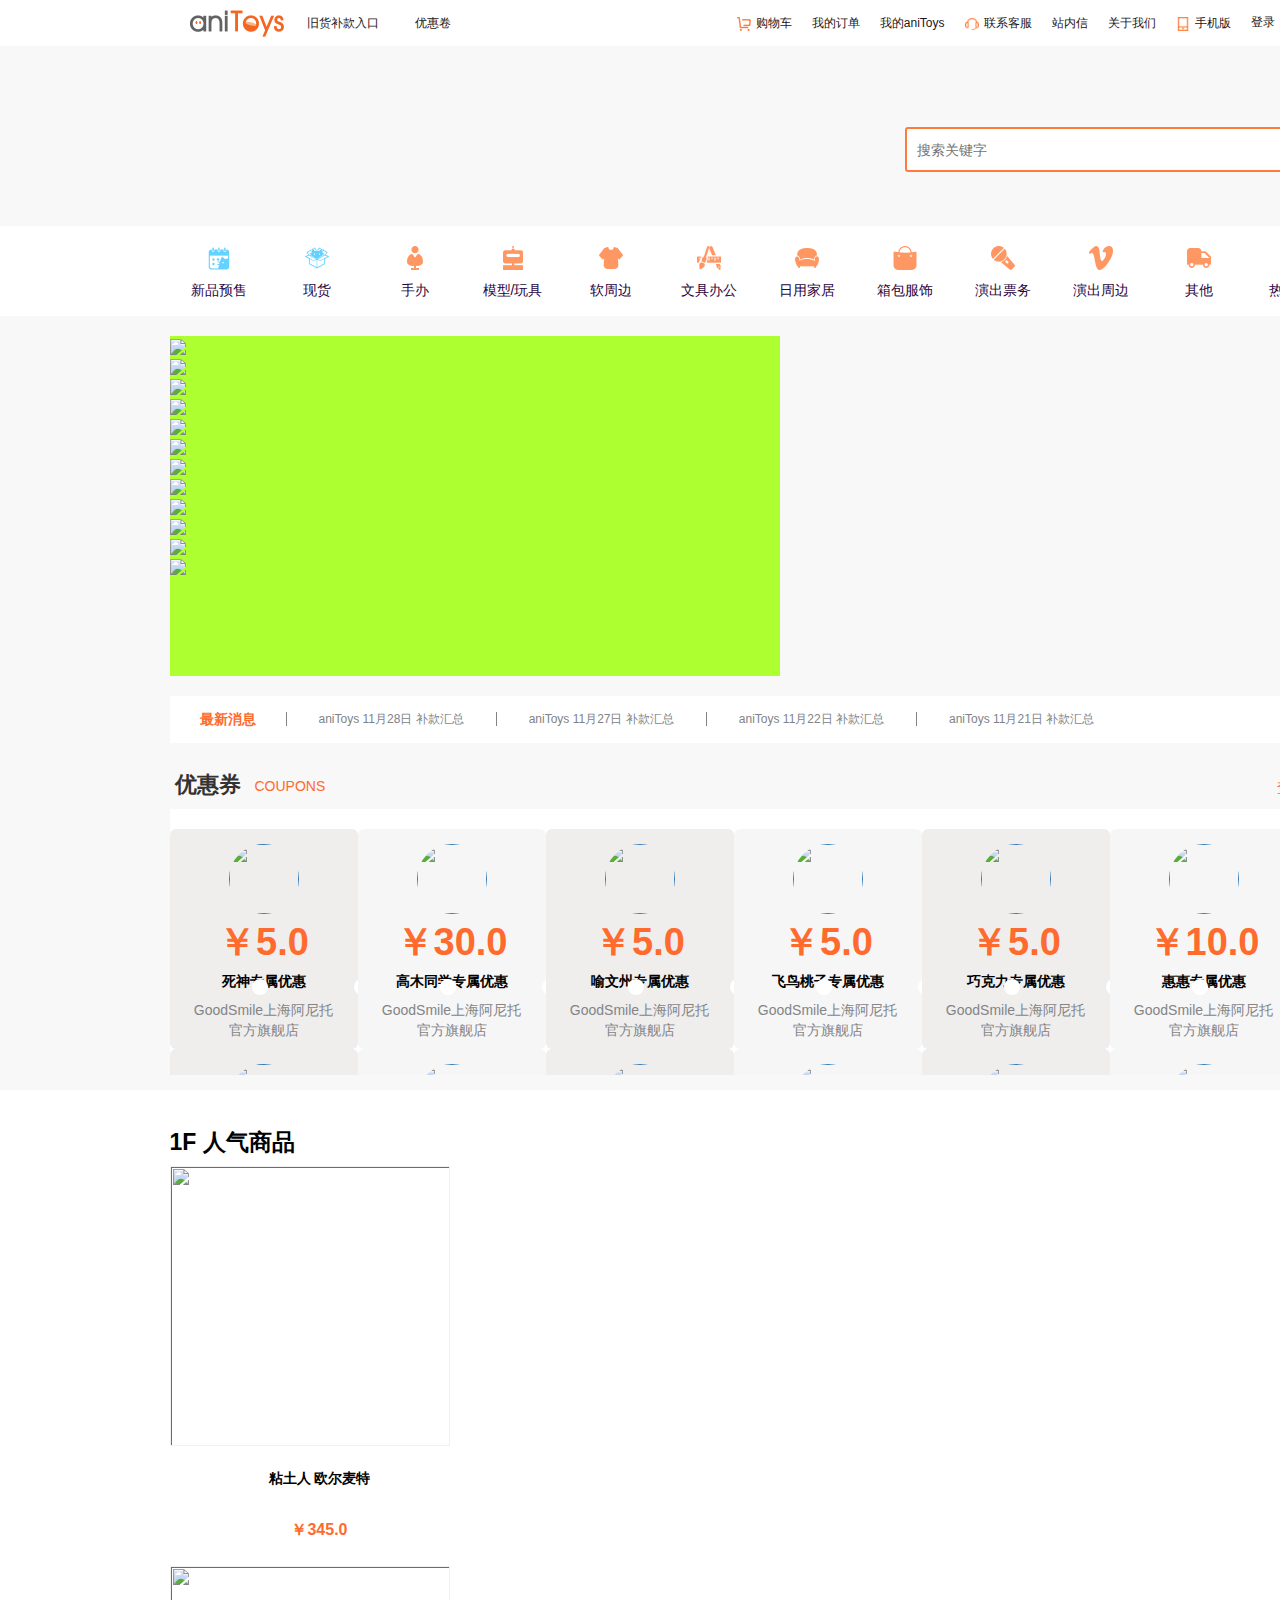
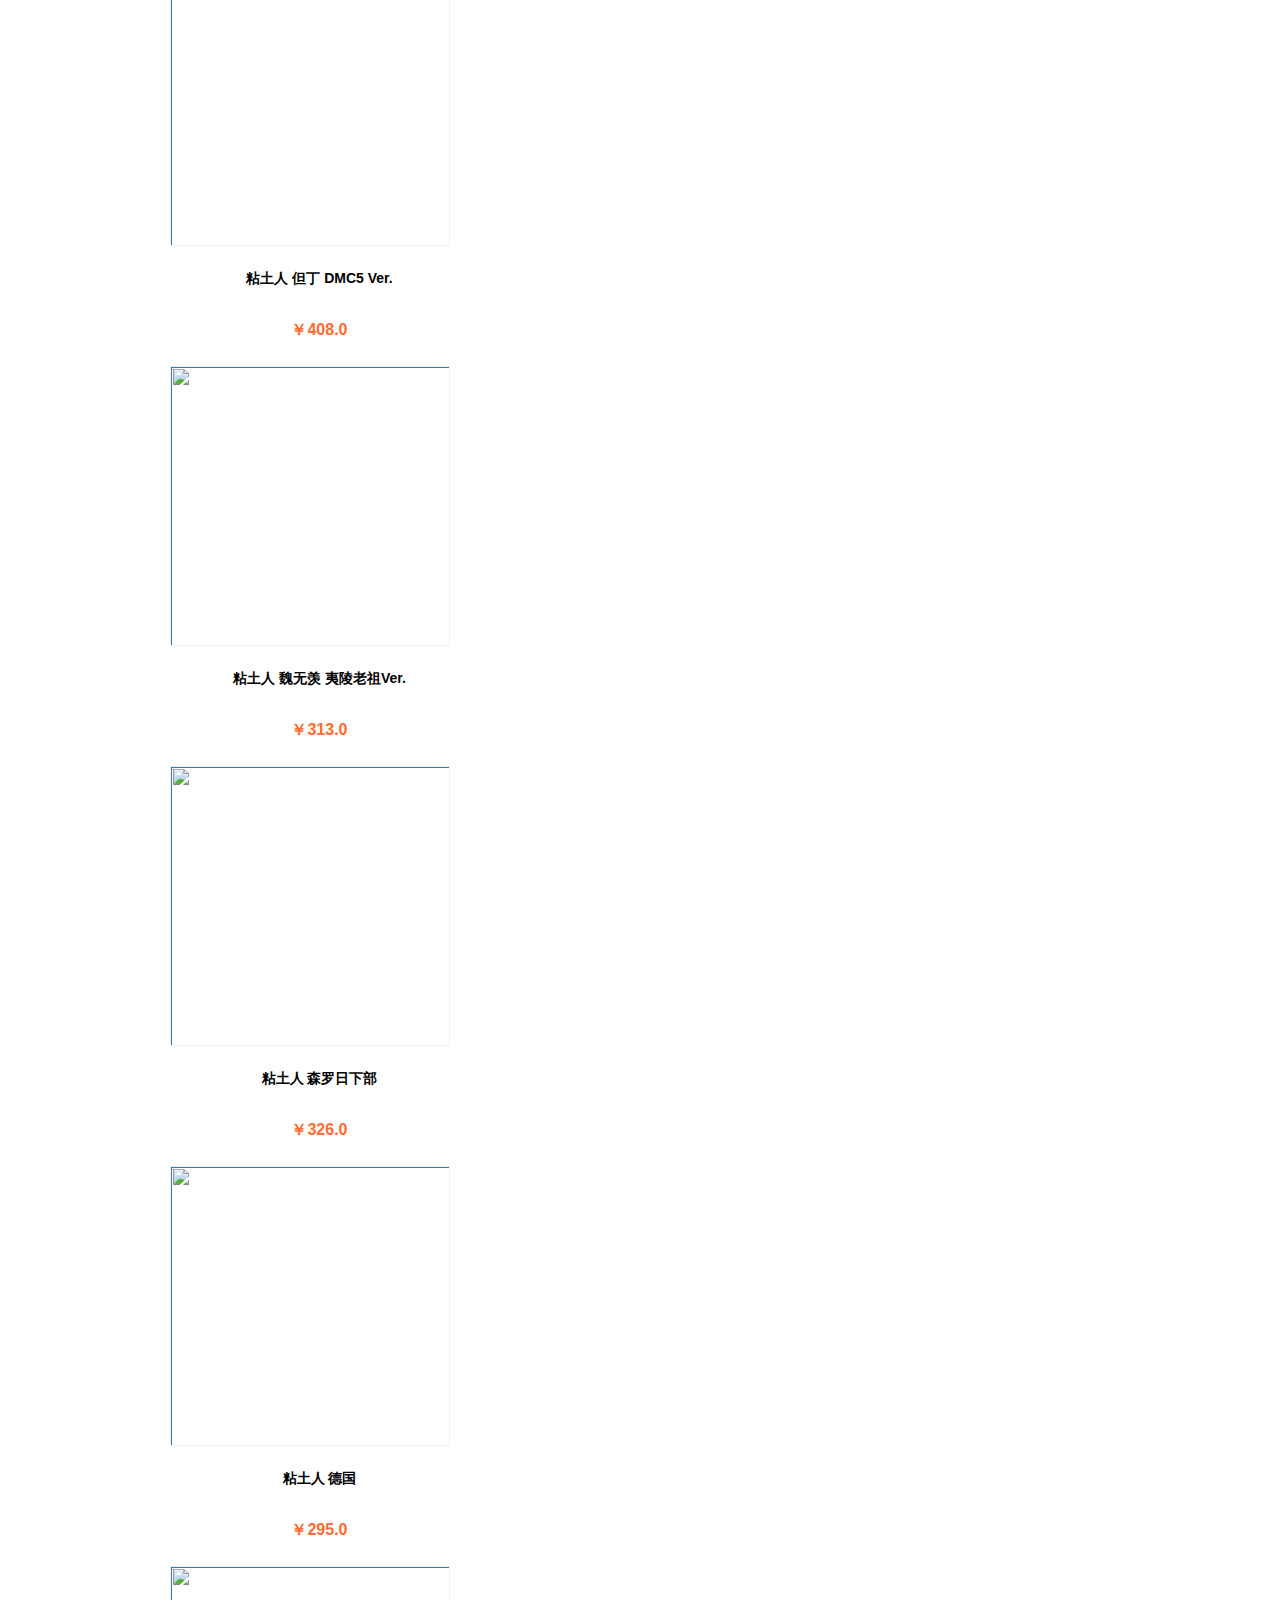
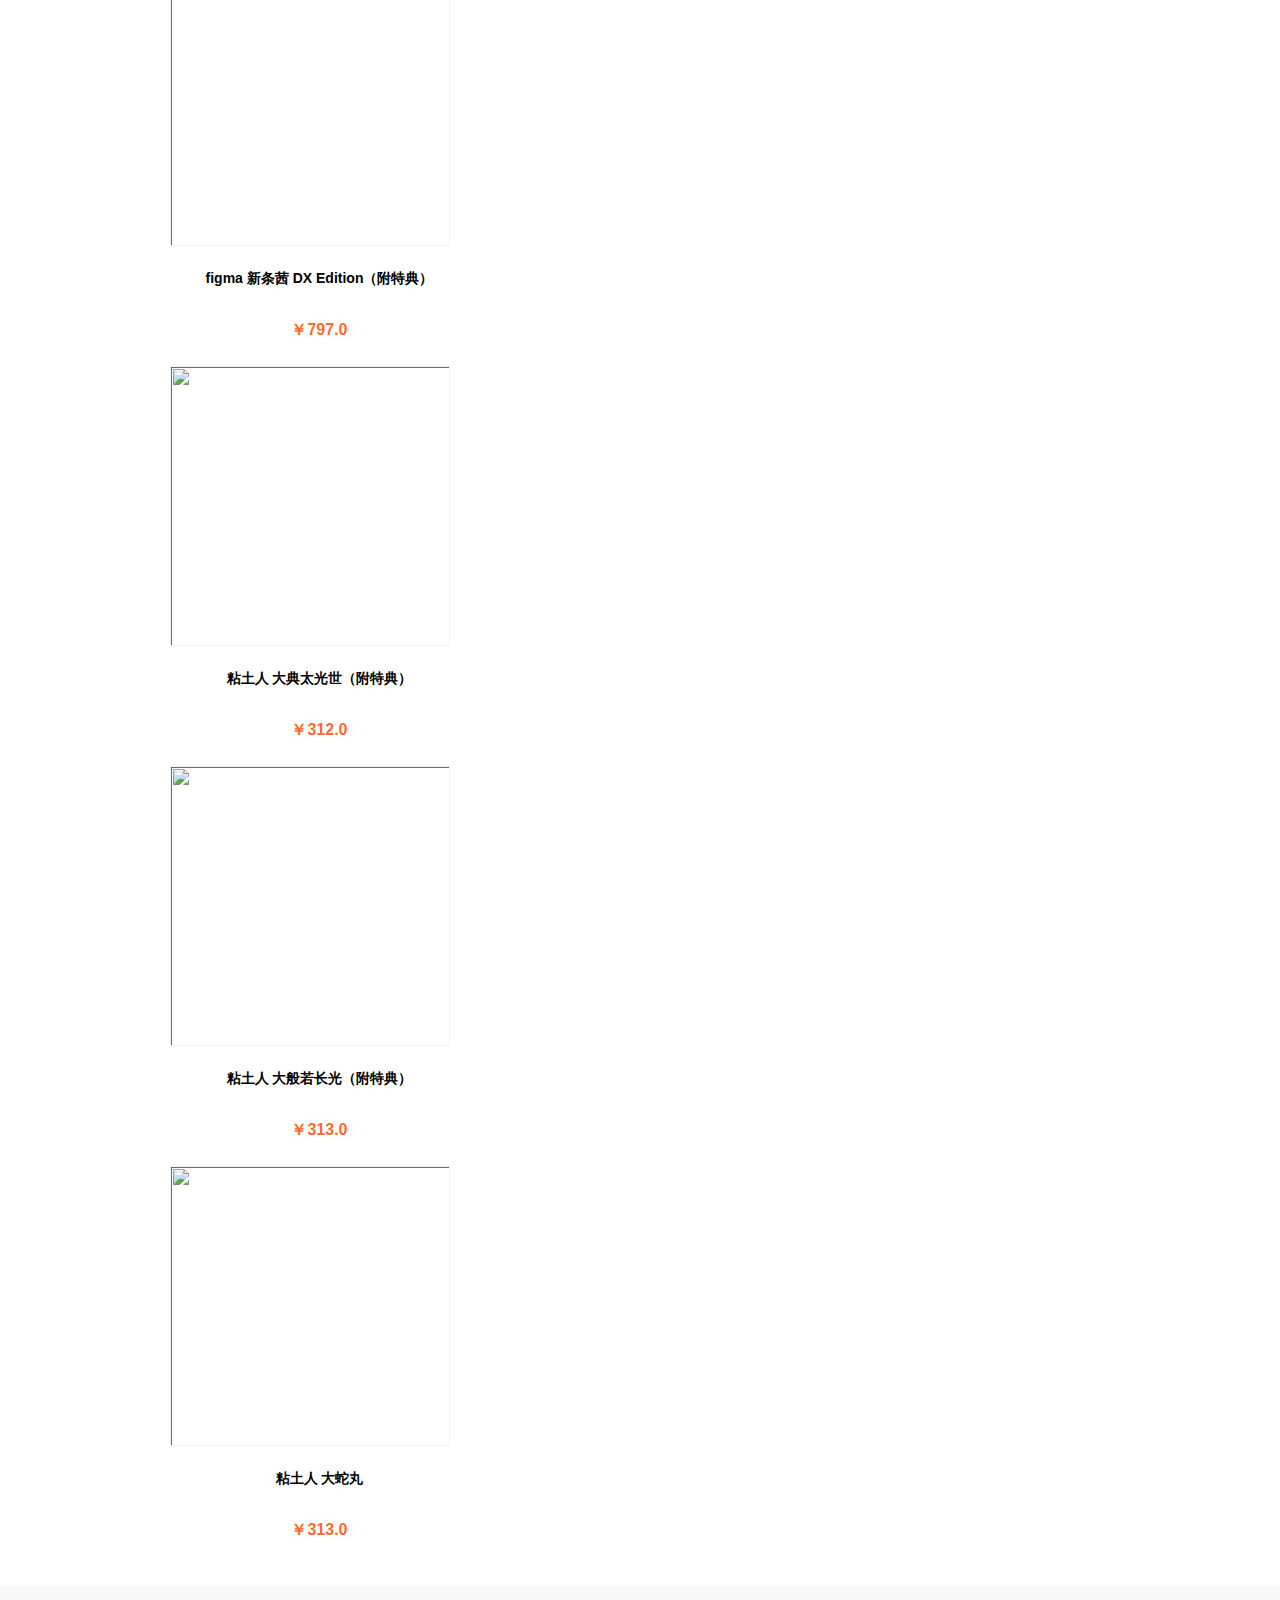
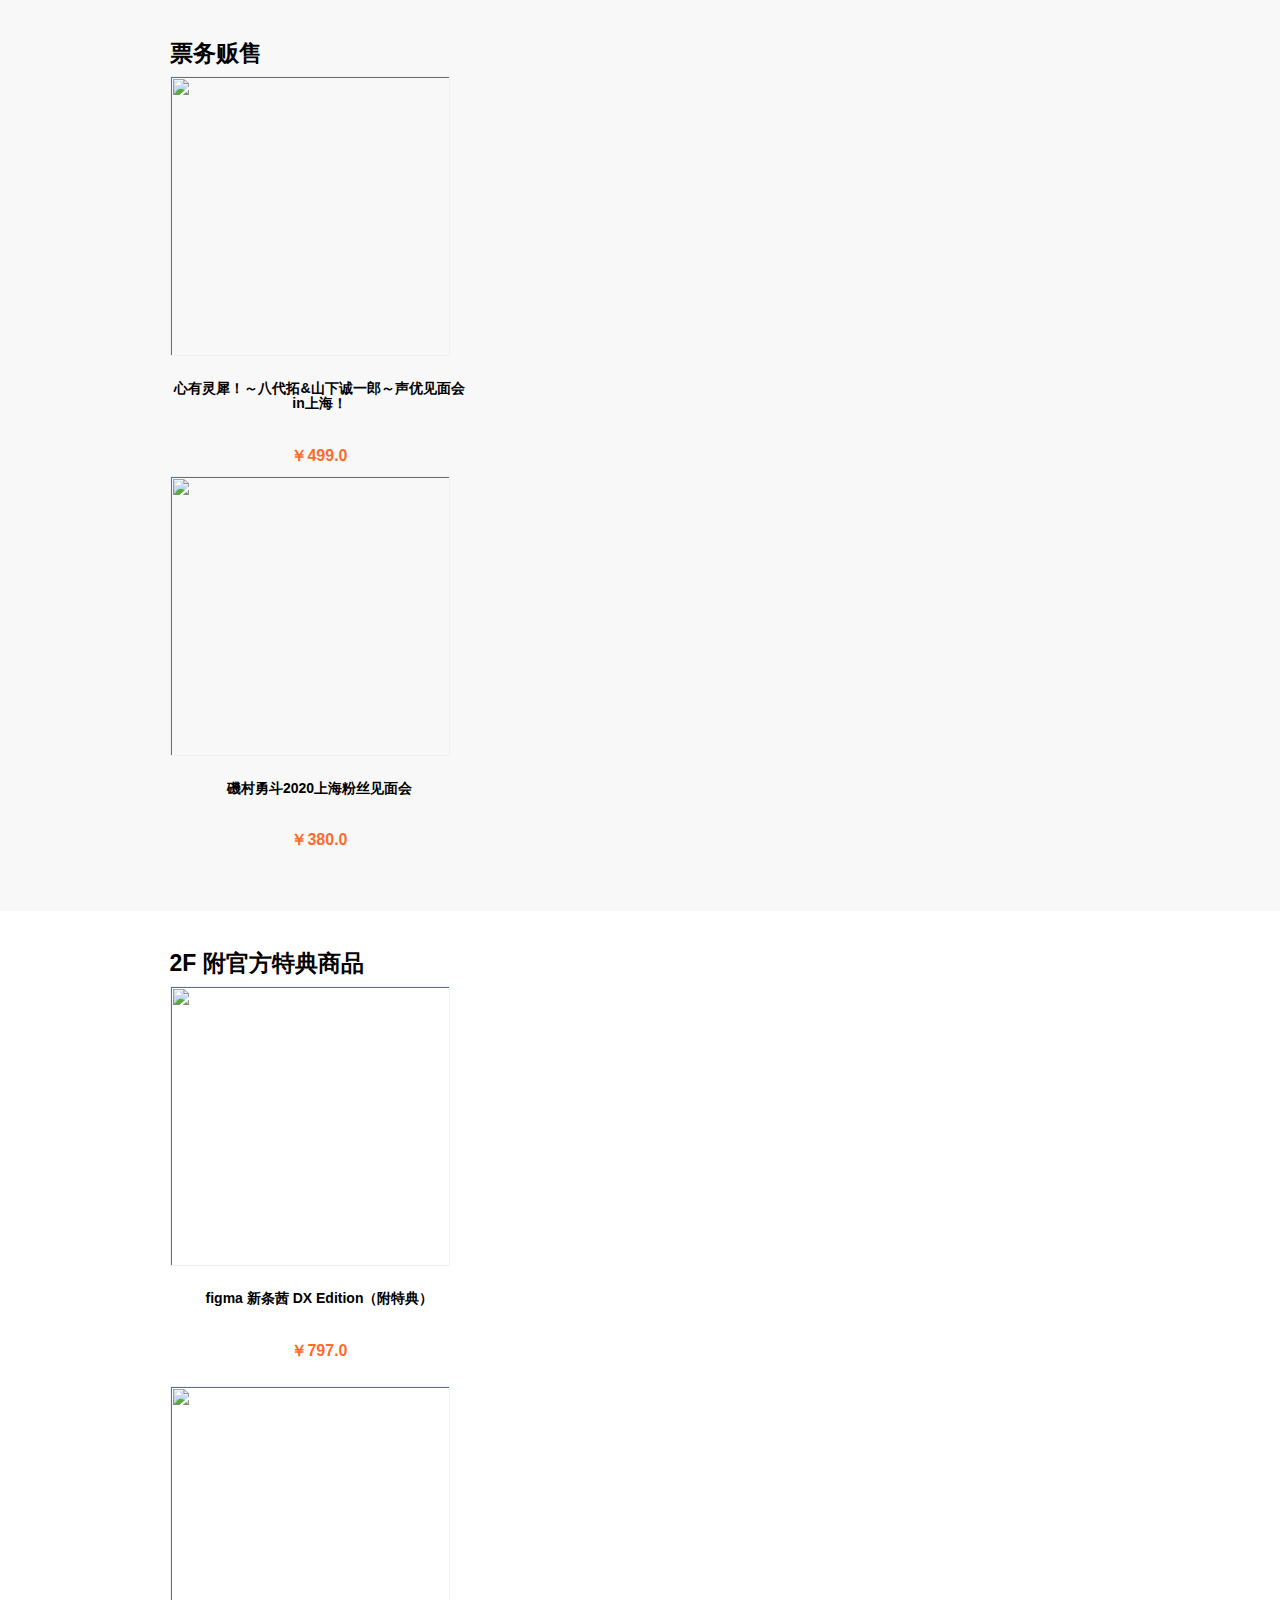
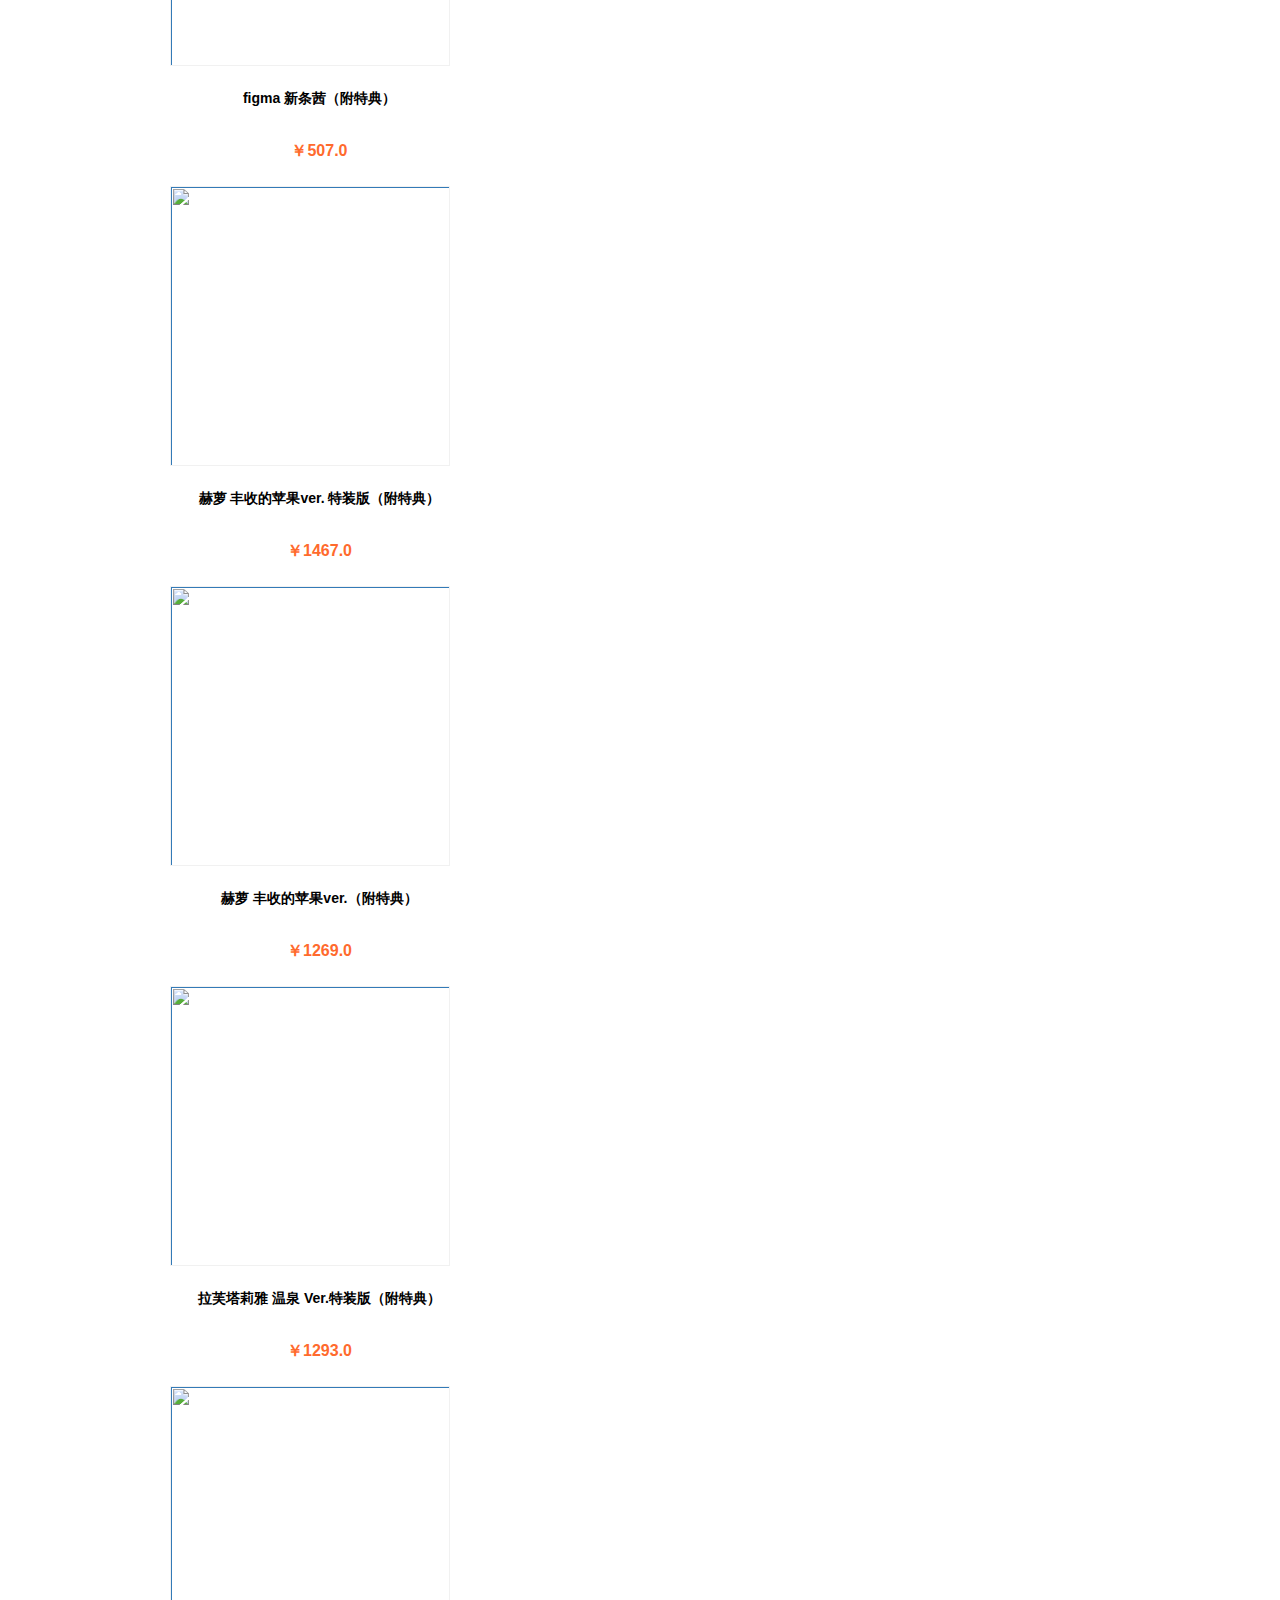
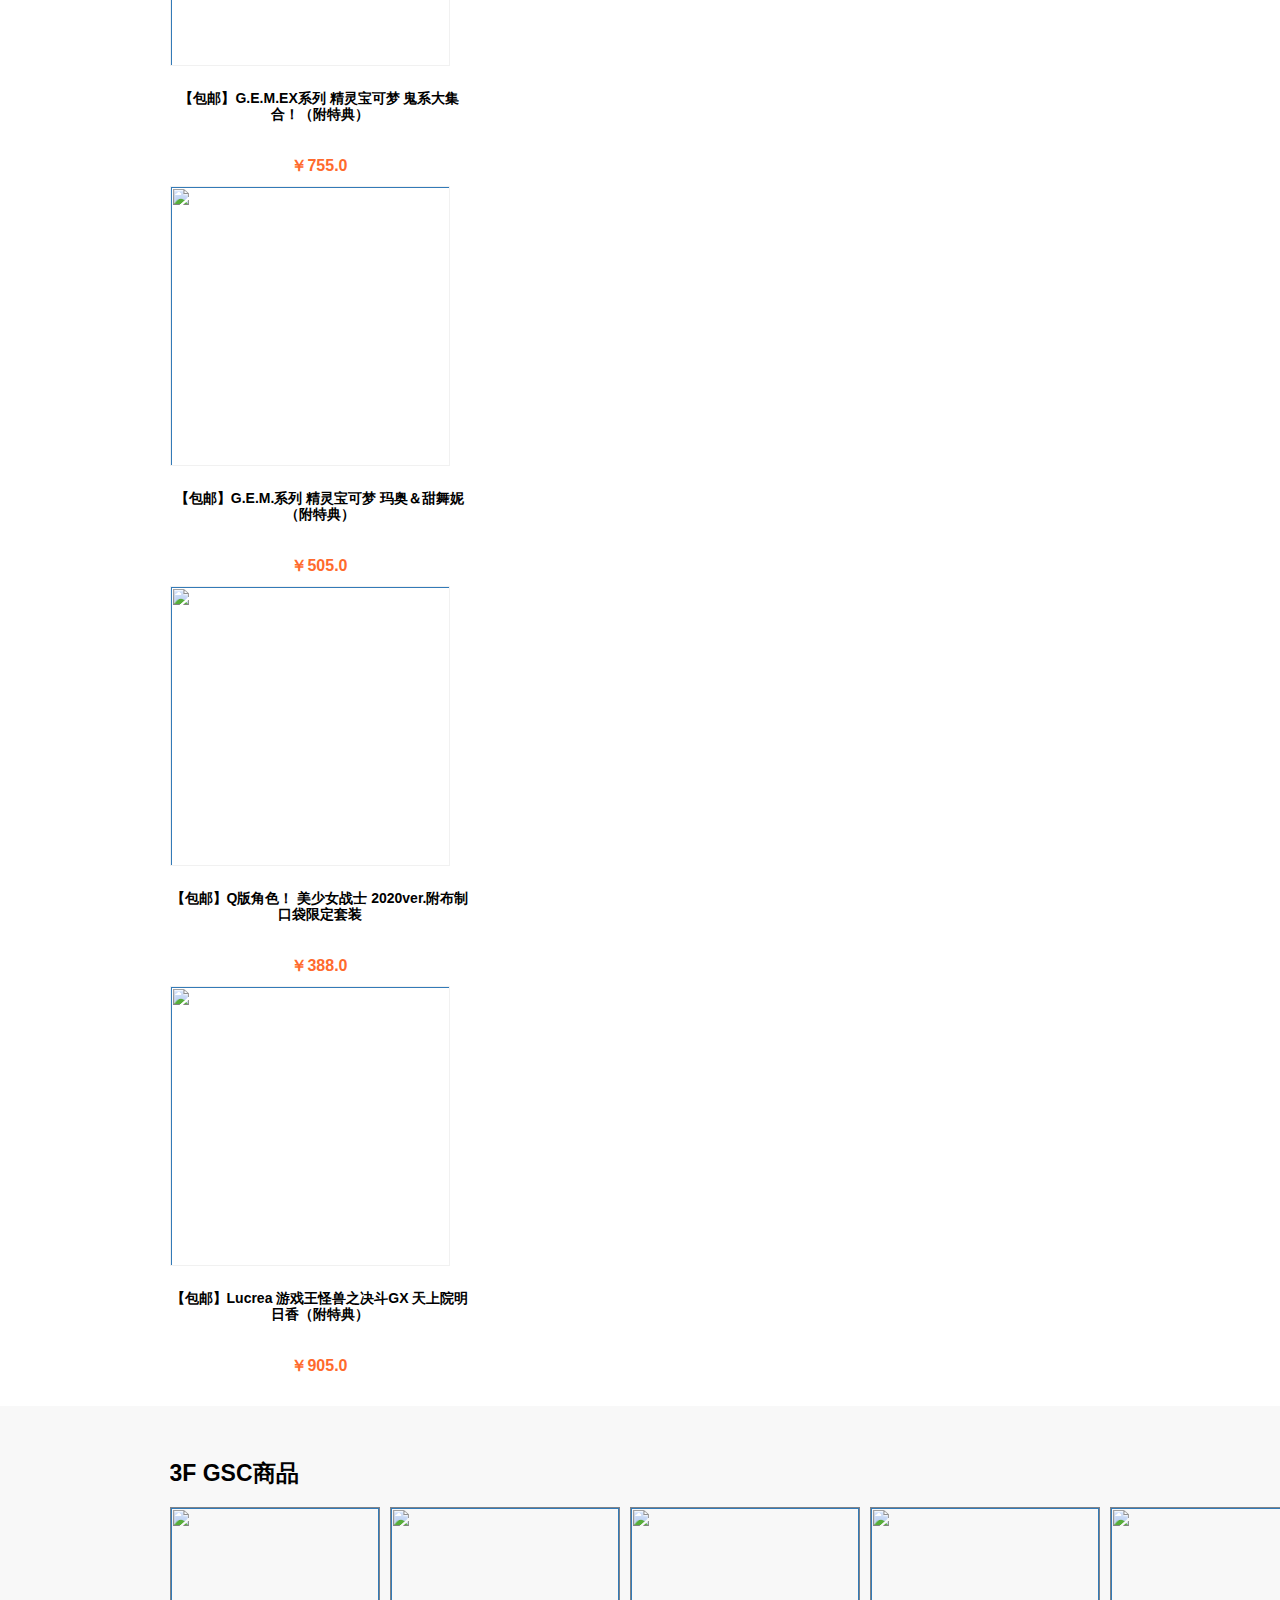
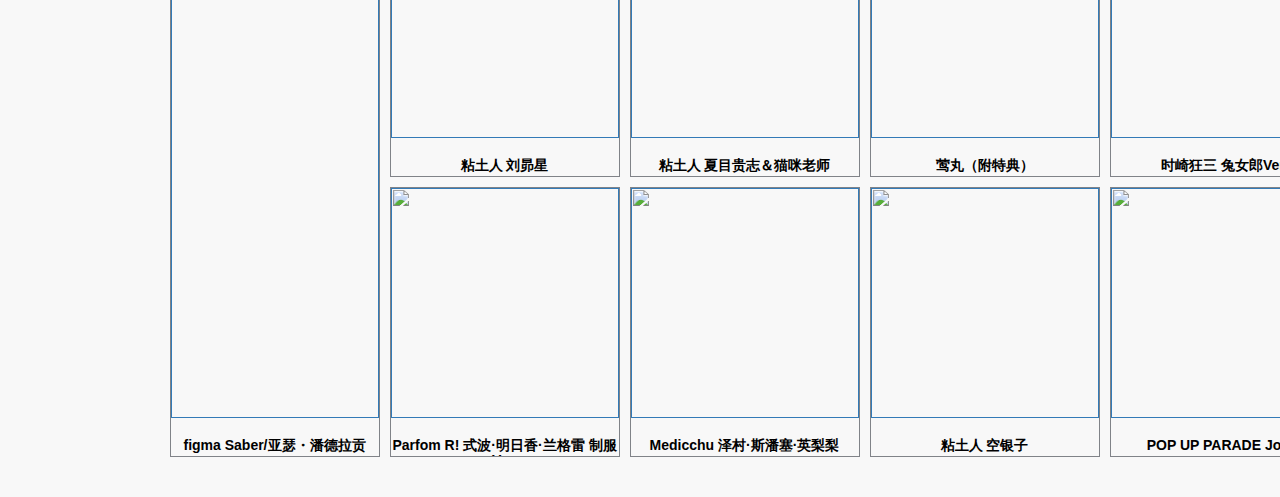
==== view/index.html @ d975da90 "2019-11-29" ====
<!DOCTYPE html>
<html>
	<head>
		<meta charset="utf-8" />
		<link rel="stylesheet" href="https://unpkg.com/swiper/css/swiper.css">  
		<link rel="stylesheet" href="https://unpkg.com/swiper/css/swiper.min.css">    
		<script src="https://unpkg.com/swiper/js/swiper.js"> </script>  
		<script src="https://unpkg.com/swiper/js/swiper.min.js"> </script>
		<link rel="stylesheet" type="text/css" href="../css/bootstrap.css"/>
		<link rel="stylesheet" type="text/css" href="../css/bootstrap.min.css"/>
		<link rel="stylesheet" type="text/css" href="../css/pulbic.css"/>
		<link rel="stylesheet" type="text/css" href="../css/index.css">
		<script type="text/javascript" src="../js/data.js"></script>
		<script type="text/javascript" src="../js/jQuery.js"></script>
		<link rel="icon" href="http://uploadv3.anitoys.com/anitoys/images/test/20190425/v03rsu2s096v1z5psligk6u1k81u4hmm.png">
		<title>首页 - aniToys动漫商城</title>
		<style type="text/css">
			*{
				padding: 0;
				margin: 0;
			}
			.swiper-container {
			width: 610px;
			height: 340px; 
			/* --swiper-navigation-color: #00ff33;
			--swiper-navigation-size: 10px; */
			}
			/* 后退按钮样式 */
			.swiper-button-prev{
				
				background: url("http://masadora-js.masadora.net/masadora_omega/static/images/view-home-good-slide-before@2x.png") 50% 50% no-repeat;
				background-size: 28px 28px;
				opacity: 0.2;
				z-index: 99;
			}
			.swiper-button-prev:hover{
				opacity: 1;
			}
			.swiper-button-prev::after{
				content: '';
			}
			/* 前进按钮样式 */
			.swiper-button-next{
			
				background: url("http://masadora-js.masadora.net/masadora_omega/static/images/view-home-good-slide-after@2x.png") 50% 50% no-repeat;
				background-size:  28px 28px;
				opacity: 0.2;
				z-index: 99;
				
			}
			.swiper-button-next:hover{
				opacity: 1;
			}
			.swiper-button-next::after{
				content: '';
			}
		</style>
	</head>
	<body>
		<div class="wrap">
			<!-- 导航 -->
			<div class="wrap-pull">
				<div class="container">
					<div class="nav-warp">
						<!-- logo部分 -->
						<div class="logo">
							<a href="index.html">
							</a>
						</div>
						<!-- 左边菜单 -->
						<div class="a-one">
							<a href="">旧货补款入口</a>
						</div>
						<div class="a-two">
							<a href="">优惠卷</a>
						</div>
					
						<!-- 登录和注册 -->
						<ul class="two-nav pull-right list-unstyled visible-lg visible-md">
							<li><a href="">登录</a></li>
							<li><a href="">注册</a></li>
						</ul>	
						<!-- 右边菜单 -->
						<ul class="one-nav list-unstyled pull-right visible-lg visible-md">
							<li><span><img src="../img/购物车.png" ></span> <a href="">购物车</a></li>
							<li><a href="">我的订单</a></li>
							<li><a href="">我的aniToys</a></li>
							<li><span><img src="../img/联系客服.png" ></span><a href="">联系客服</a></li>
							<li><a href="">站内信</a></li>
							<li><a href="">关于我们</a></li>
							<li><span><img src="../img/手机版.png" ></span><a href="">手机版</a></li>
						</ul>
					<a href="#" class=" visible-sm visible-xs" style="float: right;margin-top: 3%;">
						<span class="glyphicon glyphicon-align-justify"></span>
					</a>
					</div>
					
				</div>
			</div>
			<!-- 头部轮播 -->
			<div class="header-banner">
				<div class="search ">
					<button type="button" class="pull-right "><span><img src="../img/搜索.png" ></span></button>
					<input type="text"  value="" placeholder="搜索关键字" class="pull-right"/>
				</div>
			</div>
			<!-- 菜单 -->
			<div class="menu">
				<div class="menu-content">
					<!-- 数据渲染生成多个div -->
				</div>
				</div>
				
				<!-- 轮播图整体 -->
				<div class="banner-box">
					<!-- 轮播整体里的内容 -->
					<div class="banner-content">
						<!-- 轮播图 -->
						<div class="banner">
							<div class="swiper-container" id="swiper1">
								<div class="swiper-wrapper">
									<div class="swiper-slide"><img src="http://uploadv3.anitoys.com/anitoys/images/test/20190805/73vrdqsk475243jcf6w3i212h0uumjlp.jpg" ></div>
									<div class="swiper-slide"><img src="http://uploadv3.anitoys.com/anitoys/images/test/20191126/zdse9xyz15ho3iq79s4qyf2nek5wgd0h.jpg" ></div>
									<div class="swiper-slide"><img src="http://uploadv3.anitoys.com/anitoys/images/test/20191113/l3aj8ig26r5j8u05h7z1pfu26d5bt2g7.jpg" ></div>
									<div class="swiper-slide"><img src="http://uploadv3.anitoys.com/anitoys/images/test/20191113/q9rlbha4lkfj9zyquox1np45mln61pp8.jpg" ></div>
									<div class="swiper-slide"><img src="http://uploadv3.anitoys.com/anitoys/images/test/20191106/ot8bp36dpieacq08nk5ci7pdfxy4v1tt.jpg" ></div>
									<div class="swiper-slide"><img src="http://uploadv3.anitoys.com/anitoys/images/test/20191101/i0deatoi0gjpun2myiqgd0kb3azdx9dc.jpg" ></div>
									<div class="swiper-slide"><img src="http://uploadv3.anitoys.com/anitoys/images/test/20191101/e1orp6ogmrs8tpe5vdotbqljnp4t0avc.jpg" ></div>
									<div class="swiper-slide"><img src="http://uploadv3.anitoys.com/anitoys/images/test/20191018/1zn7j5mmp1jc3qzh3gkpl5930thwxy0q.jpg"></div>
									<div class="swiper-slide"><img src="http://uploadv3.anitoys.com/anitoys/images/test/20191113/itrdhov2thykfmhwk7iwmdwhl3yr43sy.jpg"></div>
									<div class="swiper-slide"><img src="http://uploadv3.anitoys.com/anitoys/images/test/20191008/1ydt0nrbk47uxq97n0emmrdgra9re4q8.jpg"></div>
									<div class="swiper-slide"><img src="http://uploadv3.anitoys.com/anitoys/images/test/20190920/it7pf3p780z3akhp0hkf4aq7ht2exmpc.jpg"></div>
									<div class="swiper-slide"><img src="http://uploadv3.anitoys.com/anitoys/images/test/20190606/omdm7w2sp5d772i3jqxcdq85jo5589on.jpg"></div>
								</div>
								<!-- 如果需要分页器 -->
								<!-- <div class="swiper-pagination"></div> -->
								
								<!-- 如果需要导航按钮 --> 
								<div class="swiper-button-prev"></div>
								<div class="swiper-button-next"></div>
								
								<!-- 如果需要滚动条 -->
								<!-- <div class="swiper-scrollbar"></div> -->
							</div>
						</div>
						<!-- 二维码 -->
						<a href="" class="qr-code"></a>
						<!-- 展品 -->
						<a href="" class="exhibits"></a>
					</div>
				</div>

				<!-- 最新情报 -->
				<div class="news">
					<h4>最新消息</h4>
					<a class="item" href="" >aniToys 11月28日 补款汇总</a>
					<a class="item" href="" >aniToys 11月27日 补款汇总</a>
					<a class="item" href="" >aniToys 11月22日 补款汇总</a>
					<a class="item" href="" >aniToys 11月21日 补款汇总</a>
					<a class="more" href="">查看更多</a>
				</div>

				<!-- 优惠券 -->
				<div class="coupon">
					<h4>优惠券</h4>
					<p>COUPONS</p>
					<a class="more" href="">查看更多</a>
				</div>
				<!-- 优惠商品 -->
				<div class="coupon-shopping">
					<!-- 轮播图 -->
					<div class="swiper-container" id="swiper2">
					
						<div class="swiper-wrapper" >
							<!-- <div class="swiper-slide">
								<a href=""><img src="http://uploadv3.anitoys.com/anitoys/images/test/20191126/1z1xxz2mk9j822n16y6ong1loef0u1tl.jpg">
							    <h3>￥5.0</h3>
							    <h4>死神专属优惠</h4>
							    <p>GoodSmile上海阿尼托官方旗舰店</p>
							     </a>
						</div> -->
								
						</div>
						<div class="swiper-button-prev" ></div>
						<div class="swiper-button-next" ></div>
				</div>
				</div>
			
				<!-- 1F人气商品 -->
				<div class="groundfloor-shop">
						
						<div class="content">
						<h3>1F 人气商品</h3>
						<div class="swiper-container" id="swiper3">
								<div class="swiper-wrapper" >
									<!-- <div class="swiper-slide">
										<a href=""><img src="http://uploadv3.anitoys.com/anitoys/images/test/20191121/igwynk2495kgk9d9cb9em9b1r4res812.jpg">
										<h3>粘土人 欧尔麦特</h3>
										<h4>￥345.0</h4>
											</a>
								</div> -->
										
								</div>
								<div class="swiper-button-prev" ></div>
								<div class="swiper-button-next" ></div>
						</div>
						</div>
						
					</div>
				<!-- 票务贩卖 -->
				<div class="ticketing">
					<div class="content">
						<h3>票务贩售</h3>
						<div class="swiper-container" id="swiper4">
								<div class="swiper-wrapper" >
									<div class="swiper-slide">
										<a href=""><img src="http://uploadv3.anitoys.com/anitoys/images/test/20191110/ykrhz6afdshkzuqgbese92qzsok8q106.jpg">
										<h3>心有灵犀！～八代拓&山下诚一郎～声优见面会in上海！</h3>
										<h4>￥499.0</h4>
											</a>
								</div>
									<div class="swiper-slide">
										<a href=""><img src="http://uploadv3.anitoys.com/anitoys/images/test/20191122/qefb9ibnb69si9mif6ya3r70h9mvdgnh.jpg">
										<h3>磯村勇斗2020上海粉丝见面会</h3>
										<h4>￥380.0</h4>
											</a>
								</div>	
								</div>
								<div class="swiper-button-prev" ></div>
								<div class="swiper-button-next" ></div>
						</div>
					</div>
				</div>
				<!-- 2F商品 -->
				<div class="secondfloor-shop">
						<div class="content">
								<h3>2F 附官方特典商品
									<a href="" style="float: right;text-decoration: none;font-size: 12px;color: #ff6a2d;">查看更多</a>
								</h3>
								
								<div class="swiper-container" id="swiper5">
										<div class="swiper-wrapper" >
											<!-- <div class="swiper-slide">
												<a href=""><img src="http://uploadv3.anitoys.com/anitoys/images/test/20191110/ykrhz6afdshkzuqgbese92qzsok8q106.jpg">
												<h3>心有灵犀！～八代拓&山下诚一郎～声优见面会in上海！</h3>
												<h4>￥499.0</h4>
													</a>
										</div> -->
									
										</div>
										<div class="swiper-button-prev" ></div>
										<div class="swiper-button-next" ></div>
								</div>
							</div>
				</div>
				<!-- 3F商品 -->
				<div class="threeflorr-shop">
					<div class="content">
						<h3>3F GSC商品
							<a href="" style="float: right;text-decoration: none;font-size: 12px;color: #ff6a2d;">查看更多</a>
						</h3>
						<div class="list" >
							<a href="" class="shop-left"><img src="http://uploadv3.anitoys.com/anitoys/images/test/20191128/jm1wk8m28kspgx3b4pu1aldchdnlv4qx.jpg" alt="">
												<h3>figma Saber/亚瑟・潘德拉贡</h3>
												
						</a>
						<!-- <div class="item">
							
								<a href=""><img src="http://uploadv3.anitoys.com/anitoys/images/test/20191128/ip2zgk36p2xuqgqpw375my6jqgfg1lb2.jpg">
								<h3>粘土人 刘昴星</h3>
								</a>
										
						</div> -->
						</div>
					</div>
				</div>

		</div>
		<script type="text/javascript" src="../js/index.js"></script>
		<script type="text/javascript">
			//第一个轮播图
			var mySwiperone = new Swiper ('#swiper1', {
				direction: 'horizontal', // 垂直切换选项
				loop: true, // 循环模式选项
				
				// 如果需要分页器
				pagination: {
				el: '.swiper-pagination',
				},
				
				// 如果需要前进后退按钮
				navigation: {
				nextEl: '.swiper-button-next',
				prevEl: '.swiper-button-prev',
				},
				
				// 如果需要滚动条
				// scrollbar: {
				// el: '.swiper-scrollbar',
				// },
				//切换效果
			 effect : 'slide',
			
			autoplay: {
				//自动切换时间间隔
			    delay: 3000,
			    stopOnLastSlide: false,
			    disableOnInteraction: false,
			    },
				//切换过程动画时间
				speed:500,
			
			});
			//第二个轮播图
			var mySwipertwo = new Swiper('#swiper2',{
				direction: 'horizontal', // 垂直切换选项
				loop: true, // 循环模式选项
				slidesPerView : 6,
				slidesPerGroup : 6,
				slidesOffsetBefore : 80,
				slidesOffsetAfter : 580,
				
				navigation: {
				nextEl: '.swiper-button-next',
				prevEl: '.swiper-button-prev',
				},
				effect : 'slide',
				autoplay: {
				//自动切换时间间隔
			    delay: 3000,
			    stopOnLastSlide: false,
			    disableOnInteraction: false,
			    },
				//切换过程动画时间
				speed:500,
				})
			//第三个轮播图
			var mySwiperthree = new Swiper('#swiper3',{
				
				direction: 'horizontal', // 垂直切换选项
				loop: true, // 循环模式选项
				 slidesPerView : 4,
				 slidesPerGroup : 4,
				 slidesOffsetAfter : 580,
				navigation: {
				nextEl: '.swiper-button-next',
				prevEl: '.swiper-button-prev',
				},
				effect : 'slide',
				autoplay: {
				//自动切换时间间隔
			    delay: 3000,
			    stopOnLastSlide: false,
			    disableOnInteraction: false,
			    },
				//切换过程动画时间
				speed:500,
				})
				//第四个轮播图
				var mySwiperfour = new Swiper('#swiper5',{
				
				direction: 'horizontal', // 垂直切换选项
				loop: true, // 循环模式选项
				 slidesPerView : 4,
				 slidesPerGroup : 4,
				 slidesOffsetAfter : 580,
				navigation: {
				nextEl: '.swiper-button-next',
				prevEl: '.swiper-button-prev',
				},
				effect : 'slide',
				autoplay: {
				//自动切换时间间隔
			    delay: 3000,
			    stopOnLastSlide: false,
			    disableOnInteraction: false,
			    },
				//切换过程动画时间
				speed:500,
				})
		</script>
	
	</body>
</html>
---- css/pulbic.css ----
@charset "utf-8";
/* container的媒循 */
/* 总体宽度 */
.wrap {
  width: 1519px;
  background: #f8f8f8;
  margin: 0 auto;
  /* 导航 */
  /*搜索框图*/
  /*商品菜单*/
  /*轮播图整体*/
}
.wrap .wrap-pull {
  height: 46px;
  background: #ffffff;
}
.wrap .wrap-pull .nav-warp {
  height: 46px;
  /* logo */
  /*旧货补款口*/
  /*优惠卷*/
  /*菜单*/
  /*登录和注册*/
}
.wrap .wrap-pull .nav-warp .logo {
  width: 94px;
  height: 100%;
  float: left;
}
.wrap .wrap-pull .nav-warp .logo a {
  float: left;
  width: 100%;
  height: 100%;
  background: url(../img/logo.png) no-repeat 50% 50%;
  background-size: 100px 30px;
}
.wrap .wrap-pull .nav-warp .a-one {
  float: left;
  width: 71px;
  height: 100%;
  margin-left: 23px;
}
.wrap .wrap-pull .nav-warp .a-one a {
  font-size: 12px ;
  color: #1e1516;
  float: left;
  width: 72px;
  height: 100%;
  line-height: 46px;
  text-align: center;
  text-decoration: none;
}
.wrap .wrap-pull .nav-warp .a-one a:hover {
  color: #ff7b3a;
}
.wrap .wrap-pull .nav-warp .a-two {
  float: left;
  width: 71px;
  height: 100%;
  margin-left: 20px;
}
.wrap .wrap-pull .nav-warp .a-two a {
  font-size: 12px ;
  color: #1e1516;
  float: left;
  width: 100%;
  height: 100%;
  line-height: 46px;
  text-align: center;
  text-decoration: none;
}
.wrap .wrap-pull .nav-warp .a-two a:hover {
  color: #ff7b3a;
}
.wrap .wrap-pull .nav-warp .one-nav {
  /*鼠标事件*/
}
.wrap .wrap-pull .nav-warp .one-nav li {
  float: left;
  padding: 0 10px;
  height: 100%;
  text-align: center;
  line-height: 46px;
  font-size: 12px;
}
.wrap .wrap-pull .nav-warp .one-nav li span {
  float: left;
}
.wrap .wrap-pull .nav-warp .one-nav li span img {
  width: 14px;
  height: 14px;
  margin-right: 5px;
}
.wrap .wrap-pull .nav-warp .one-nav li a {
  float: left;
  text-decoration: none;
  color: #1e1516;
}
.wrap .wrap-pull .nav-warp .one-nav li:hover {
  background: #dddd;
}
.wrap .wrap-pull .nav-warp .one-nav li:hover a {
  color: #ff7b3a;
}
.wrap .wrap-pull .nav-warp .two-nav li {
  float: left;
  padding: 0 10px;
  height: 15px;
  text-align: center;
  font-size: 12px;
}
.wrap .wrap-pull .nav-warp .two-nav li a {
  float: left;
  text-decoration: none;
  color: #1e1516;
}
.wrap .wrap-pull .nav-warp .two-nav li a:hover {
  color: #ff7b3a;
}
.wrap .wrap-pull .nav-warp .two-nav li:nth-of-type(1) {
  border-right: 1px solid #000000;
  margin-top: 14px;
}
.wrap .wrap-pull .nav-warp .two-nav li:nth-of-type(2) {
  margin-top: 14px;
}
.wrap .header-banner {
  width: 100%;
  height: 180px;
  position: relative;
  background: url(http://staticv4.anitoys.com/static/img/home-banner01.74f7924.jpg) no-repeat 50% 50%;
  background-size: auto 180px;
}
.wrap .header-banner .search {
  width: 447px;
  height: 49px;
  position: absolute;
  bottom: 50px;
  right: 175px;
}
.wrap .header-banner .search input {
  width: 394px;
  height: 45px;
  border: 2px solid #ff7b3a;
  border-top-left-radius: 3px;
  border-bottom-left-radius: 3px;
  text-indent: 10px;
}
.wrap .header-banner .search button {
  height: 45px;
  width: 45px;
  background: #ff7b3a;
  border-top-right-radius: 3px;
  border-bottom-right-radius: 3px;
  border: none;
}
.wrap .header-banner .search button img {
  width: 20px;
  height: 20px;
}
.wrap .menu {
  height: 90px;
  background: #ffffff;
  width: 100% ;
}
.wrap .menu .menu-content {
  width: 1180px;
  height: 100%;
  margin: 0 auto;
  /*每个div的大小*/
}
.wrap .menu .menu-content .item {
  width: 90px;
  height: 90px;
  float: left;
  margin: 0 4px;
  /* a标签中包裹着图片和字体*/
}
.wrap .menu .menu-content .item a {
  display: block;
  margin-top: 14px;
  width: 100%;
  text-decoration: none;
  height: 64px;
  color: #29033e;
  /*包裹图片的标签*/
  /*包裹字体的标签*/
}
.wrap .menu .menu-content .item a i {
  display: block;
  width: 36px;
  height: 36px;
  margin: 0 auto;
}
.wrap .menu .menu-content .item a b {
  display: block;
  font-size: 14px;
  text-align: center;
  line-height: 28px;
  font-weight: 500;
}
.wrap .banner-box {
  width: 1180px;
  overflow: hidden;
  margin: 0 auto;
}
.wrap .banner-box .banner-content {
  padding-top: 20px;
  margin-right: -20px;
  overflow: hidden;
}
.wrap .banner-box .banner-content .banner {
  width: 610px;
  height: 340px;
  background: greenyellow;
  float: left;
}
.wrap .banner-box .banner-content .qr-code {
  width: 240px;
  height: 340px;
  background: url(http://uploadv3.anitoys.com/anitoys/images/test/20190806/2dtwqyn9sfn9ww3wd301h5947q0a2eon.jpg);
  background-size: 100% 100%;
  margin-left: 20px;
  float: left;
}
.wrap .banner-box .banner-content .exhibits {
  float: left;
  width: 290px;
  height: 340px;
  background: url(http://uploadv3.anitoys.com/anitoys/images/test/20191104/pjll1i77e7ab2w33lp6wp4aye9vrbs91.jpg) !important;
  margin-left: 20px;
  background: 100% 100%;
}
---- css/index.css ----
@charset "utf-8";
.news {
  width: 1180px;
  margin: 20px auto;
  background: #ffff;
  padding: 6px 0;
  line-height: 26px;
  color: #808388;
  overflow: hidden;
}
.news h4 {
  font-size: 14px;
  color: #ff6a2d;
  padding: 0 30px;
  float: left;
  font-weight: 600;
}
.news .item {
  float: left;
  color: #808388;
  font-size: 12px;
  padding: 0 32px;
  min-width: 180px;
  overflow: hidden;
  text-align: center;
  margin-top: 10px;
  line-height: 14px;
  border-left: 1px solid #808388;
  text-decoration: none;
}
.news .item:hover {
  color: #ff6a2d;
}
.news .more {
  float: right;
  color: #ff6a2d;
  font-size: 13px;
  padding: 0 15px;
  margin-top: 5px;
  text-decoration: none;
}
.coupon {
  width: 1180px;
  margin: auto;
  margin-top: 20px;
  padding: 0 20px;
  overflow: hidden;
  line-height: 26px;
}
.coupon h4 {
  float: left;
  font-size: 22px;
  font-weight: 600;
  margin-left: -15px;
}
.coupon p {
  float: left;
  font-size: 14px ;
  margin-left: 14px;
  color: #ff6a2d;
  margin-top: 10px;
  font-weight: 500;
}
.coupon .more {
  float: right;
  color: #ff6a2d;
  font-size: 15px;
  margin-top: 12px;
  margin-right: -7px;
  text-decoration: none;
}
.coupon-shopping {
  width: 1180px;
  height: 266px;
  margin: 0 auto;
  overflow: hidden;
  padding: 20px 0 ;
  background: #fff;
  text-align: center;
}
.coupon-shopping #swiper2 {
  width: 100%;
  height: 100%;
}
.coupon-shopping #swiper2 .swiper-wrapper {
  width: 1180px;
}
.coupon-shopping #swiper2 .swiper-wrapper .swiper-slide {
  float: left;
  width: 188px;
  height: 220px;
  border-radius: 6px;
  overflow: hidden;
}
.coupon-shopping #swiper2 .swiper-wrapper .swiper-slide a::before {
  content: "";
  position: absolute;
  top: 150px;
  right: 90px;
  width: 16px;
  height: 16px;
  border-radius: 9em;
  background: #fff;
  z-index: 999;
}
.coupon-shopping #swiper2 .swiper-wrapper .swiper-slide a {
  height: 220px;
  background: red;
  overflow: hidden;
  text-decoration: none;
  position: relative;
}
.coupon-shopping #swiper2 .swiper-wrapper .swiper-slide a img {
  display: block;
  height: 70px;
  width: 70px;
  border-radius: 80%;
  margin: 15px auto 8px;
}
.coupon-shopping #swiper2 .swiper-wrapper .swiper-slide a h3 {
  font-size: 38px;
  color: #ff6a2d ;
  font-weight: 800;
  text-align: center;
  margin-top: 2px;
}
.coupon-shopping #swiper2 .swiper-wrapper .swiper-slide a h4 {
  font-size: 14px;
  text-align: center;
  font-weight: 800;
  color: black;
}
.coupon-shopping #swiper2 .swiper-wrapper .swiper-slide a p {
  color: #838487;
  bottom: 10px;
  text-align: center;
  padding: 0 20px;
}
.coupon-shopping #swiper2 .swiper-wrapper .swiper-slide a::after {
  content: "";
  position: absolute;
  top: 150px;
  left: 90px;
  width: 16px;
  height: 16px;
  border-radius: 9em;
  background: #fff;
  z-index: 999;
}
.groundfloor-shop {
  background: #fff;
  margin-top: 15px;
}
.groundfloor-shop .content {
  width: 1180px;
  padding: 20px 0;
  margin: 0 auto;
  overflow: hidden;
}
.groundfloor-shop .content h3 {
  font-size: 23px;
  color: black;
  font-weight: 800;
}
.groundfloor-shop .content #swiper3 {
  width: 100%;
  height: 100%;
}
.groundfloor-shop .content #swiper3 .swiper-wrapper {
  width: 1180px;
}
.groundfloor-shop .content #swiper3 .swiper-wrapper .swiper-slide {
  width: 300px;
  height: 400px;
}
.groundfloor-shop .content #swiper3 .swiper-wrapper .swiper-slide a {
  text-decoration: none;
  overflow: hidden;
  height: 400px;
}
.groundfloor-shop .content #swiper3 .swiper-wrapper .swiper-slide a img {
  width: 280px ;
  height: 280px ;
  display: block;
  border: 1px solid #f1f1f1;
  box-sizing: border-box;
}
.groundfloor-shop .content #swiper3 .swiper-wrapper .swiper-slide a h3 {
  margin-top: 25px;
  text-align: center;
  font-size: 14px;
  font-weight: 600;
  color: black;
}
.groundfloor-shop .content #swiper3 .swiper-wrapper .swiper-slide a h4 {
  margin-top: 35px;
  text-align: center;
  font-size: 16px;
  font-weight: 800;
  color: #ff6a2d;
}
.ticketing {
  margin-top: 15px;
}
.ticketing .content {
  width: 1180px;
  padding: 20px 0;
  margin: 0 auto;
  overflow: hidden;
}
.ticketing .content h3 {
  font-size: 23px;
  color: black;
  font-weight: 800;
}
.ticketing .content #swiper4 {
  width: 100%;
  height: 100%;
}
.ticketing .content #swiper4 .swiper-wrapper {
  width: 1180px;
}
.ticketing .content #swiper4 .swiper-wrapper .swiper-slide {
  width: 300px;
  height: 400px;
}
.ticketing .content #swiper4 .swiper-wrapper .swiper-slide a {
  text-decoration: none;
  overflow: hidden;
  height: 400px;
}
.ticketing .content #swiper4 .swiper-wrapper .swiper-slide a img {
  width: 280px ;
  height: 280px ;
  display: block;
  border: 1px solid #f1f1f1;
  box-sizing: border-box;
}
.ticketing .content #swiper4 .swiper-wrapper .swiper-slide a h3 {
  margin-top: 25px;
  text-align: center;
  font-size: 14px;
  font-weight: 600;
  color: black;
}
.ticketing .content #swiper4 .swiper-wrapper .swiper-slide a h4 {
  margin-top: 35px;
  text-align: center;
  font-size: 16px;
  font-weight: 800;
  color: #ff6a2d;
}
.secondfloor-shop {
  background: #fff;
  margin-top: 15px;
}
.secondfloor-shop .content {
  width: 1180px;
  padding: 20px 0;
  margin: 0 auto;
  overflow: hidden;
}
.secondfloor-shop .content h3 {
  font-size: 23px;
  color: black;
  font-weight: 800;
}
.secondfloor-shop .content #swiper5 {
  width: 100%;
  height: 100%;
}
.secondfloor-shop .content #swiper5 .swiper-wrapper {
  width: 1180px;
}
.secondfloor-shop .content #swiper5 .swiper-wrapper .swiper-slide {
  width: 300px;
  height: 400px;
}
.secondfloor-shop .content #swiper5 .swiper-wrapper .swiper-slide a {
  text-decoration: none;
  overflow: hidden;
  height: 400px;
}
.secondfloor-shop .content #swiper5 .swiper-wrapper .swiper-slide a img {
  width: 280px ;
  height: 280px ;
  display: block;
  border: 1px solid #f1f1f1;
  box-sizing: border-box;
}
.secondfloor-shop .content #swiper5 .swiper-wrapper .swiper-slide a h3 {
  margin-top: 25px;
  text-align: center;
  font-size: 14px;
  font-weight: 600;
  color: black;
}
.secondfloor-shop .content #swiper5 .swiper-wrapper .swiper-slide a h4 {
  margin-top: 35px;
  text-align: center;
  font-size: 16px;
  font-weight: 800;
  color: #ff6a2d;
}
.threeflorr-shop {
  margin-top: 15px;
}
.threeflorr-shop .content {
  width: 1180px;
  padding: 20px 0;
  margin: 0 auto;
  overflow: hidden;
}
.threeflorr-shop .content h3 {
  font-size: 23px;
  color: black;
  font-weight: 800;
}
.threeflorr-shop .content .list {
  margin-top: 20px;
  overflow: hidden;
  width: 1190px;
  height: 570px;
}
.threeflorr-shop .content .list .shop-left {
  height: 550px;
  width: 210px;
  float: left;
  overflow: hidden;
  border: 1px solid #808388;
  text-decoration: none;
  margin-right: 5px;
}
.threeflorr-shop .content .list .shop-left img {
  display: block;
  width: 100%;
  height: 510px;
  object-fit: cover;
}
.threeflorr-shop .content .list .shop-left h3 {
  text-align: center;
  font-size: 14px;
  font-weight: 800;
  color: black;
  background: #f8f8f8;
}
.threeflorr-shop .content .list .item {
  float: left;
  width: 230px;
  height: 270px;
  position: relative;
  z-index: 0;
  overflow: hidden;
  margin: 0 5px 10px 5px;
  border: 1px solid #808388;
  box-sizing: border-box;
}
.threeflorr-shop .content .list .item a {
  overflow: hidden;
  width: 100%;
  height: 100%;
  text-decoration: none;
}
.threeflorr-shop .content .list .item a img {
  width: 100%;
  height: 230px;
  display: block;
}
.threeflorr-shop .content .list .item a h3 {
  text-align: center;
  font-size: 14px;
  font-weight: 800;
  color: black;
  background: #f8f8f8;
}
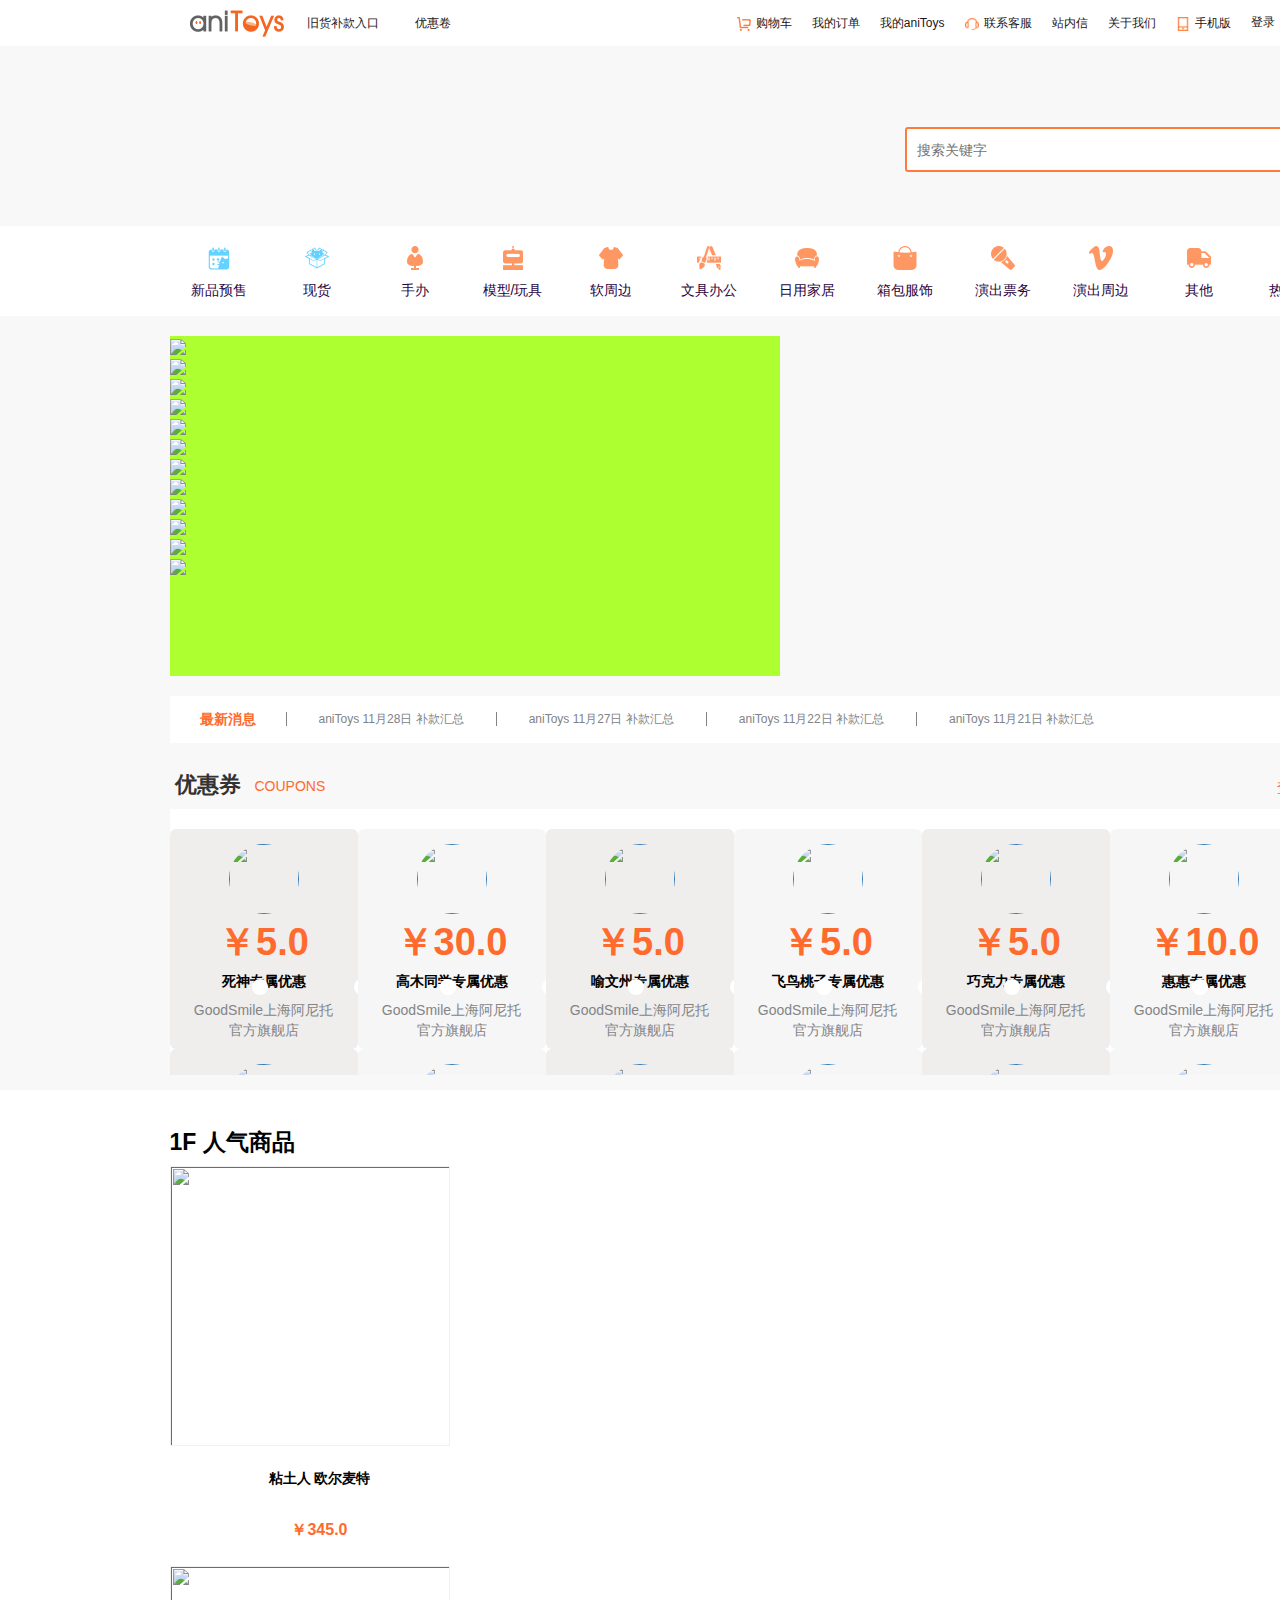
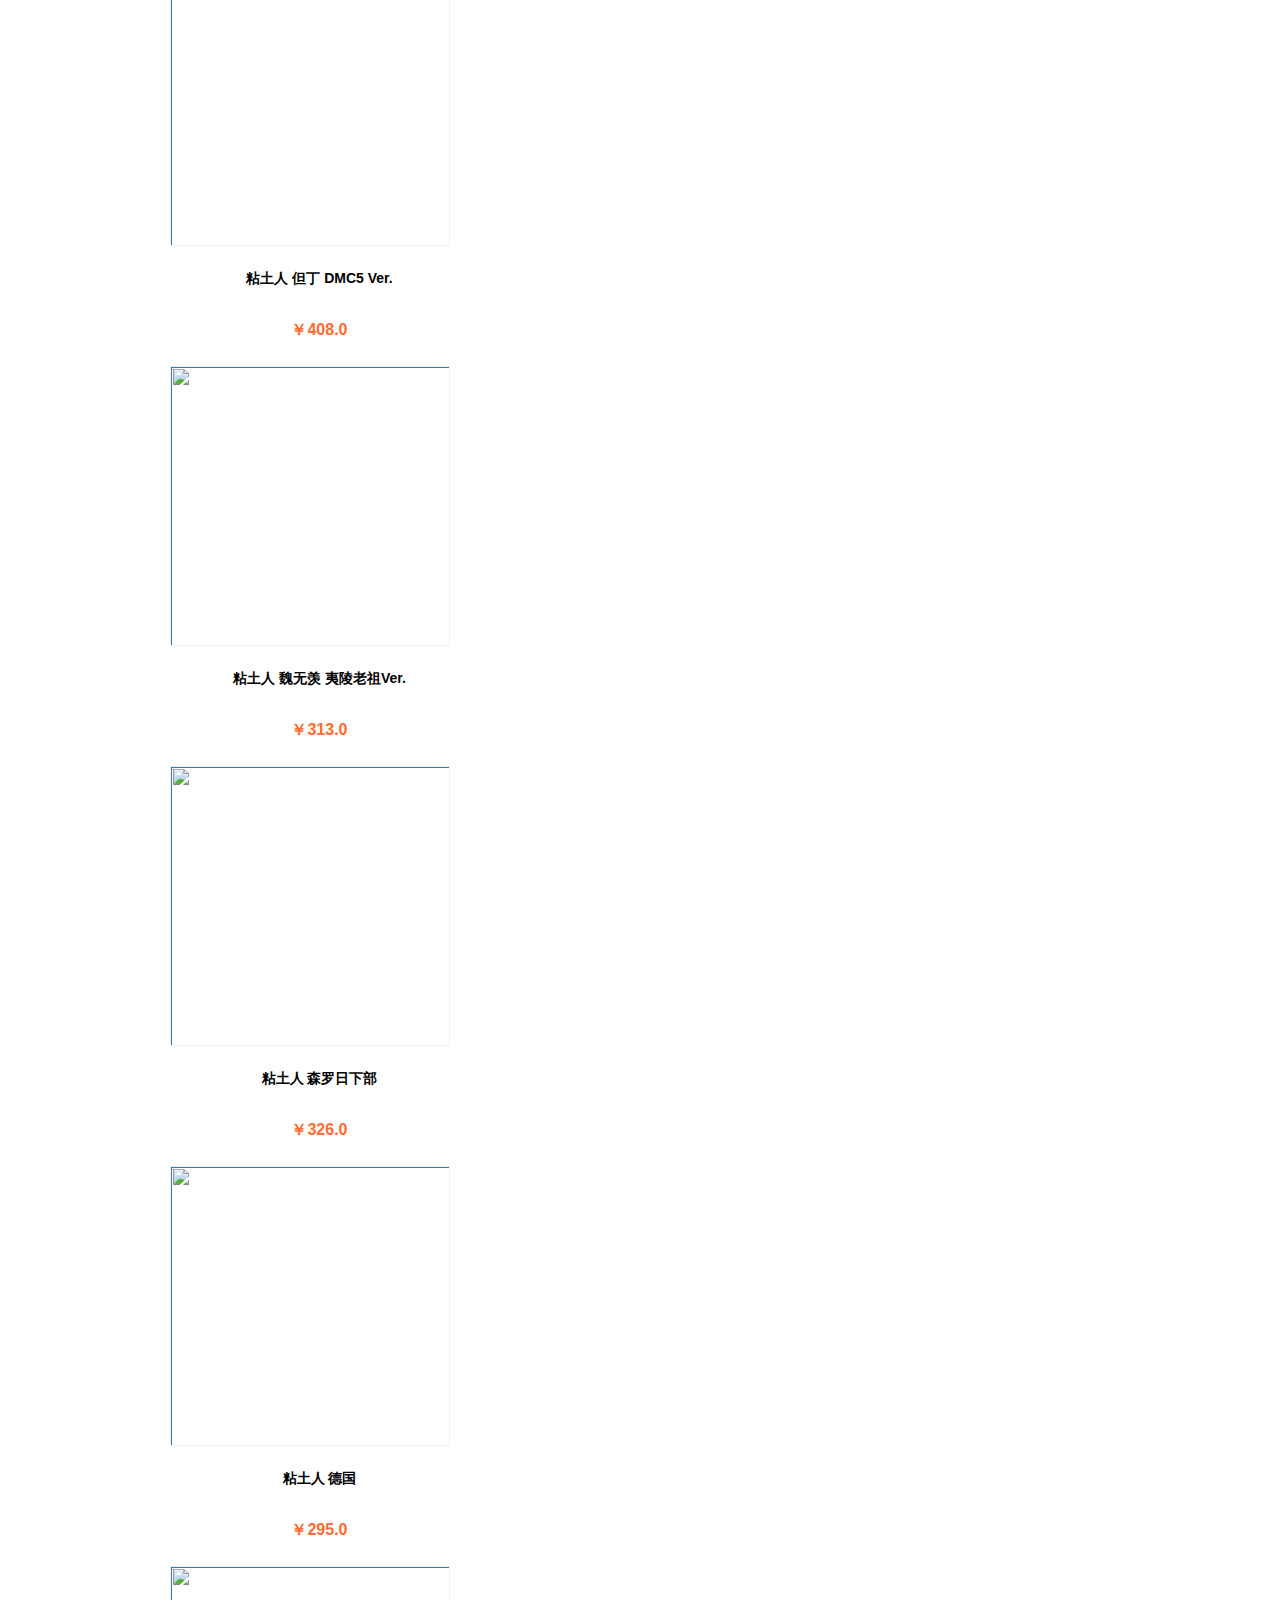
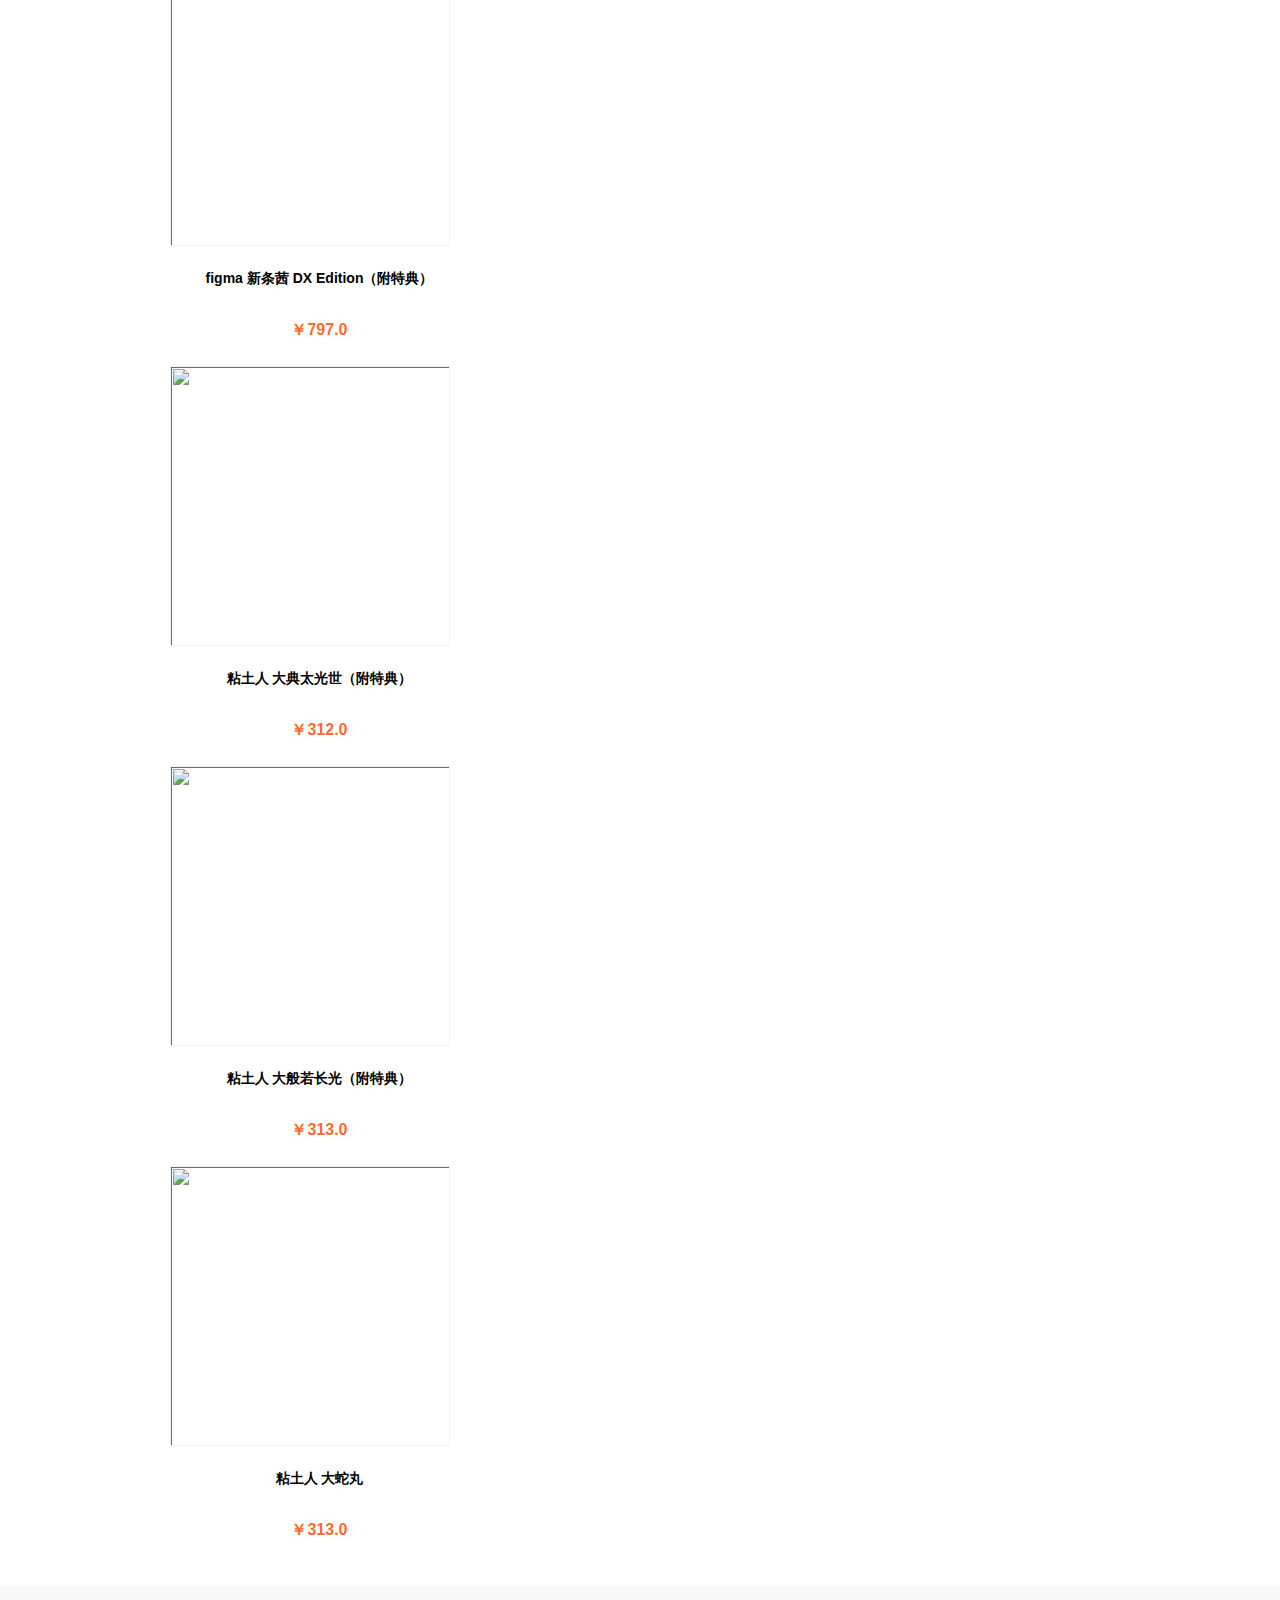
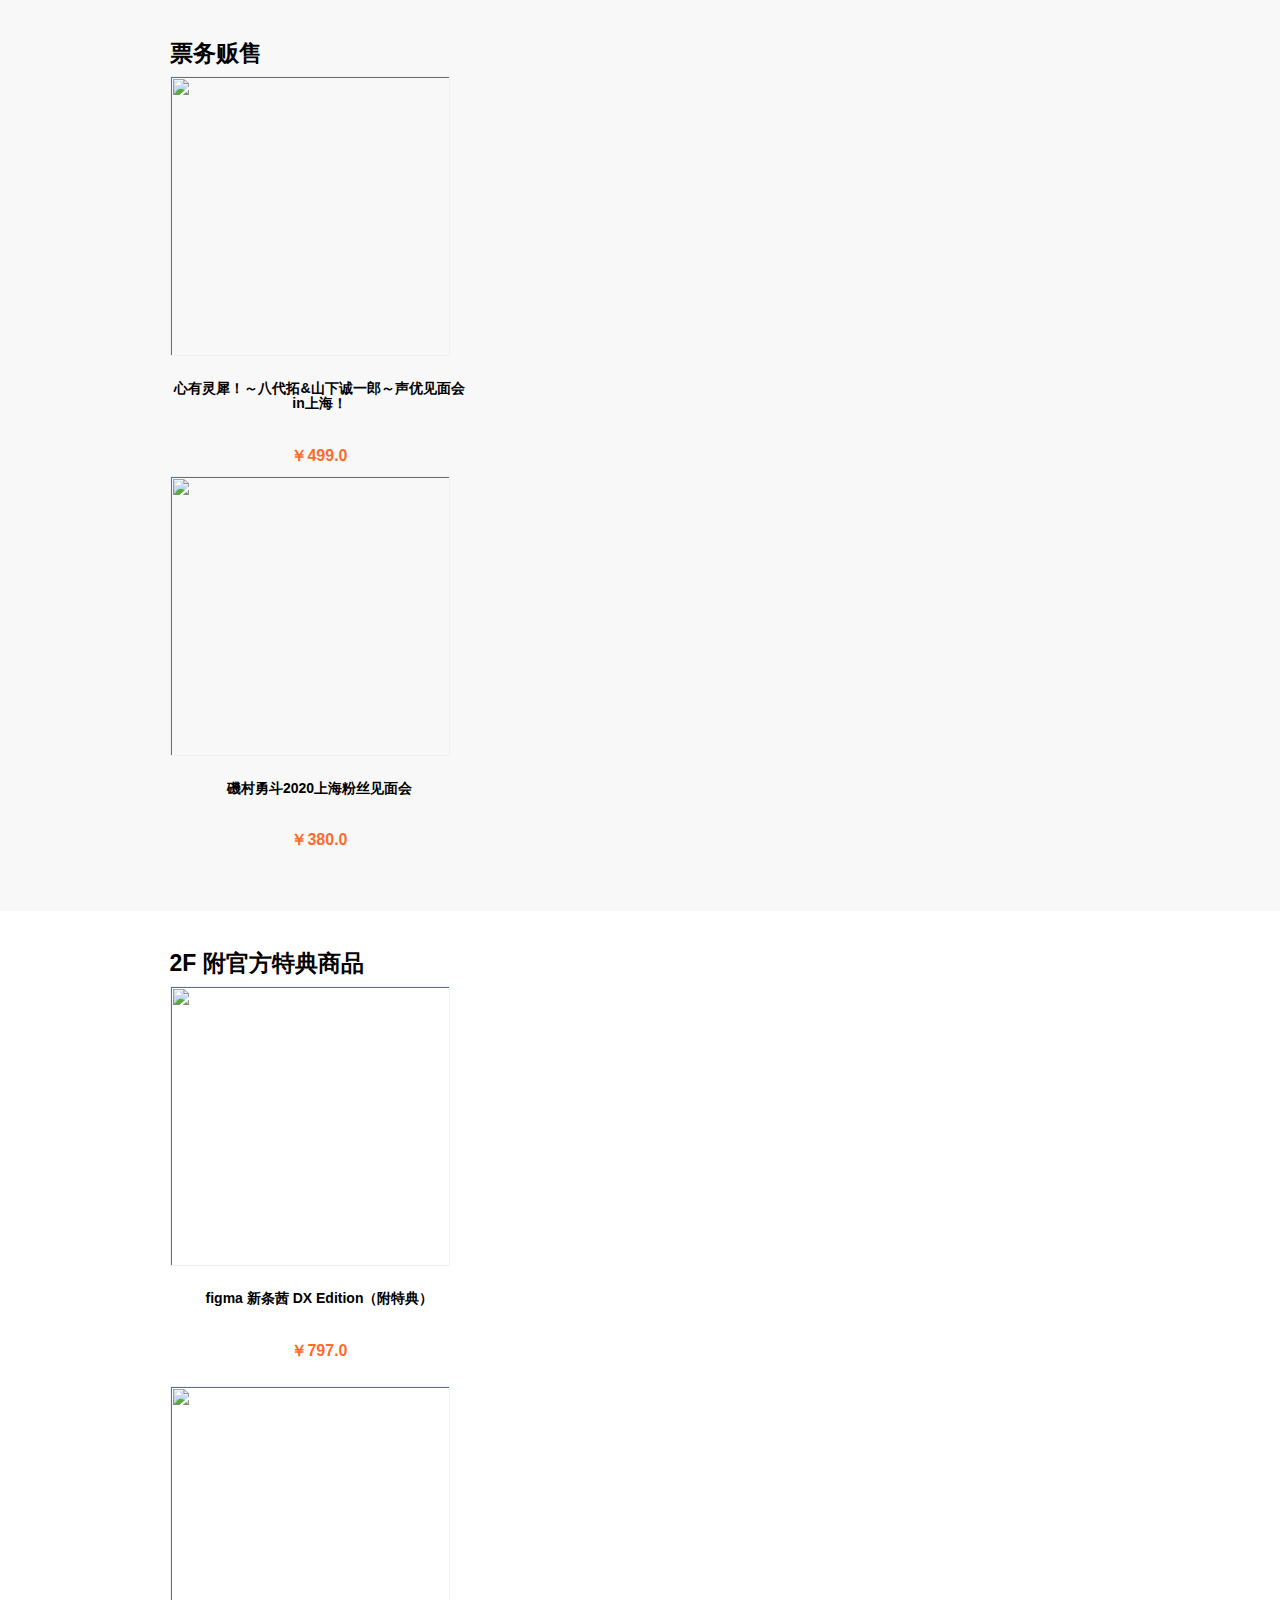
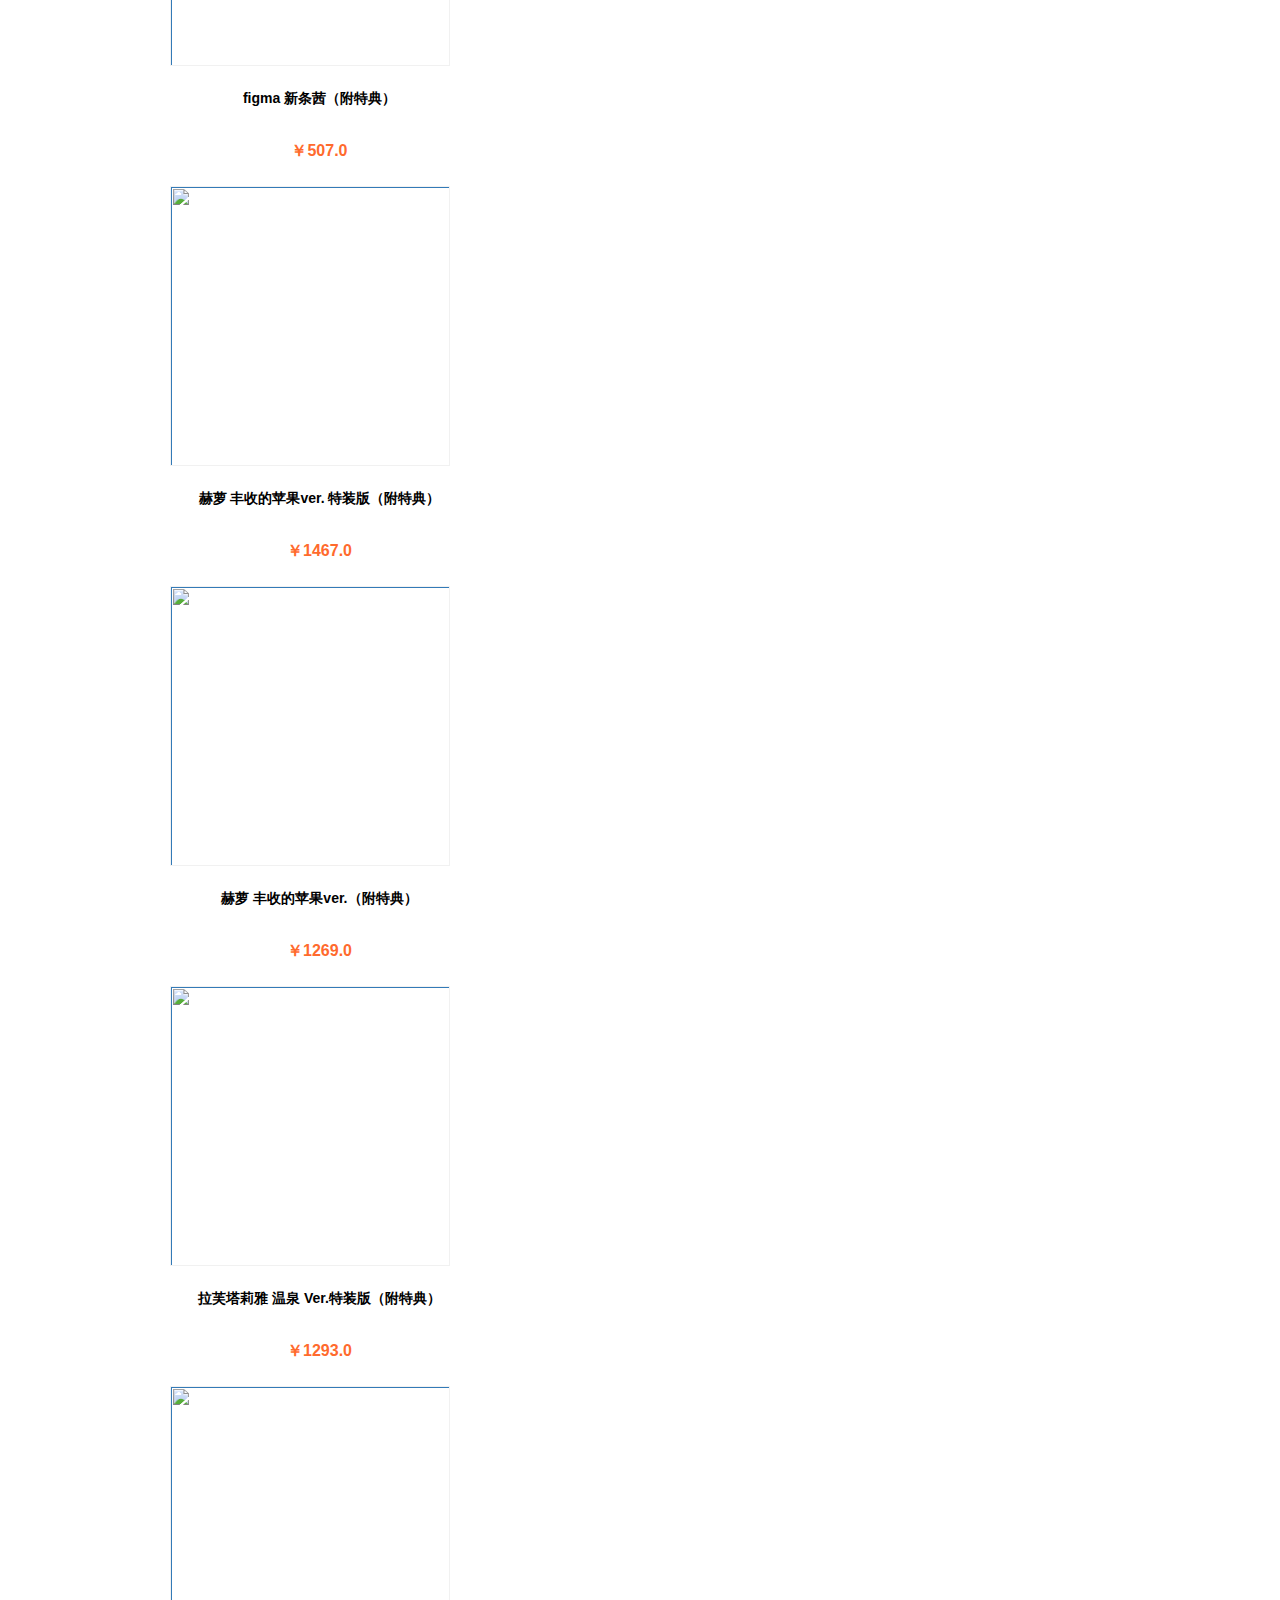
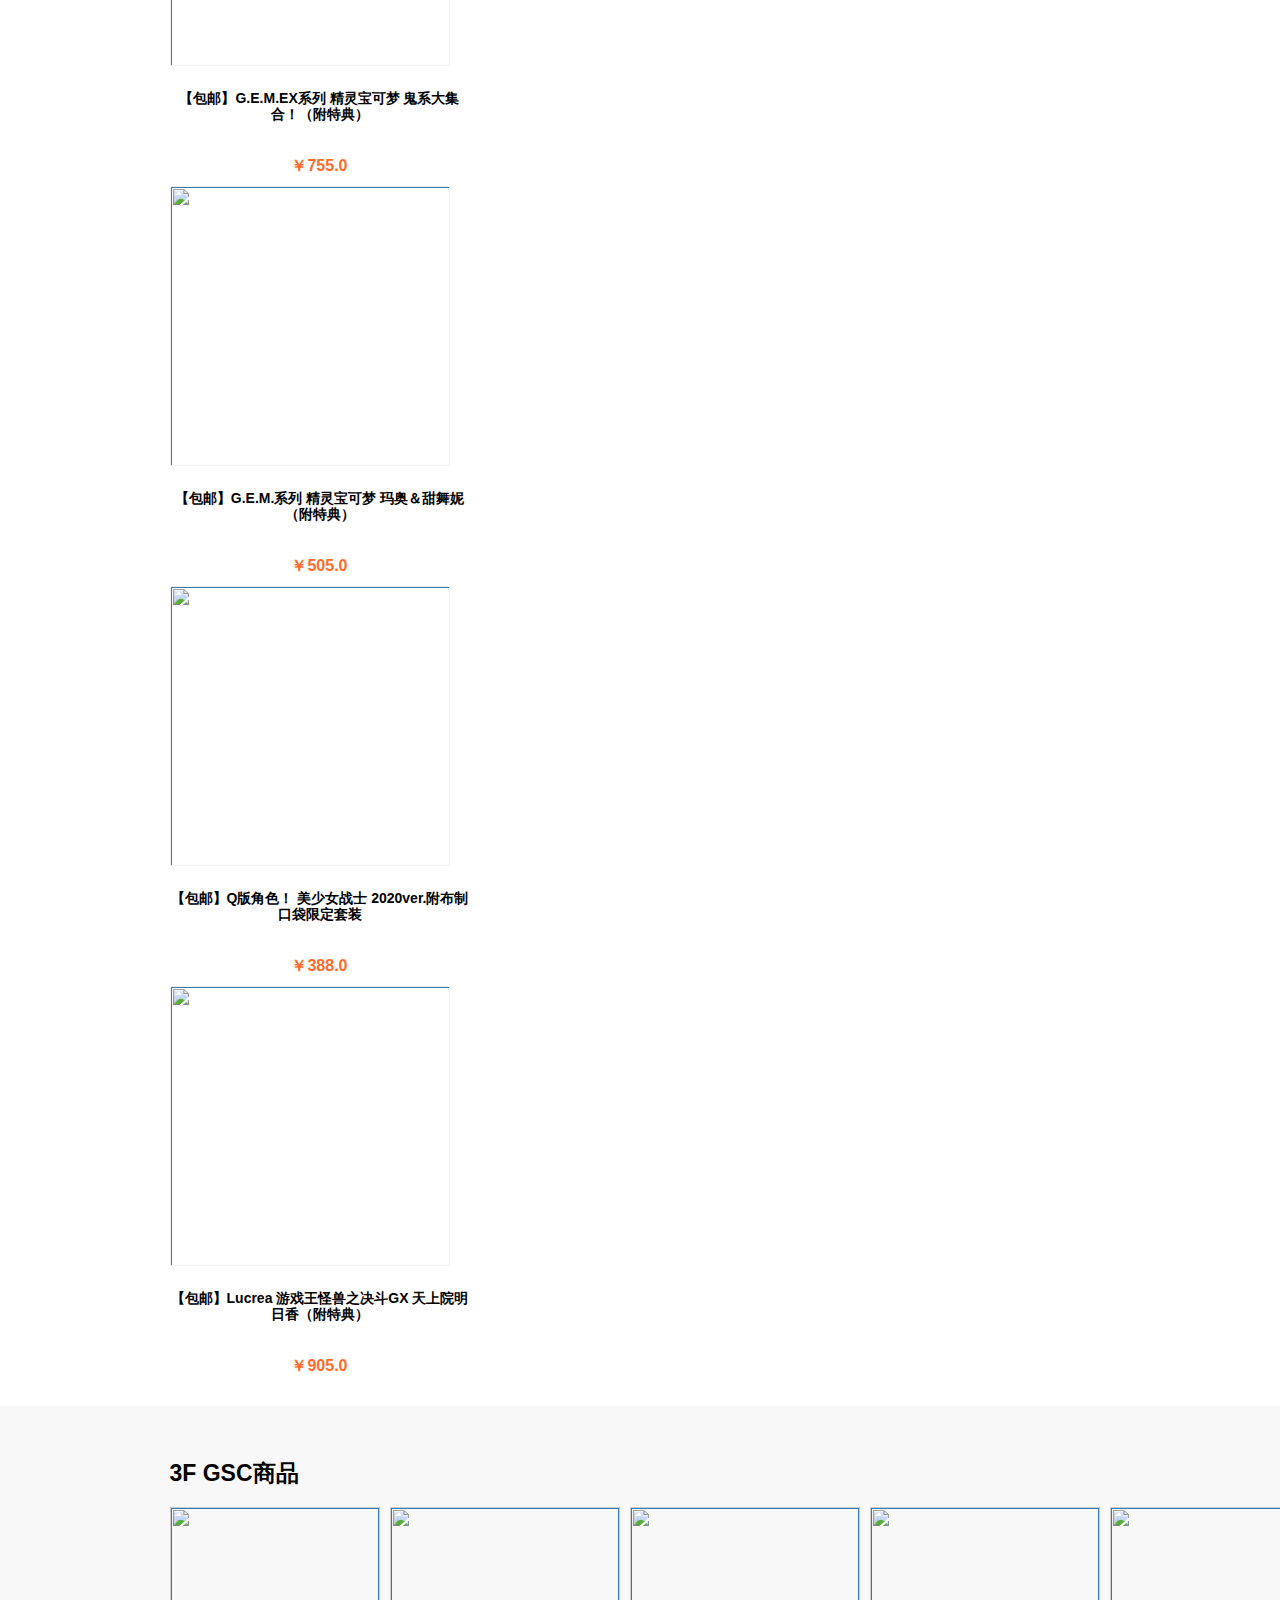
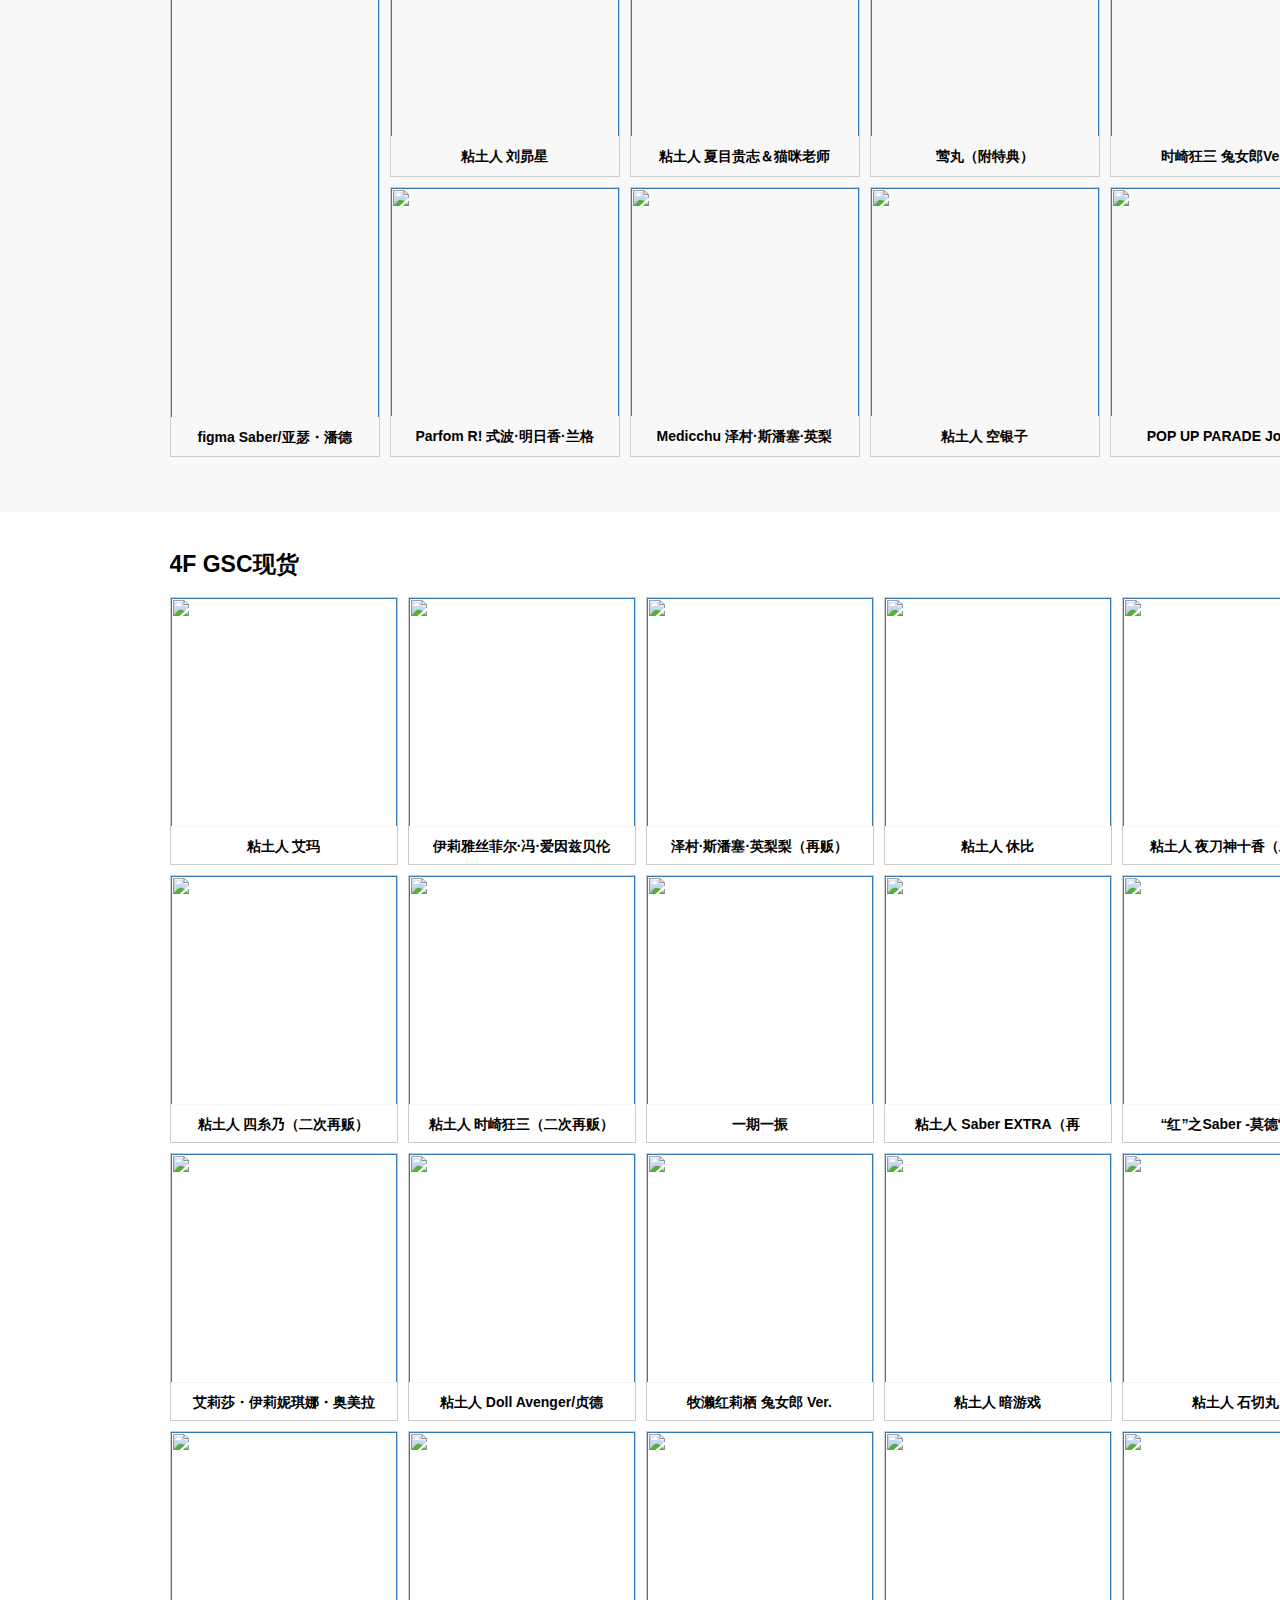
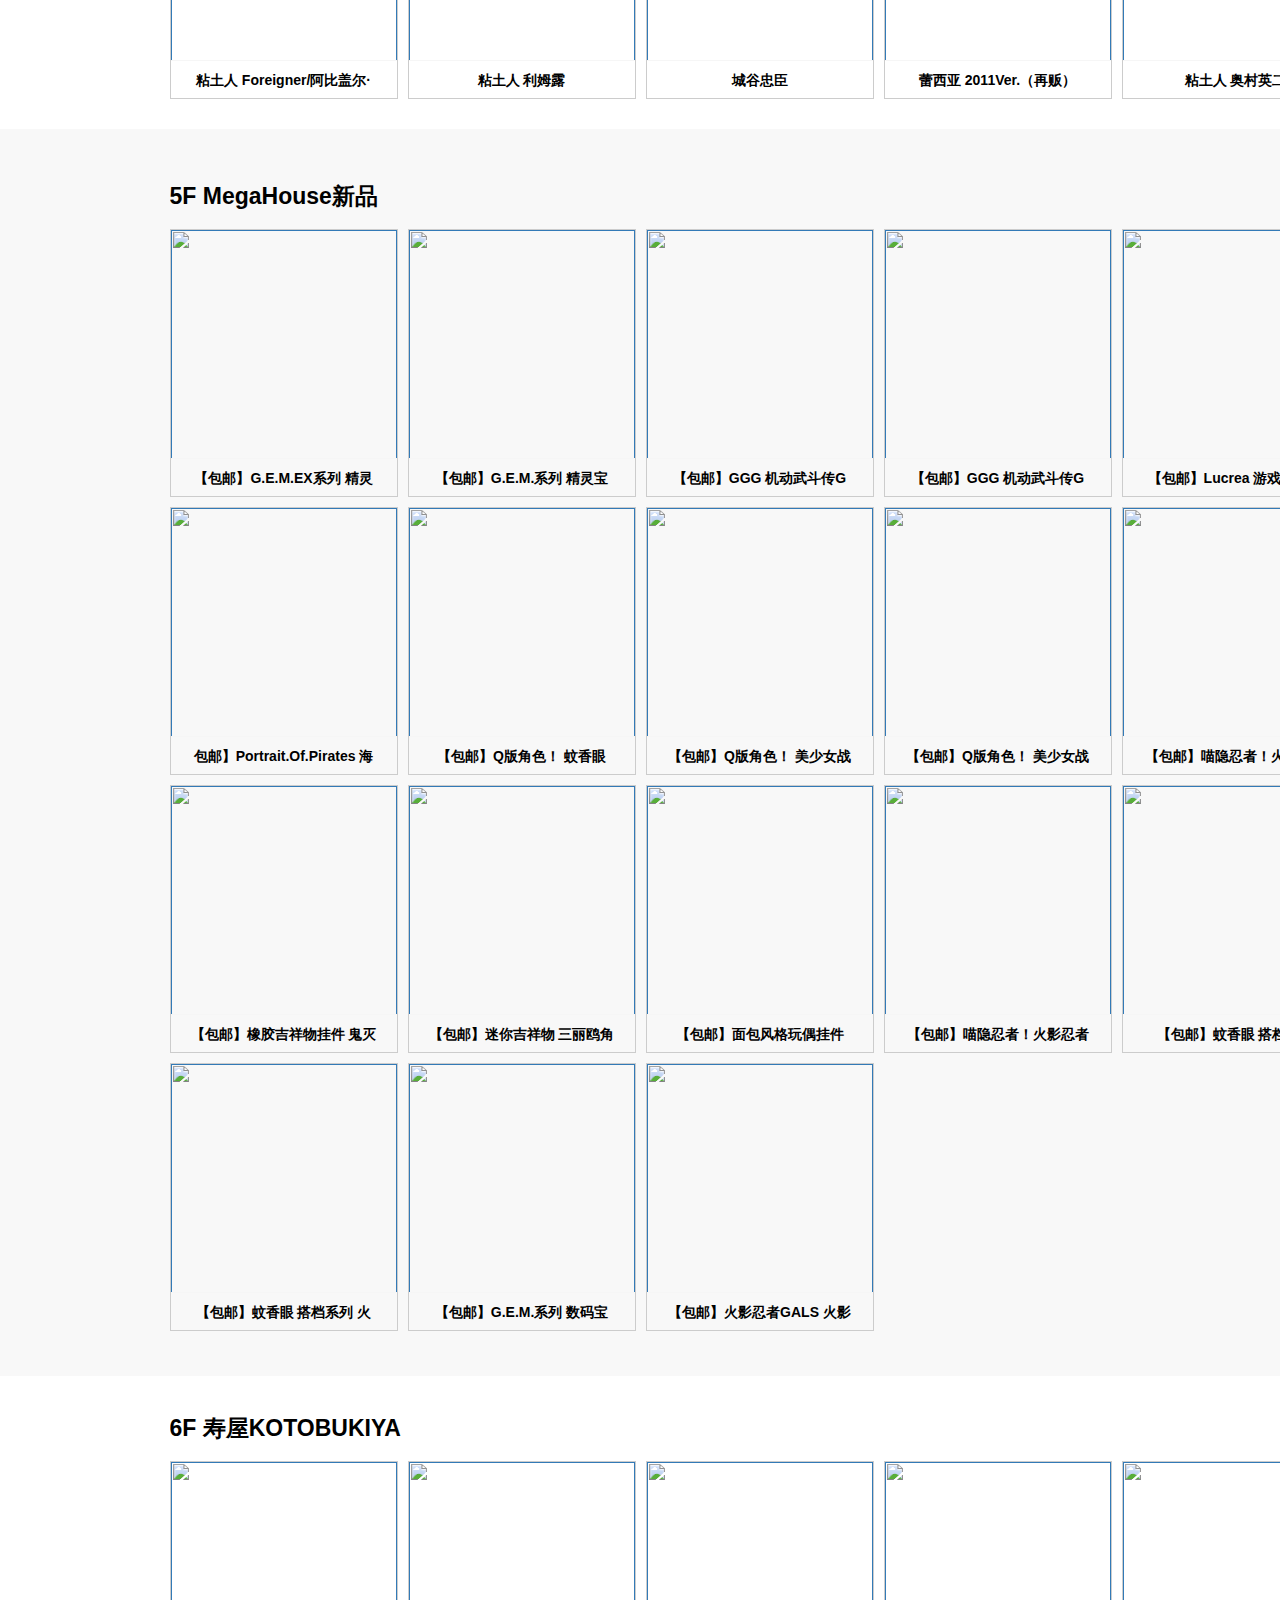
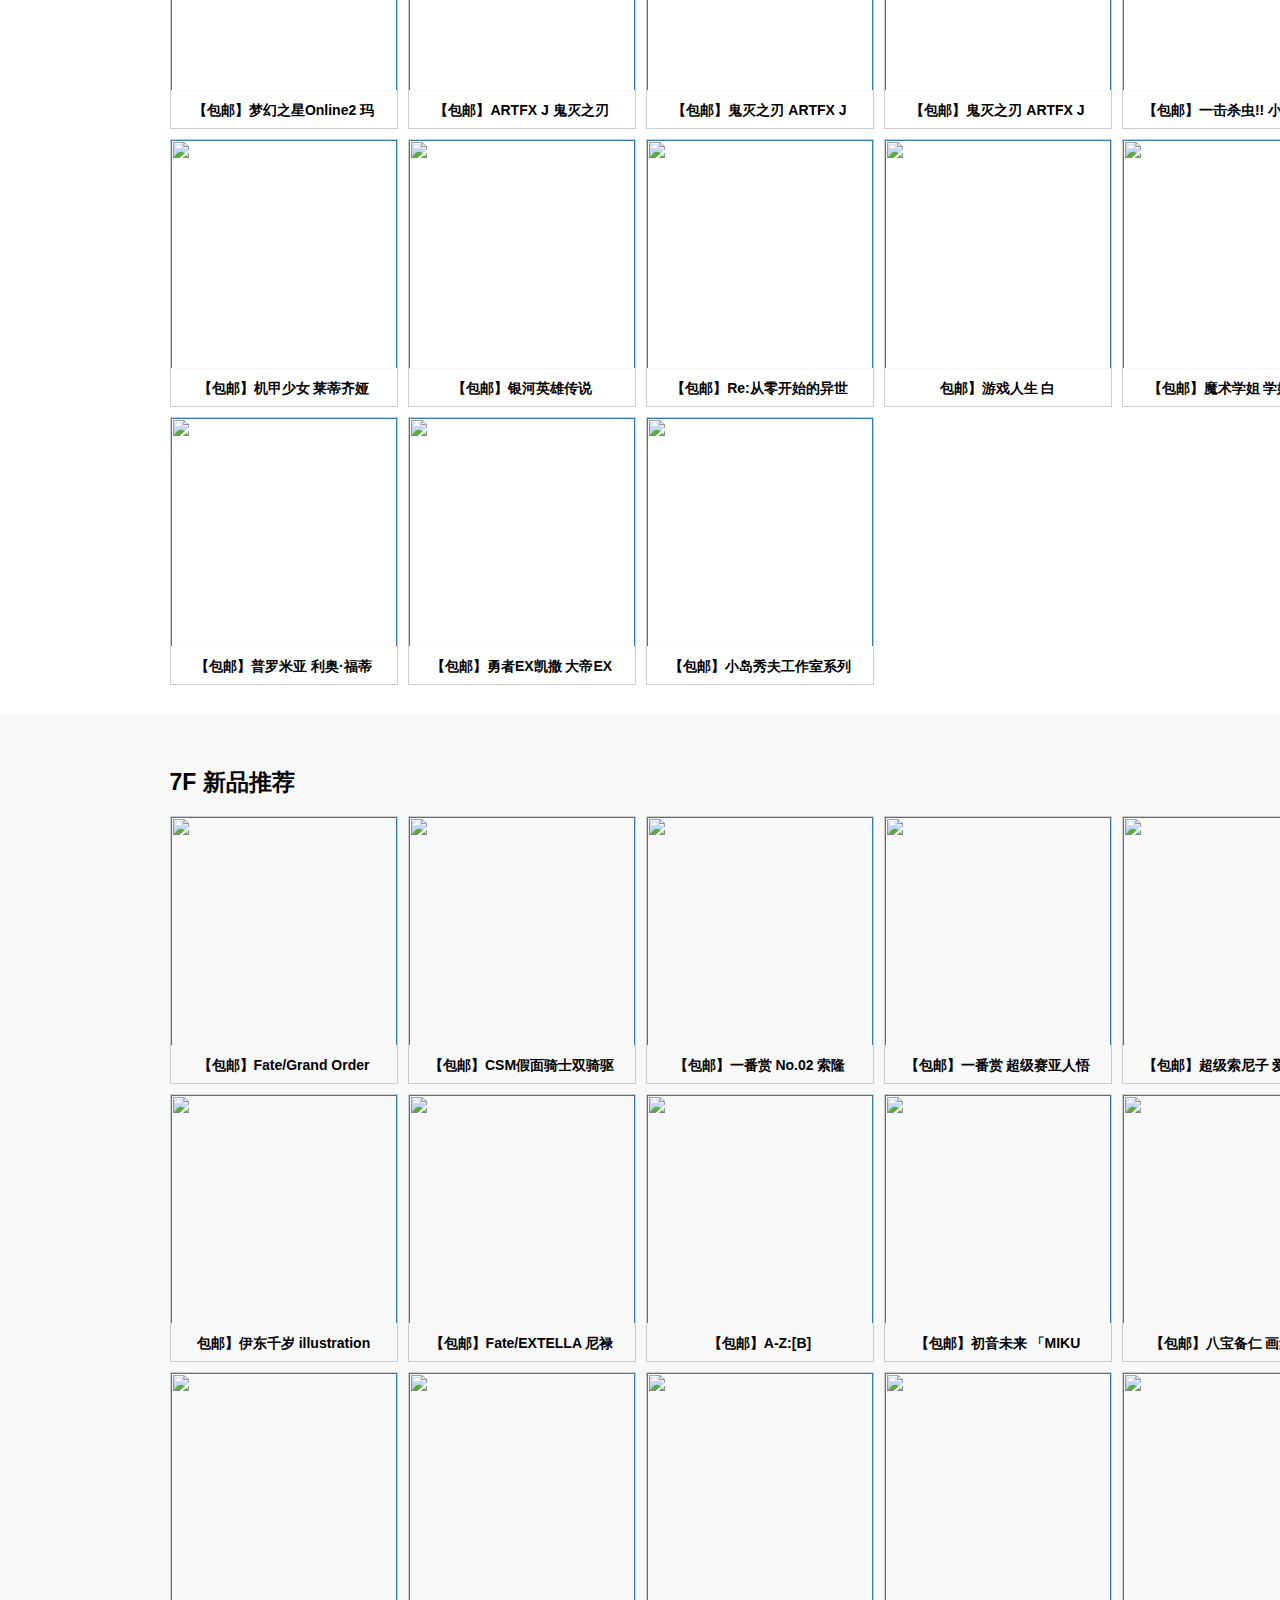
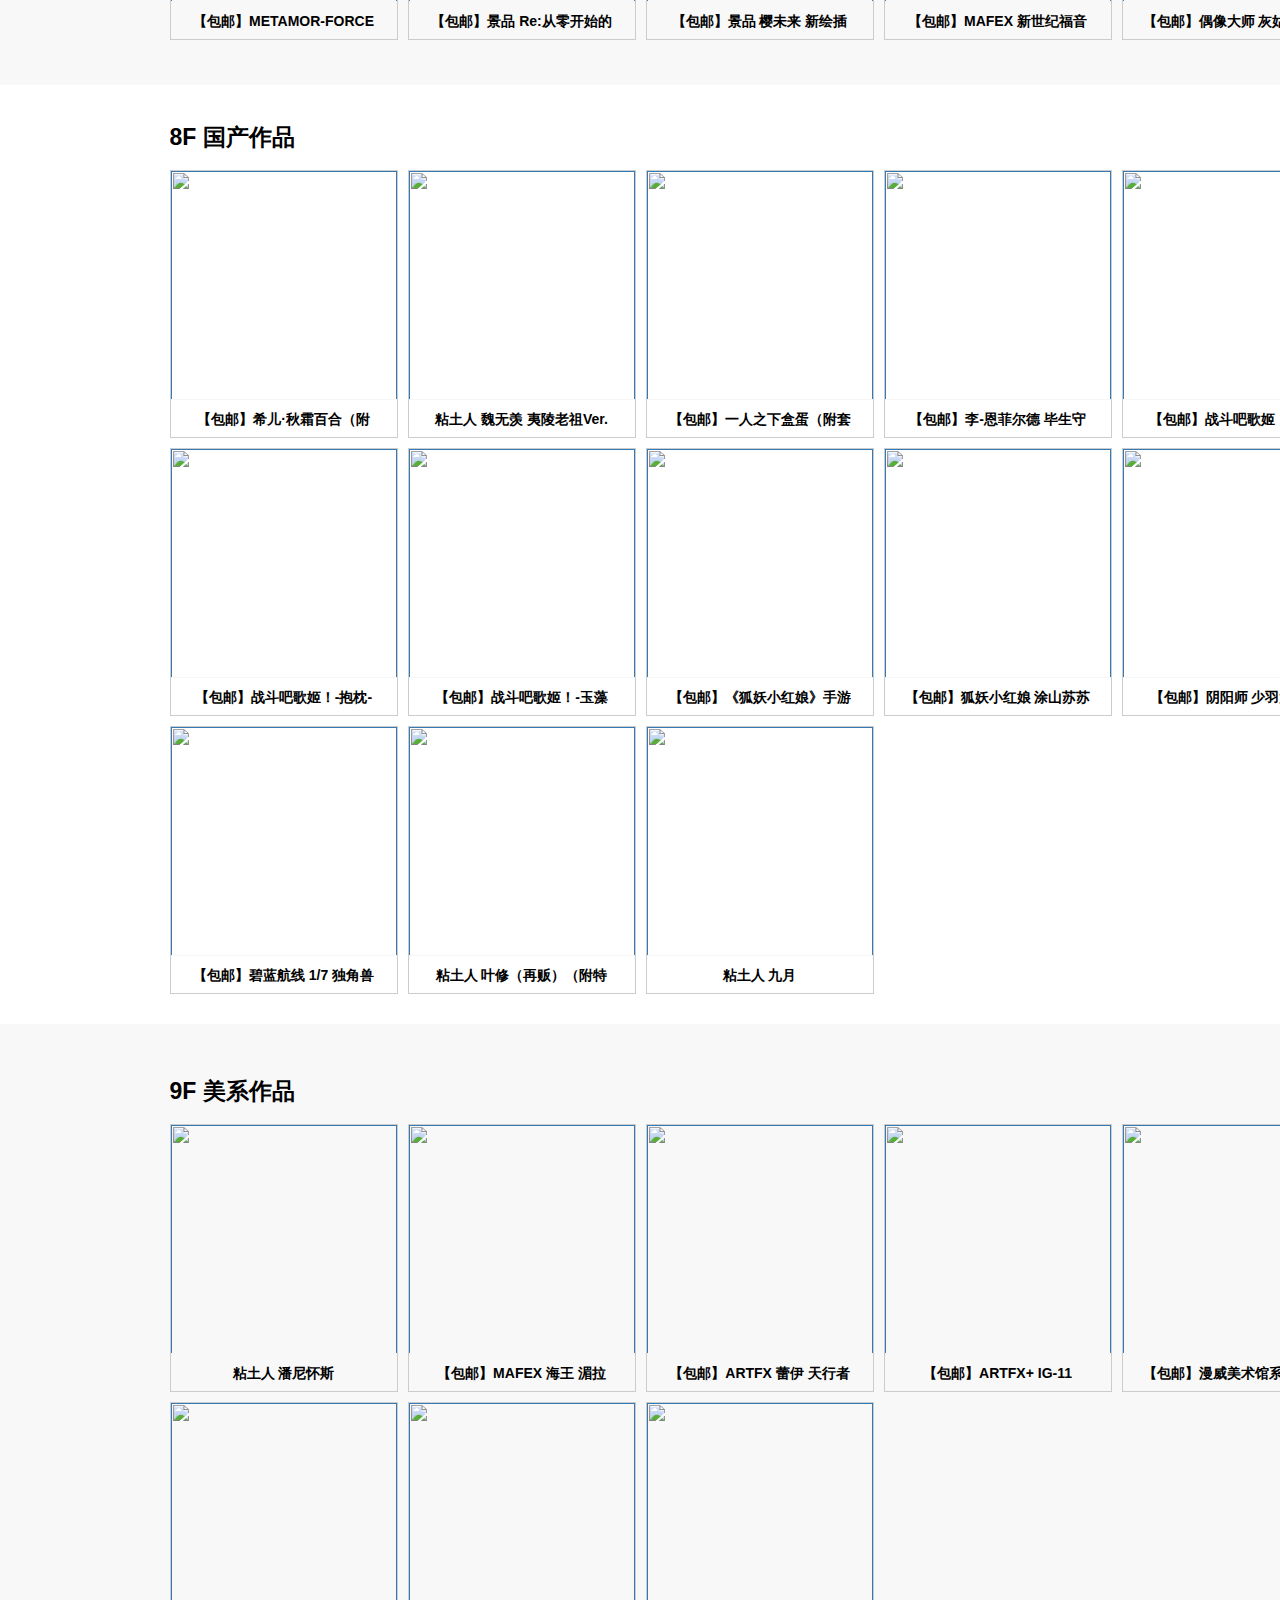
==== commit dad5cb24: "2019-12-1" ====
--- a/view/index.html
+++ b/view/index.html
@@ -58,7 +58,7 @@
 	</head>
 	<body>
 		<div class="wrap">
-			<!-- 导航 -->
+			<!------------导航------------>
 			<div class="wrap-pull">
 				<div class="container">
 					<div class="nav-warp">
@@ -274,7 +274,132 @@
 						</div>
 					</div>
 				</div>
-
+			<!-- 4F商品-->
+			<div class="fourfloor-shop">
+				<div class="content">
+					<h3>4F GSC现货
+						<a href="" style="float: right;text-decoration: none;font-size: 12px;color: #ff6a2d;">查看更多</a>
+					</h3>
+					<div class="list-one" >
+						
+					<!-- <div class="item">
+						
+							<a href=""><img src="http://uploadv3.anitoys.com/anitoys/images/test/20191118/ofco49fhuzldxl17zhjc7vtqc4abfmqf.jpg">
+							<h3>粘土人 艾玛</h3>
+							</a>
+									
+					</div> -->
+					</div>
+				</div>
+			</div>
+			<!-- 5F商品 -->
+			<div class="fivefloor-shop">
+				<div class="content">
+					<h3>5F MegaHouse新品
+						<a href="" style="float: right;text-decoration: none;font-size: 12px;color: #ff6a2d;">查看更多</a>
+					</h3>
+					<div class="list-two" >
+						
+					<!-- <div class="item">
+						
+							<a href=""><img src="http://uploadv3.anitoys.com/anitoys/images/test/20191118/ofco49fhuzldxl17zhjc7vtqc4abfmqf.jpg">
+							<h3>粘土人 艾玛</h3>
+							</a>
+									
+					</div> -->
+					</div>
+				</div>
+			</div>
+			<!-- 6F商品 -->
+			<div class="sixfloor-shop">
+				<div class="content">
+					<h3>6F 寿屋KOTOBUKIYA
+						<a href="" style="float: right;text-decoration: none;font-size: 12px;color: #ff6a2d;">查看更多</a>
+					</h3>
+					<div class="list-three" >
+						
+					<!-- <div class="item">
+						
+							<a href=""><img src="http://uploadv3.anitoys.com/anitoys/images/test/20191118/ofco49fhuzldxl17zhjc7vtqc4abfmqf.jpg">
+							<h3>粘土人 艾玛</h3>
+							</a>
+									
+					</div> -->
+					</div>
+				</div>
+			</div>
+			<!-- 7F商品 -->
+			<div class="sevenfloor-shop">
+				<div class="content">
+					<h3>7F 新品推荐
+						<a href="" style="float: right;text-decoration: none;font-size: 12px;color: #ff6a2d;">查看更多</a>
+					</h3>
+					<div class="list-four" >
+						
+					<!-- <div class="item">
+						
+							<a href=""><img src="http://uploadv3.anitoys.com/anitoys/images/test/20191118/ofco49fhuzldxl17zhjc7vtqc4abfmqf.jpg">
+							<h3>粘土人 艾玛</h3>
+							</a>
+									
+					</div> -->
+					</div>
+				</div>
+			</div>
+			<!-- 8F商品 -->
+			<div class="eightfloor-shop">
+				<div class="content">
+					<h3>8F 国产作品
+						<a href="" style="float: right;text-decoration: none;font-size: 12px;color: #ff6a2d;">查看更多</a>
+					</h3>
+					<div class="list-five" >
+						
+					<!-- <div class="item">
+						
+							<a href=""><img src="http://uploadv3.anitoys.com/anitoys/images/test/20191118/ofco49fhuzldxl17zhjc7vtqc4abfmqf.jpg">
+							<h3>粘土人 艾玛</h3>
+							</a>
+									
+					</div> -->
+					</div>
+				</div>
+			</div>
+			<!-- 9F商品 -->
+			<div class="ninefloor-shop">
+				<div class="content">
+					<h3>9F 美系作品
+						<a href="" style="float: right;text-decoration: none;font-size: 12px;color: #ff6a2d;">查看更多</a>
+					</h3>
+					<div class="list-six" >
+						
+					<!-- <div class="item">
+						
+							<a href=""><img src="http://uploadv3.anitoys.com/anitoys/images/test/20191118/ofco49fhuzldxl17zhjc7vtqc4abfmqf.jpg">
+							<h3>粘土人 艾玛</h3>
+							</a>
+									
+					</div> -->
+					</div>
+				</div>
+			</div>
+			<!-- 10F商品 -->
+			<div class="tenfloor-shop">
+				<div class="content">
+					<h3>10F 现货贩售
+						<a href="" style="float: right;text-decoration: none;font-size: 12px;color: #ff6a2d;">查看更多</a>
+					</h3>
+					<div class="list-seven" >
+						
+					<!-- <div class="item">
+						
+							<a href=""><img src="http://uploadv3.anitoys.com/anitoys/images/test/20191118/ofco49fhuzldxl17zhjc7vtqc4abfmqf.jpg">
+							<h3>粘土人 艾玛</h3>
+							</a>
+									
+					</div> -->
+					</div>
+				</div>
+			</div>
 		</div>
 		<script type="text/javascript" src="../js/index.js"></script>
 		<script type="text/javascript">
--- a/css/index.css
+++ b/css/index.css
@@ -327,7 +327,7 @@
   width: 210px;
   float: left;
   overflow: hidden;
-  border: 1px solid #808388;
+  border: 1px solid #cccccc;
   text-decoration: none;
   margin-right: 5px;
 }
@@ -336,13 +336,19 @@
   width: 100%;
   height: 510px;
   object-fit: cover;
+  border-bottom: 1px solid  #f6f6f6;
 }
 .threeflorr-shop .content .list .shop-left h3 {
-  text-align: center;
-  font-size: 14px;
-  font-weight: 800;
-  color: black;
-  background: #f8f8f8;
+  font-size: 14px;
+  font-weight: 600;
+  color: black;
+  overflow: hidden;
+  margin-top: 10px;
+  line-height: 18px;
+  padding: 0 20px 0 20px;
+  height: 18px;
+  margin-bottom: 23px;
+  text-align: center;
 }
 .threeflorr-shop .content .list .item {
   float: left;
@@ -352,8 +358,9 @@
   z-index: 0;
   overflow: hidden;
   margin: 0 5px 10px 5px;
-  border: 1px solid #808388;
-  box-sizing: border-box;
+  border: 1px solid #cccccc;
+  box-sizing: border-box;
+  text-align: center;
 }
 .threeflorr-shop .content .list .item a {
   overflow: hidden;
@@ -363,13 +370,400 @@
 }
 .threeflorr-shop .content .list .item a img {
   width: 100%;
-  height: 230px;
-  display: block;
+  height: 229px;
+  display: block;
+  border-bottom: 1px solid  #f6f6f6;
 }
 .threeflorr-shop .content .list .item a h3 {
-  text-align: center;
-  font-size: 14px;
-  font-weight: 800;
-  color: black;
-  background: #f8f8f8;
-}
+  font-size: 14px;
+  font-weight: 600;
+  color: black;
+  overflow: hidden;
+  margin-top: 10px;
+  line-height: 18px;
+  padding: 0 20px 0;
+  height: 18px;
+  margin-bottom: 23px;
+}
+.fourfloor-shop {
+  margin-top: 15px;
+  background: #fff;
+}
+.fourfloor-shop .content {
+  width: 1180px;
+  padding: 20px 0;
+  margin: 0 auto;
+  overflow: hidden;
+}
+.fourfloor-shop .content h3 {
+  font-size: 23px;
+  color: black;
+  font-weight: 800;
+}
+.fourfloor-shop .content .list-one {
+  margin-top: 20px;
+  overflow: hidden;
+  width: 1190px;
+}
+.fourfloor-shop .content .list-one .item {
+  text-align: center;
+  float: left;
+  width: 228px;
+  height: 268px;
+  position: relative;
+  z-index: 0;
+  overflow: hidden;
+  margin: 0 10px 10px 0px;
+  border: 1px solid #cccccc;
+  box-sizing: border-box;
+}
+.fourfloor-shop .content .list-one .item a {
+  overflow: hidden;
+  width: 100%;
+  height: 100%;
+  text-decoration: none;
+}
+.fourfloor-shop .content .list-one .item a img {
+  width: 100%;
+  height: 229px;
+  display: block;
+  border-bottom: 1px solid  #f6f6f6;
+}
+.fourfloor-shop .content .list-one .item a h3 {
+  font-size: 14px;
+  font-weight: 600;
+  color: black;
+  overflow: hidden;
+  margin-top: 10px;
+  line-height: 18px;
+  padding: 0 20px 0;
+  height: 18px;
+  margin-bottom: 23px;
+}
+.fivefloor-shop {
+  margin-top: 15px;
+}
+.fivefloor-shop .content {
+  width: 1180px;
+  padding: 20px 0;
+  margin: 0 auto;
+  overflow: hidden;
+}
+.fivefloor-shop .content h3 {
+  font-size: 23px;
+  color: black;
+  font-weight: 800;
+}
+.fivefloor-shop .content .list-two {
+  margin-top: 20px;
+  overflow: hidden;
+  width: 1190px;
+}
+.fivefloor-shop .content .list-two .item {
+  text-align: center;
+  float: left;
+  width: 228px;
+  height: 268px;
+  position: relative;
+  z-index: 0;
+  overflow: hidden;
+  margin: 0 10px 10px 0px;
+  border: 1px solid #cccccc;
+  box-sizing: border-box;
+}
+.fivefloor-shop .content .list-two .item a {
+  overflow: hidden;
+  width: 100%;
+  height: 100%;
+  text-decoration: none;
+}
+.fivefloor-shop .content .list-two .item a img {
+  width: 100%;
+  height: 229px;
+  display: block;
+  border-bottom: 1px solid  #f6f6f6;
+}
+.fivefloor-shop .content .list-two .item a h3 {
+  font-size: 14px;
+  font-weight: 600;
+  color: black;
+  overflow: hidden;
+  margin-top: 10px;
+  line-height: 18px;
+  padding: 0 20px 0;
+  height: 18px;
+  margin-bottom: 23px;
+}
+.sixfloor-shop {
+  margin-top: 15px;
+  background: #fff;
+}
+.sixfloor-shop .content {
+  width: 1180px;
+  padding: 20px 0;
+  margin: 0 auto;
+  overflow: hidden;
+}
+.sixfloor-shop .content h3 {
+  font-size: 23px;
+  color: black;
+  font-weight: 800;
+}
+.sixfloor-shop .content .list-three {
+  margin-top: 20px;
+  overflow: hidden;
+  width: 1190px;
+}
+.sixfloor-shop .content .list-three .item {
+  text-align: center;
+  float: left;
+  width: 228px;
+  height: 268px;
+  position: relative;
+  z-index: 0;
+  overflow: hidden;
+  margin: 0 10px 10px 0px;
+  border: 1px solid #cccccc;
+  box-sizing: border-box;
+}
+.sixfloor-shop .content .list-three .item a {
+  overflow: hidden;
+  width: 100%;
+  height: 100%;
+  text-decoration: none;
+}
+.sixfloor-shop .content .list-three .item a img {
+  width: 100%;
+  height: 229px;
+  display: block;
+  border-bottom: 1px solid  #f6f6f6;
+}
+.sixfloor-shop .content .list-three .item a h3 {
+  font-size: 14px;
+  font-weight: 600;
+  color: black;
+  overflow: hidden;
+  margin-top: 10px;
+  line-height: 18px;
+  padding: 0 20px 0;
+  height: 18px;
+  margin-bottom: 23px;
+}
+.sevenfloor-shop {
+  margin-top: 15px;
+}
+.sevenfloor-shop .content {
+  width: 1180px;
+  padding: 20px 0;
+  margin: 0 auto;
+  overflow: hidden;
+}
+.sevenfloor-shop .content h3 {
+  font-size: 23px;
+  color: black;
+  font-weight: 800;
+}
+.sevenfloor-shop .content .list-four {
+  margin-top: 20px;
+  overflow: hidden;
+  width: 1190px;
+}
+.sevenfloor-shop .content .list-four .item {
+  text-align: center;
+  float: left;
+  width: 228px;
+  height: 268px;
+  position: relative;
+  z-index: 0;
+  overflow: hidden;
+  margin: 0 10px 10px 0px;
+  border: 1px solid #cccccc;
+  box-sizing: border-box;
+}
+.sevenfloor-shop .content .list-four .item a {
+  overflow: hidden;
+  width: 100%;
+  height: 100%;
+  text-decoration: none;
+}
+.sevenfloor-shop .content .list-four .item a img {
+  width: 100%;
+  height: 229px;
+  display: block;
+  border-bottom: 1px solid  #f6f6f6;
+}
+.sevenfloor-shop .content .list-four .item a h3 {
+  font-size: 14px;
+  font-weight: 600;
+  color: black;
+  overflow: hidden;
+  margin-top: 10px;
+  line-height: 18px;
+  padding: 0 20px 0;
+  height: 18px;
+  margin-bottom: 23px;
+}
+.eightfloor-shop {
+  margin-top: 15px;
+  background: #fff;
+}
+.eightfloor-shop .content {
+  width: 1180px;
+  padding: 20px 0;
+  margin: 0 auto;
+  overflow: hidden;
+}
+.eightfloor-shop .content h3 {
+  font-size: 23px;
+  color: black;
+  font-weight: 800;
+}
+.eightfloor-shop .content .list-five {
+  margin-top: 20px;
+  overflow: hidden;
+  width: 1190px;
+}
+.eightfloor-shop .content .list-five .item {
+  text-align: center;
+  float: left;
+  width: 228px;
+  height: 268px;
+  position: relative;
+  z-index: 0;
+  overflow: hidden;
+  margin: 0 10px 10px 0px;
+  border: 1px solid #cccccc;
+  box-sizing: border-box;
+}
+.eightfloor-shop .content .list-five .item a {
+  overflow: hidden;
+  width: 100%;
+  height: 100%;
+  text-decoration: none;
+}
+.eightfloor-shop .content .list-five .item a img {
+  width: 100%;
+  height: 229px;
+  display: block;
+  border-bottom: 1px solid  #f6f6f6;
+}
+.eightfloor-shop .content .list-five .item a h3 {
+  font-size: 14px;
+  font-weight: 600;
+  color: black;
+  overflow: hidden;
+  margin-top: 10px;
+  line-height: 18px;
+  padding: 0 20px 0;
+  height: 18px;
+  margin-bottom: 23px;
+}
+.ninefloor-shop {
+  margin-top: 15px;
+}
+.ninefloor-shop .content {
+  width: 1180px;
+  padding: 20px 0;
+  margin: 0 auto;
+  overflow: hidden;
+}
+.ninefloor-shop .content h3 {
+  font-size: 23px;
+  color: black;
+  font-weight: 800;
+}
+.ninefloor-shop .content .list-six {
+  margin-top: 20px;
+  overflow: hidden;
+  width: 1190px;
+}
+.ninefloor-shop .content .list-six .item {
+  text-align: center;
+  float: left;
+  width: 228px;
+  height: 268px;
+  position: relative;
+  z-index: 0;
+  overflow: hidden;
+  margin: 0 10px 10px 0px;
+  border: 1px solid #cccccc;
+  box-sizing: border-box;
+}
+.ninefloor-shop .content .list-six .item a {
+  overflow: hidden;
+  width: 100%;
+  height: 100%;
+  text-decoration: none;
+}
+.ninefloor-shop .content .list-six .item a img {
+  width: 100%;
+  height: 229px;
+  display: block;
+  border-bottom: 1px solid  #f6f6f6;
+}
+.ninefloor-shop .content .list-six .item a h3 {
+  font-size: 14px;
+  font-weight: 600;
+  color: black;
+  overflow: hidden;
+  margin-top: 10px;
+  line-height: 18px;
+  padding: 0 20px 0;
+  height: 18px;
+  margin-bottom: 23px;
+}
+.tenfloor-shop {
+  margin-top: 15px;
+  background: #fff;
+}
+.tenfloor-shop .content {
+  width: 1180px;
+  padding: 20px 0;
+  margin: 0 auto;
+  overflow: hidden;
+}
+.tenfloor-shop .content h3 {
+  font-size: 23px;
+  color: black;
+  font-weight: 800;
+}
+.tenfloor-shop .content .list-seven {
+  margin-top: 20px;
+  overflow: hidden;
+  width: 1190px;
+}
+.tenfloor-shop .content .list-seven .item {
+  text-align: center;
+  float: left;
+  width: 228px;
+  height: 268px;
+  position: relative;
+  z-index: 0;
+  overflow: hidden;
+  margin: 0 10px 10px 0px;
+  border: 1px solid #cccccc;
+  box-sizing: border-box;
+}
+.tenfloor-shop .content .list-seven .item a {
+  overflow: hidden;
+  width: 100%;
+  height: 100%;
+  text-decoration: none;
+}
+.tenfloor-shop .content .list-seven .item a img {
+  width: 100%;
+  height: 229px;
+  display: block;
+  border-bottom: 1px solid  #f6f6f6;
+}
+.tenfloor-shop .content .list-seven .item a h3 {
+  font-size: 14px;
+  font-weight: 600;
+  color: black;
+  overflow: hidden;
+  margin-top: 10px;
+  line-height: 18px;
+  padding: 0 20px 0;
+  height: 18px;
+  margin-bottom: 23px;
+}
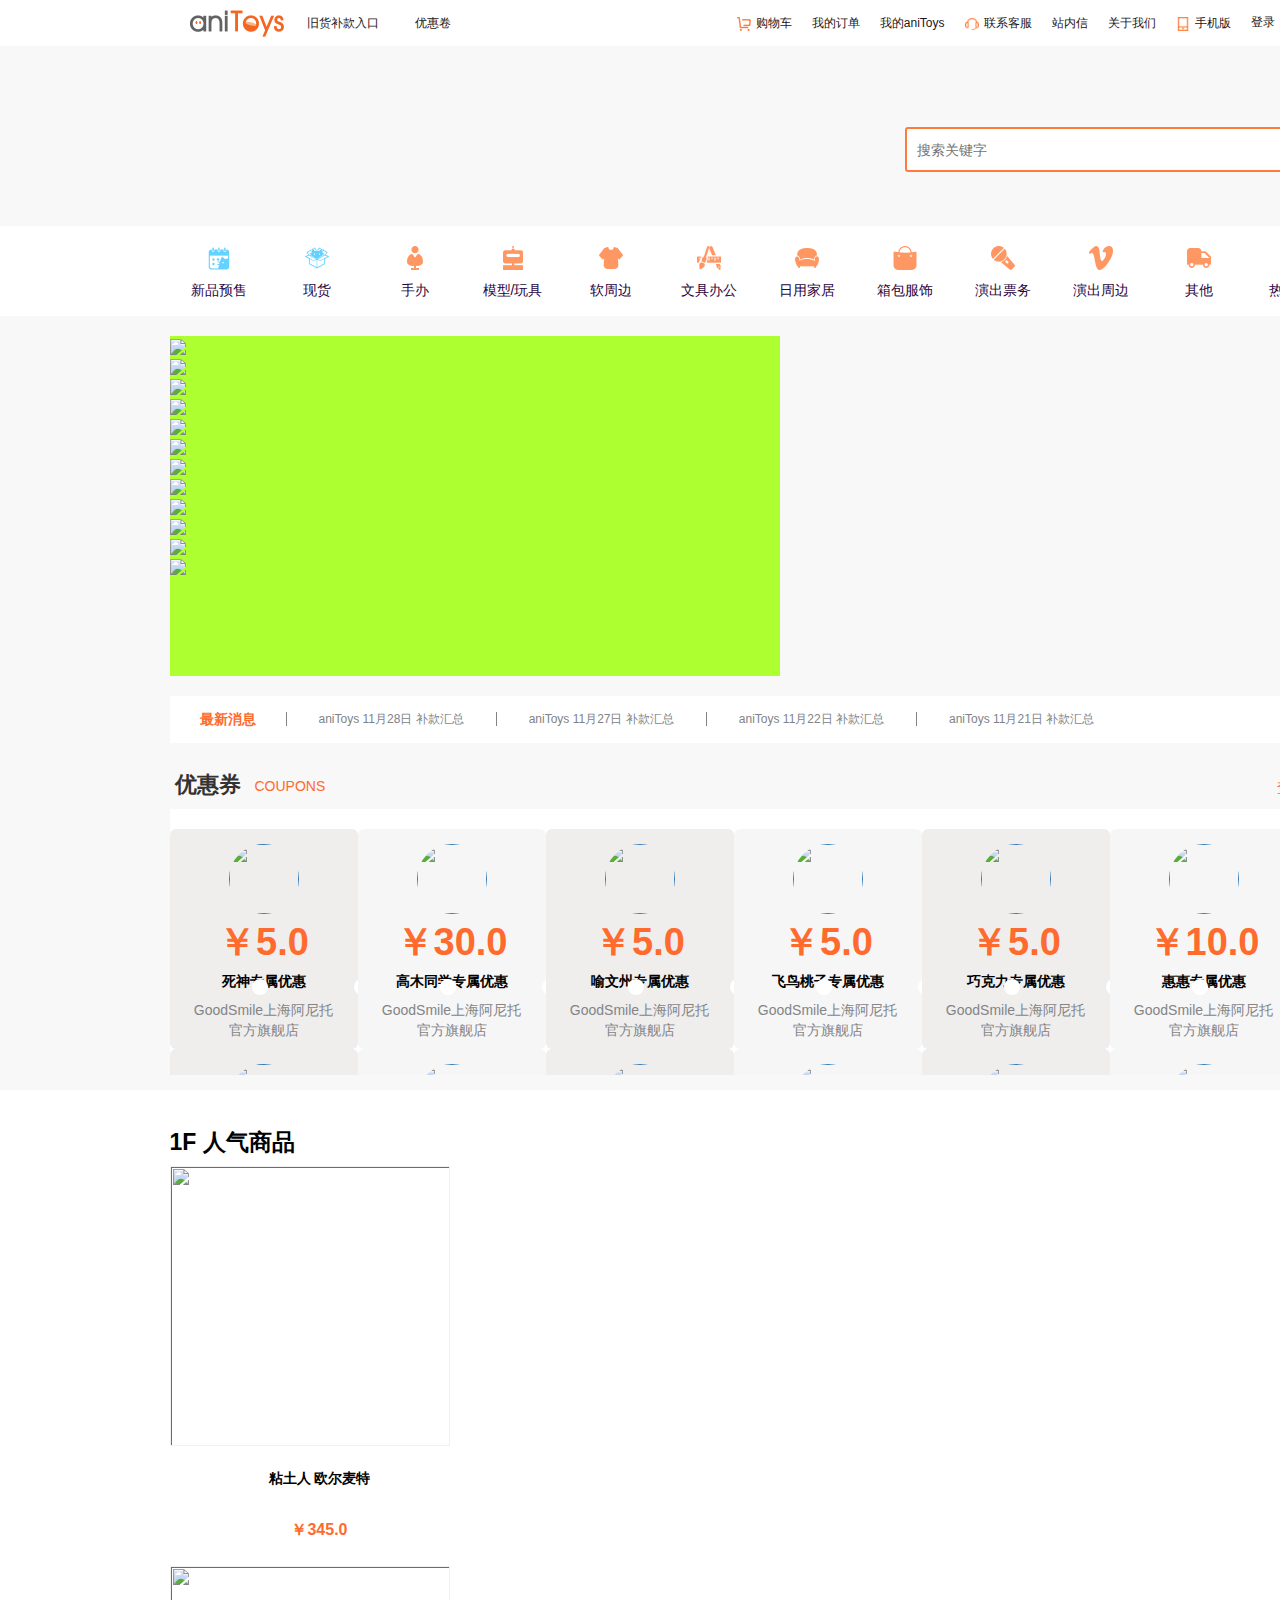
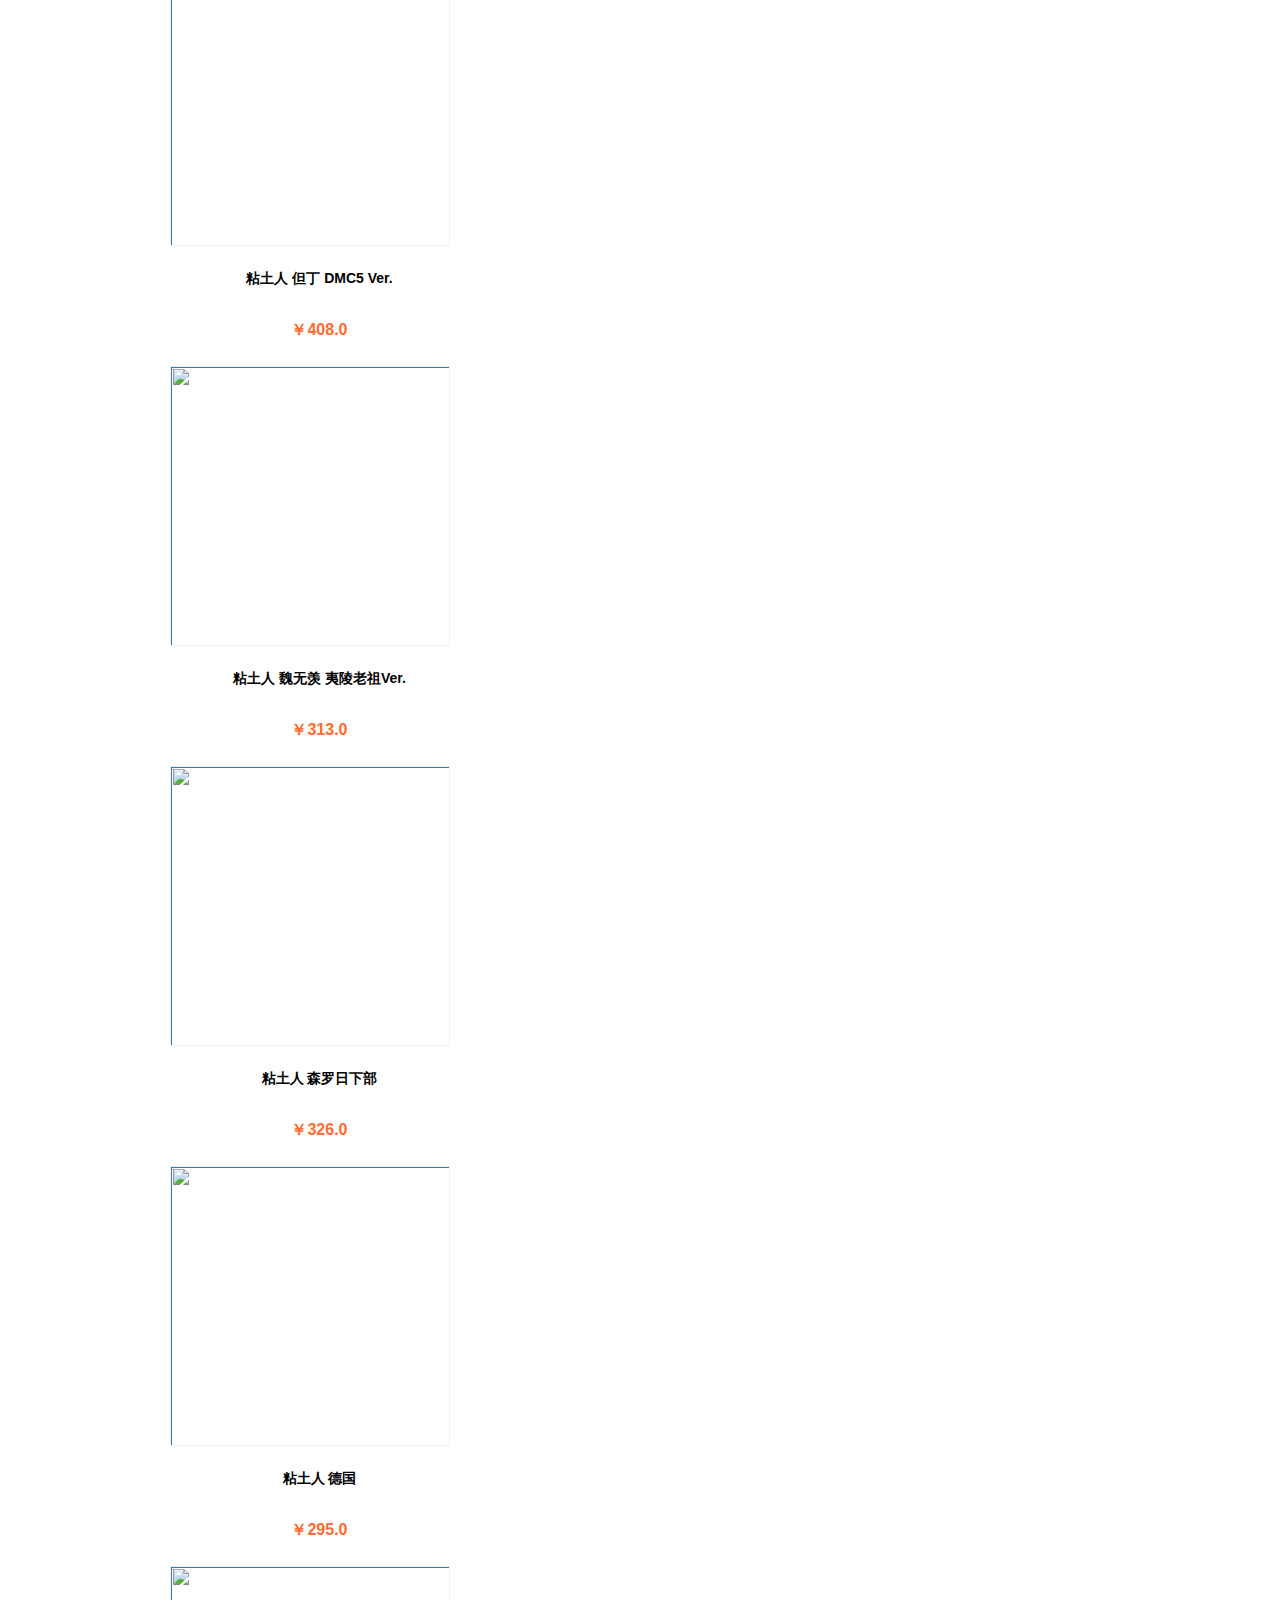
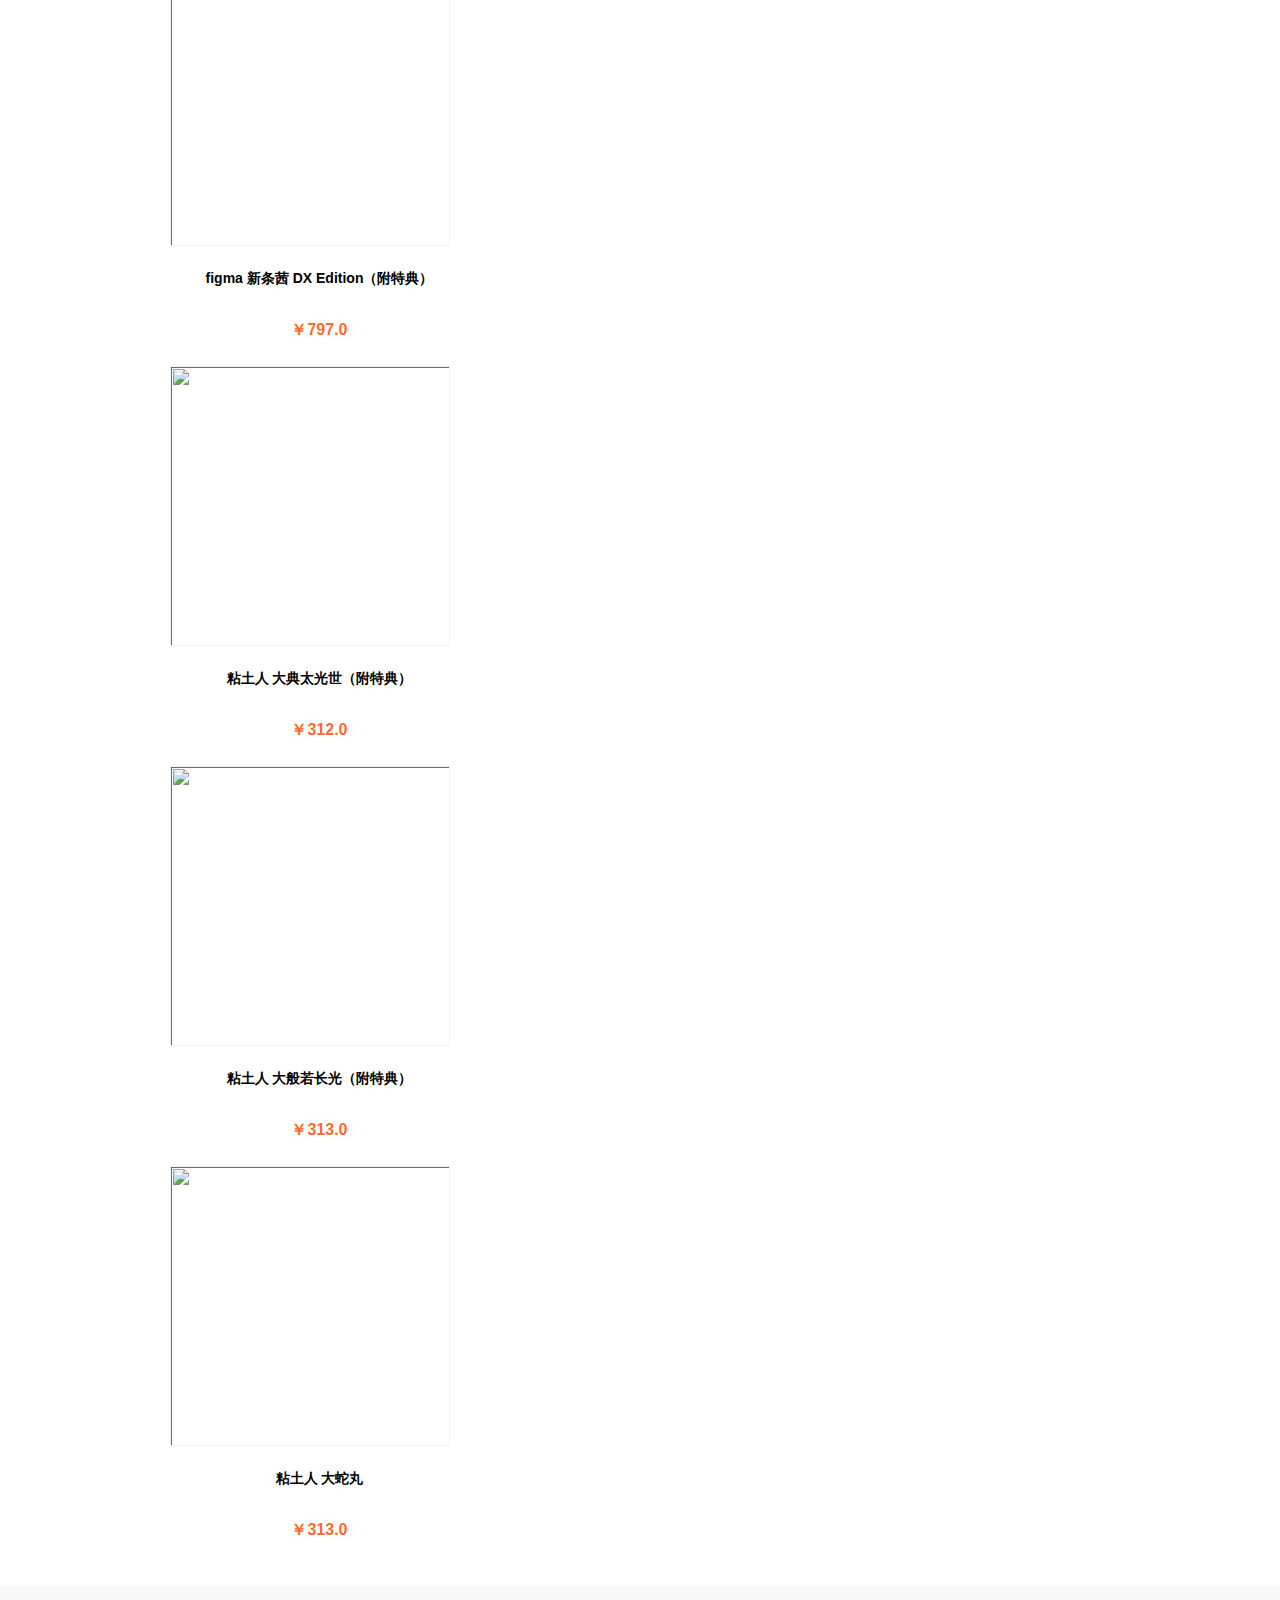
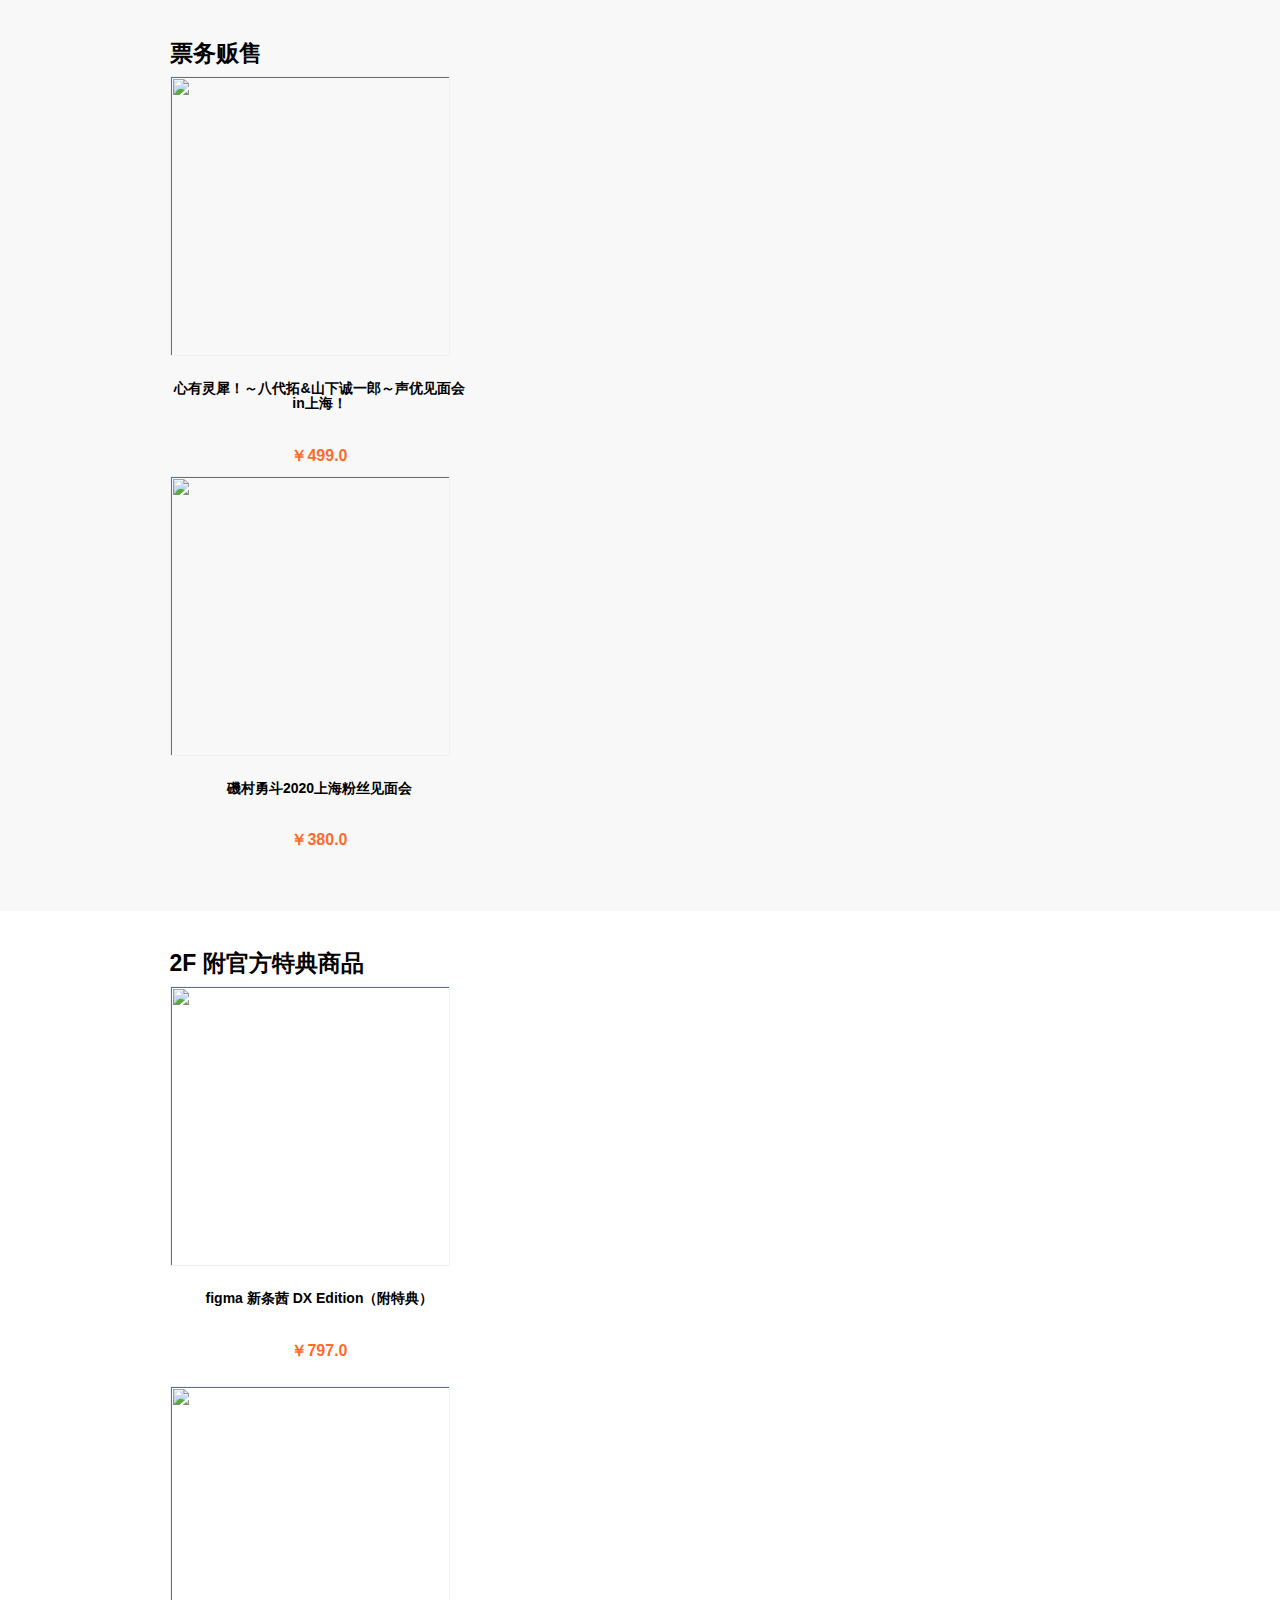
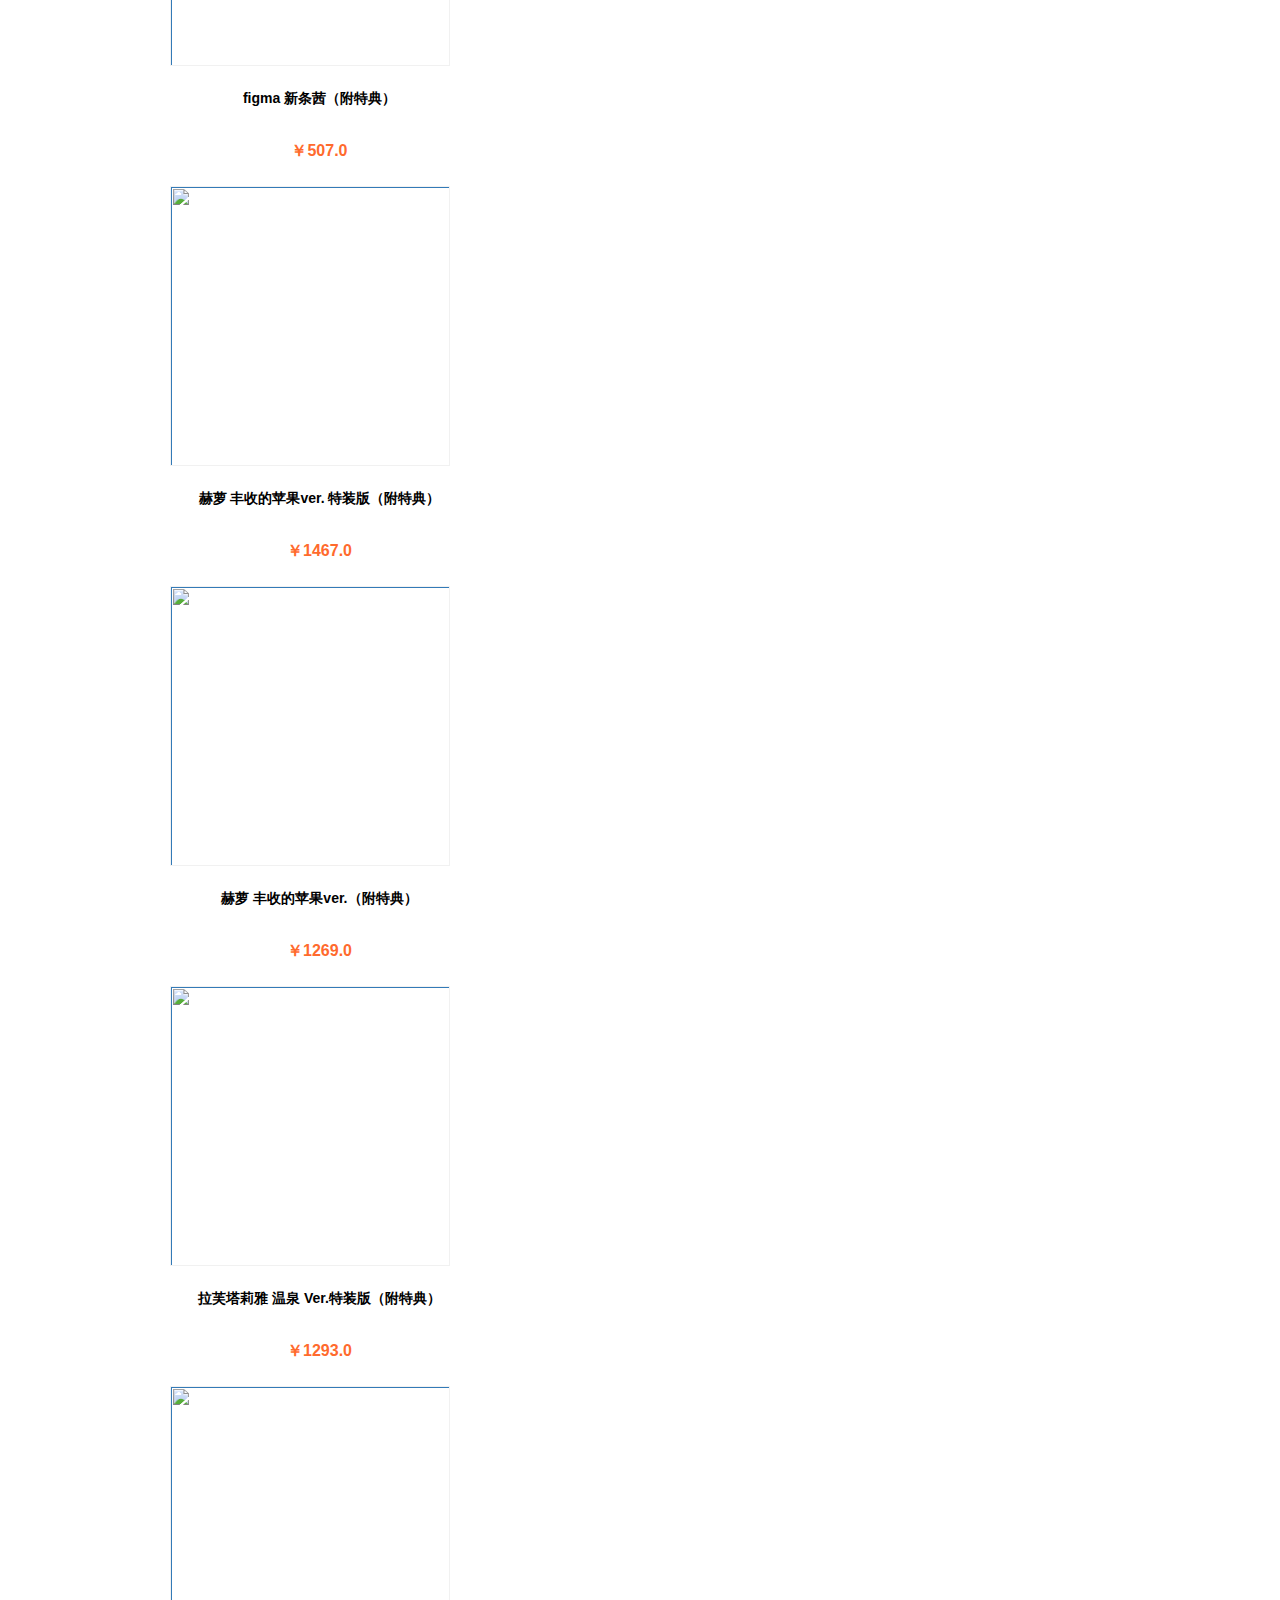
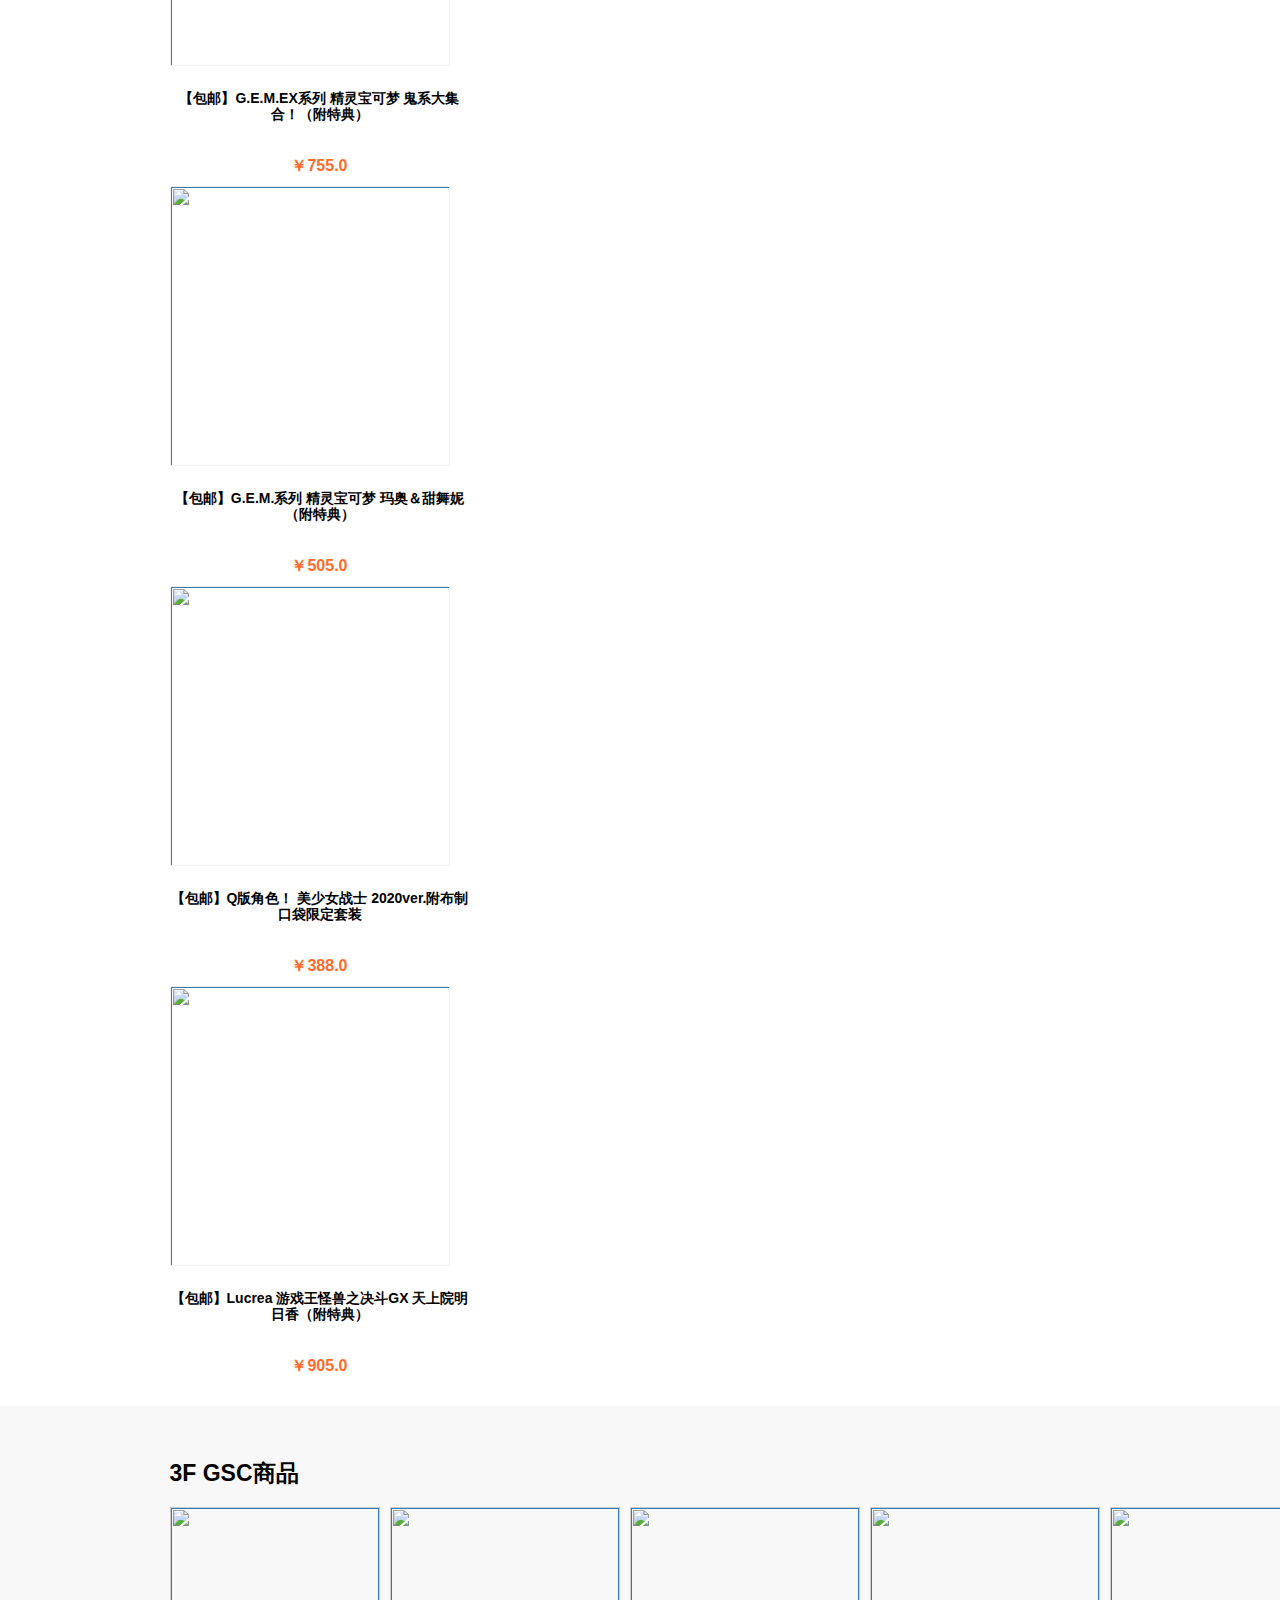
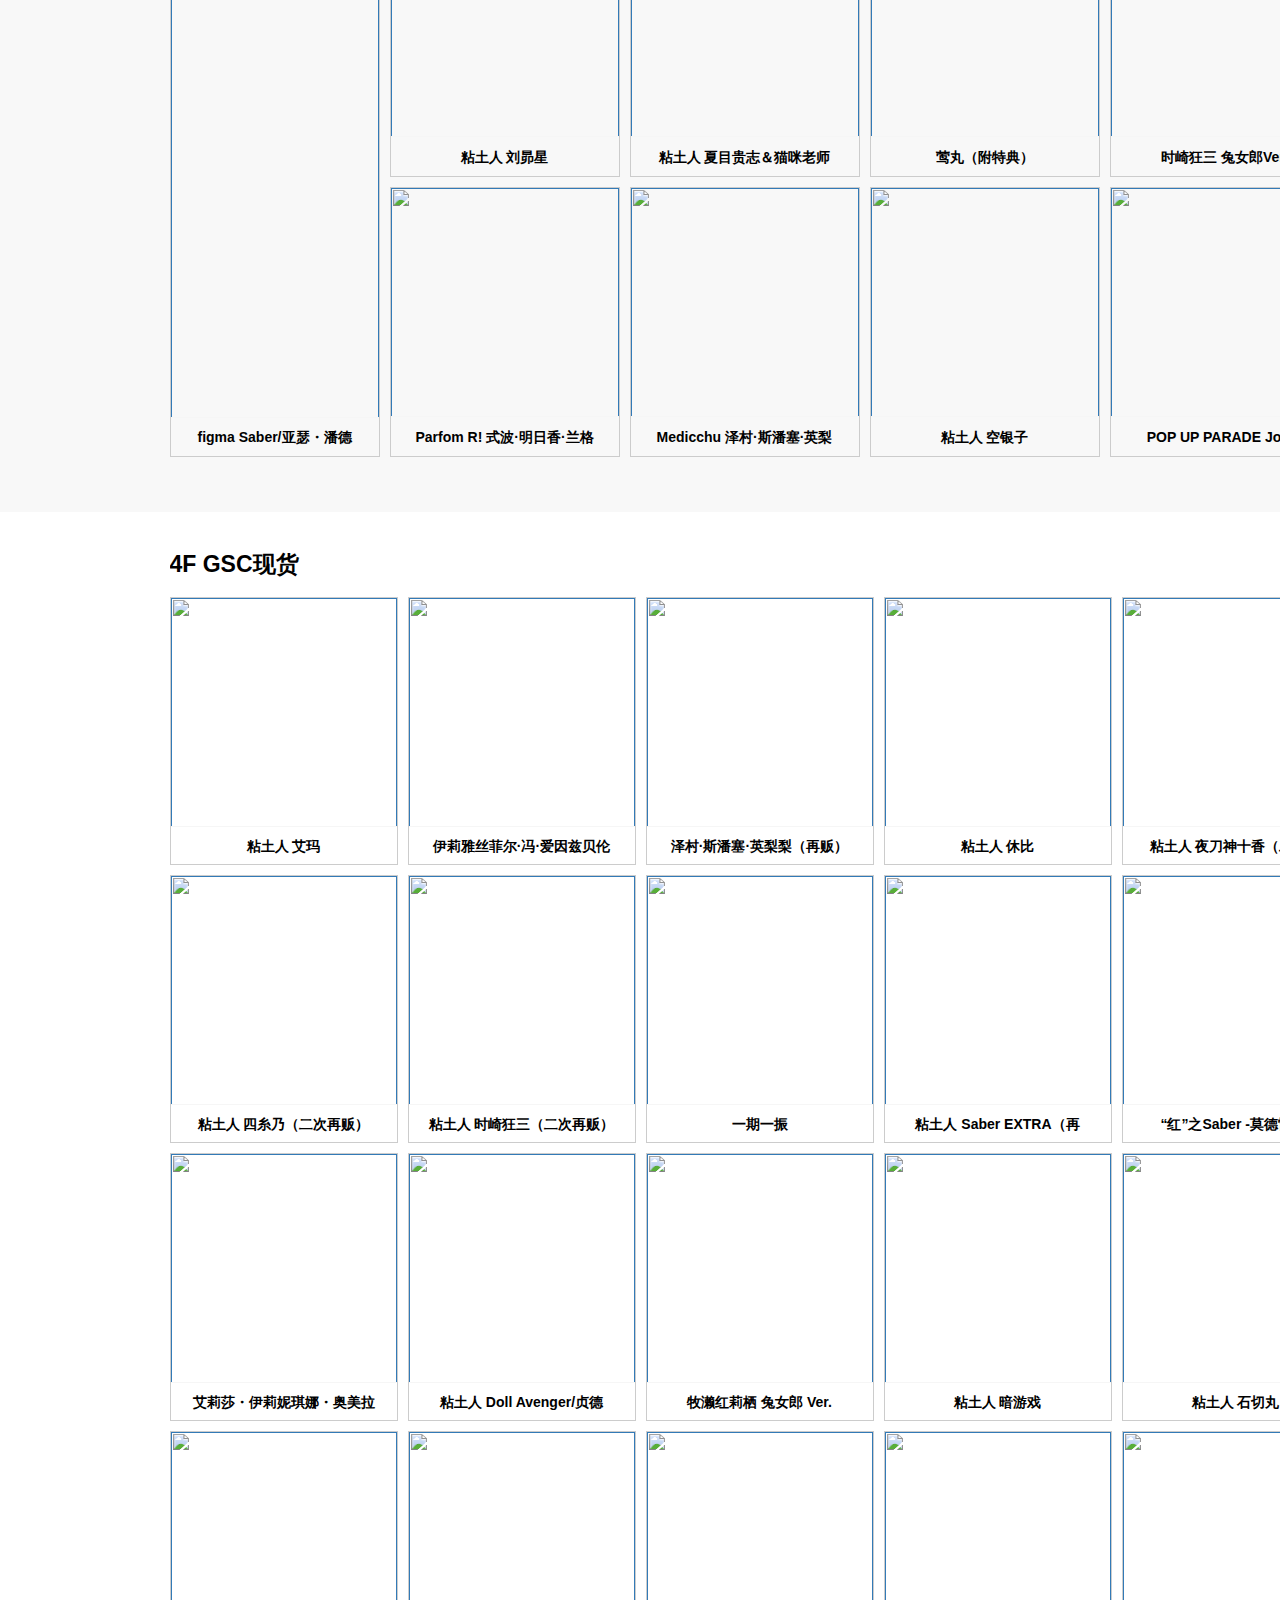
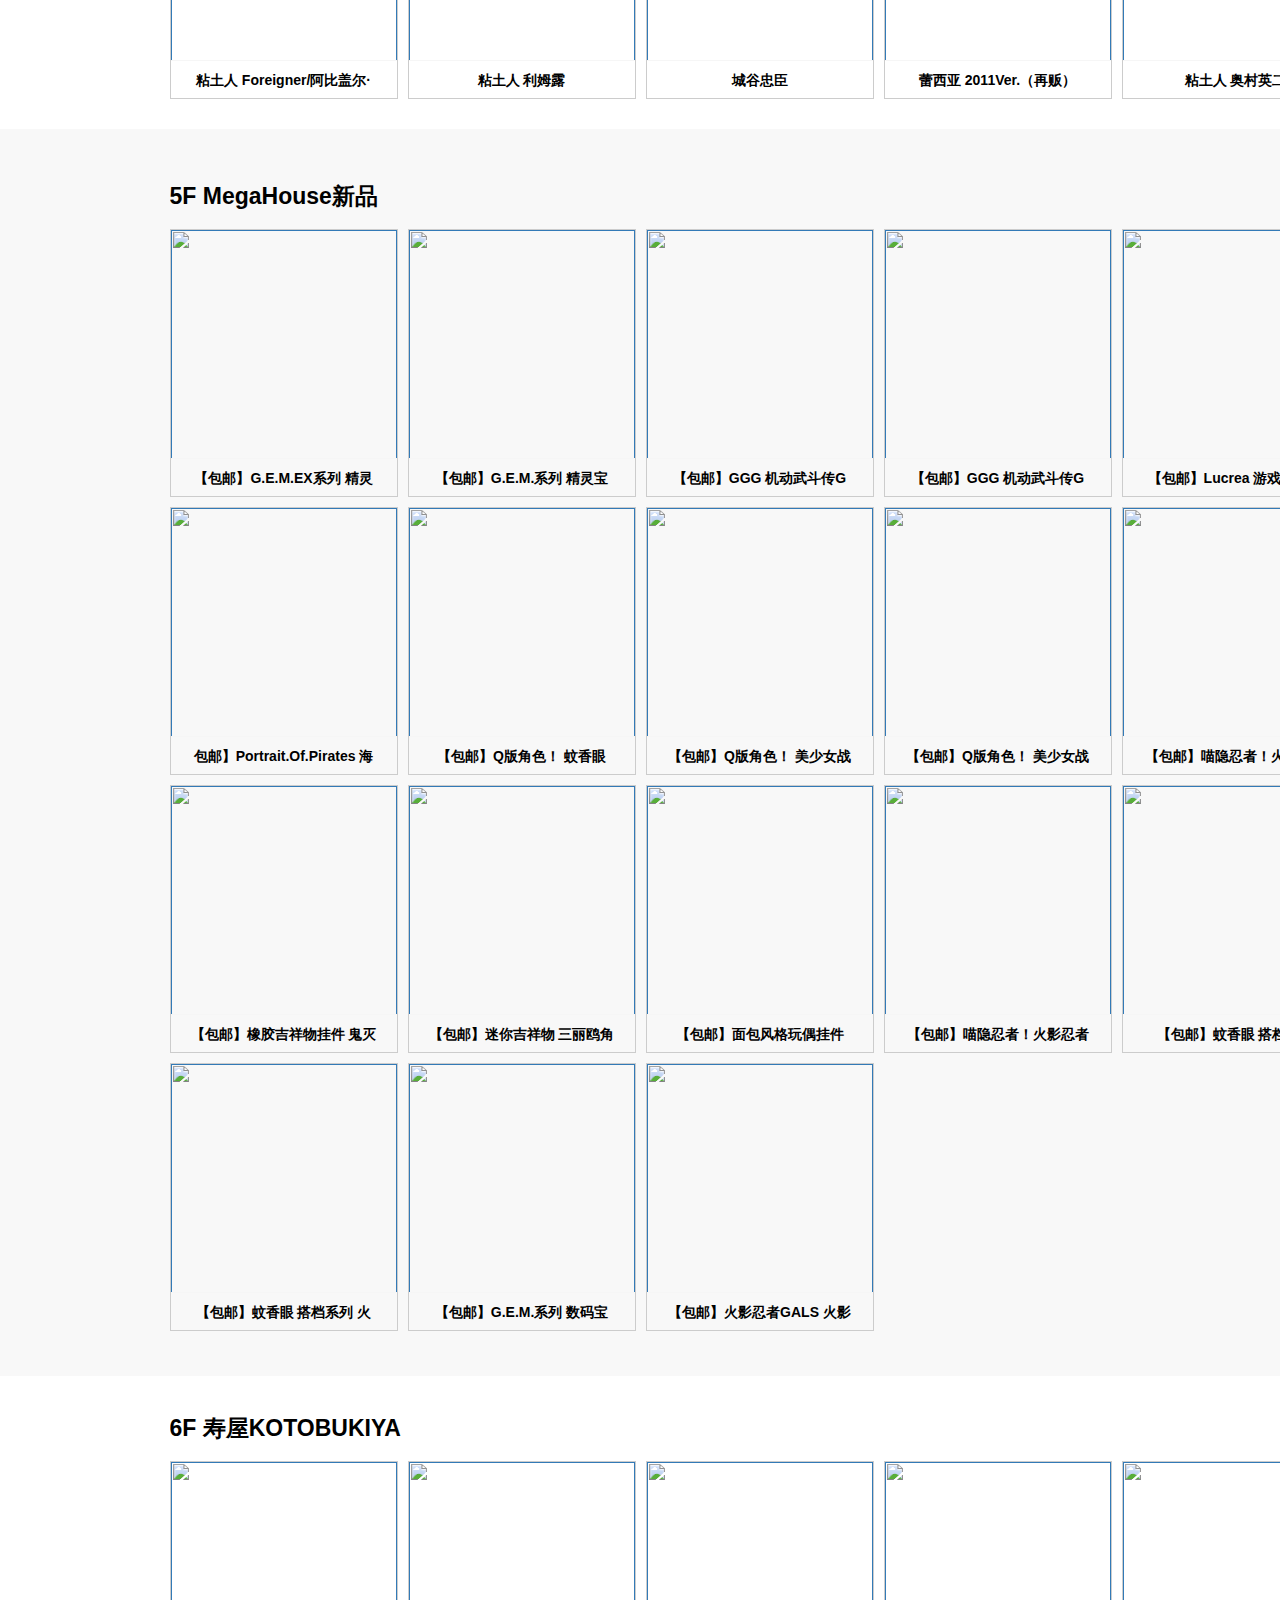
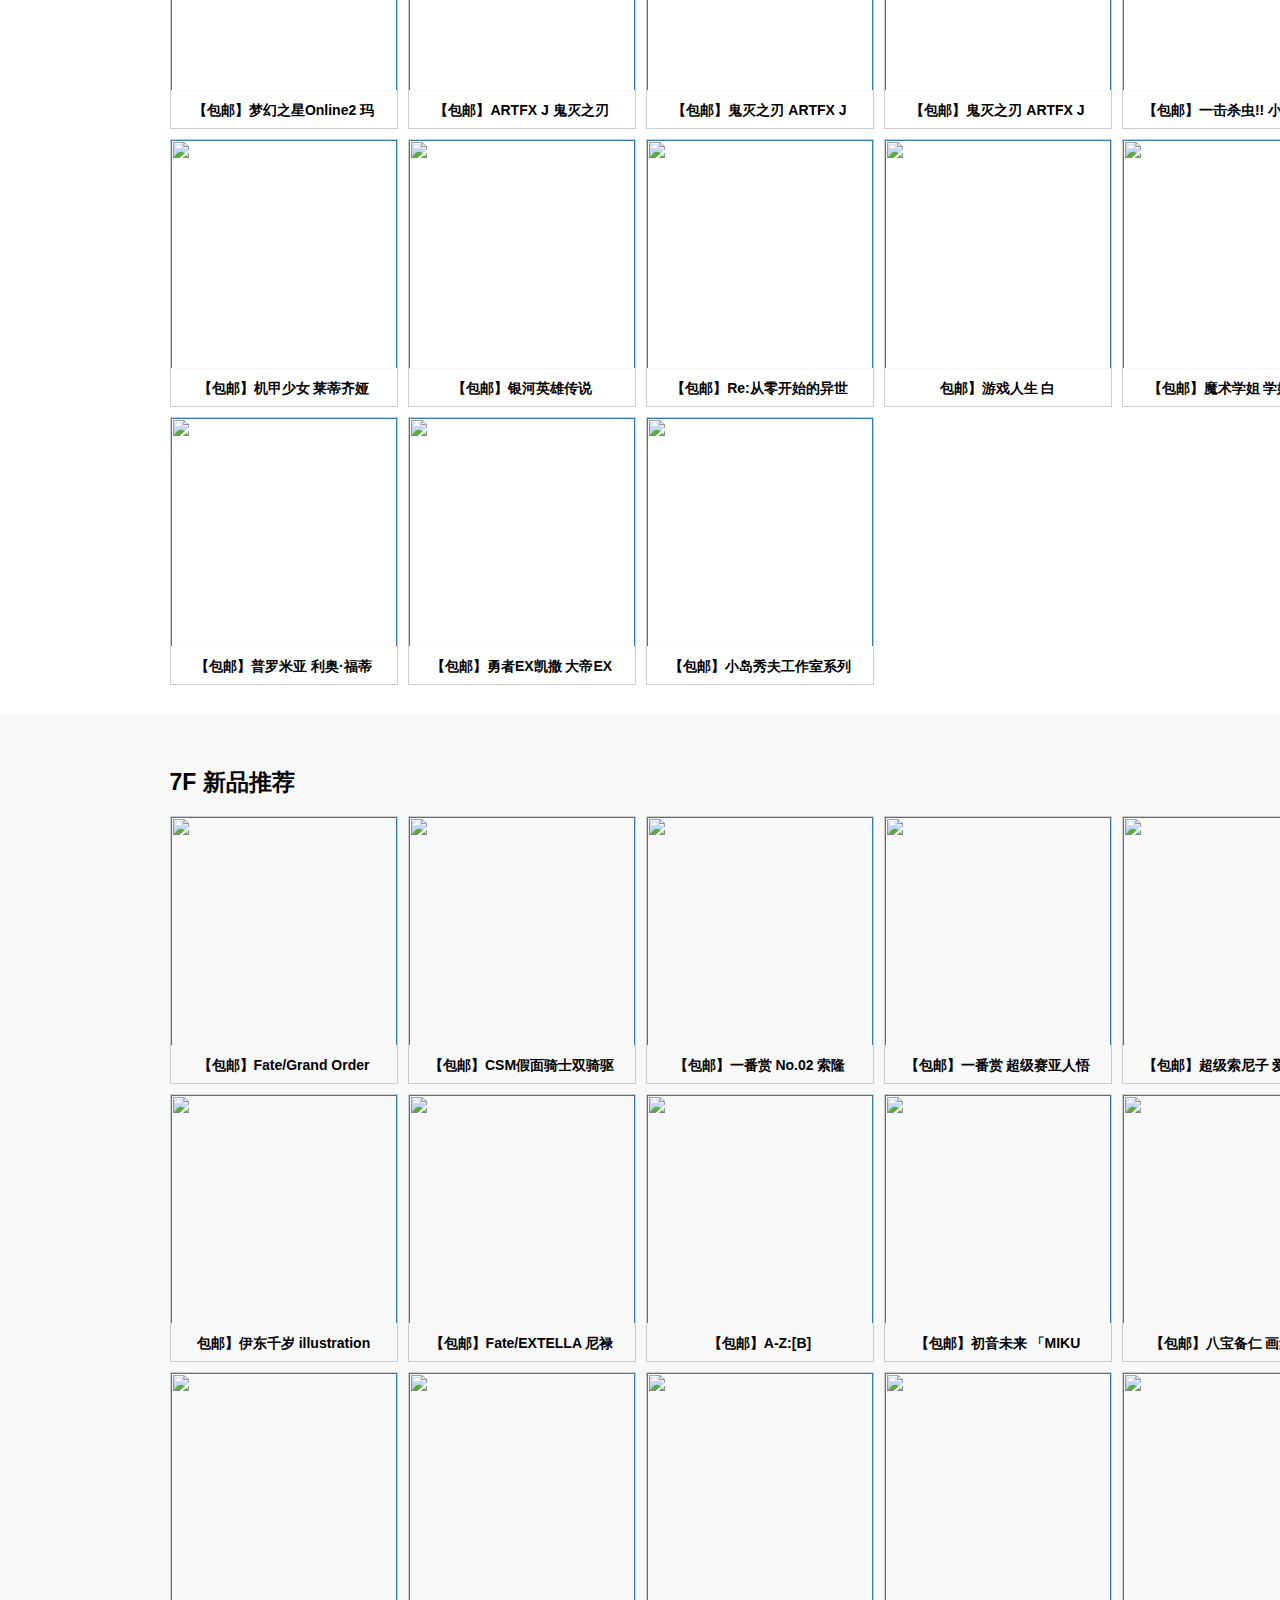
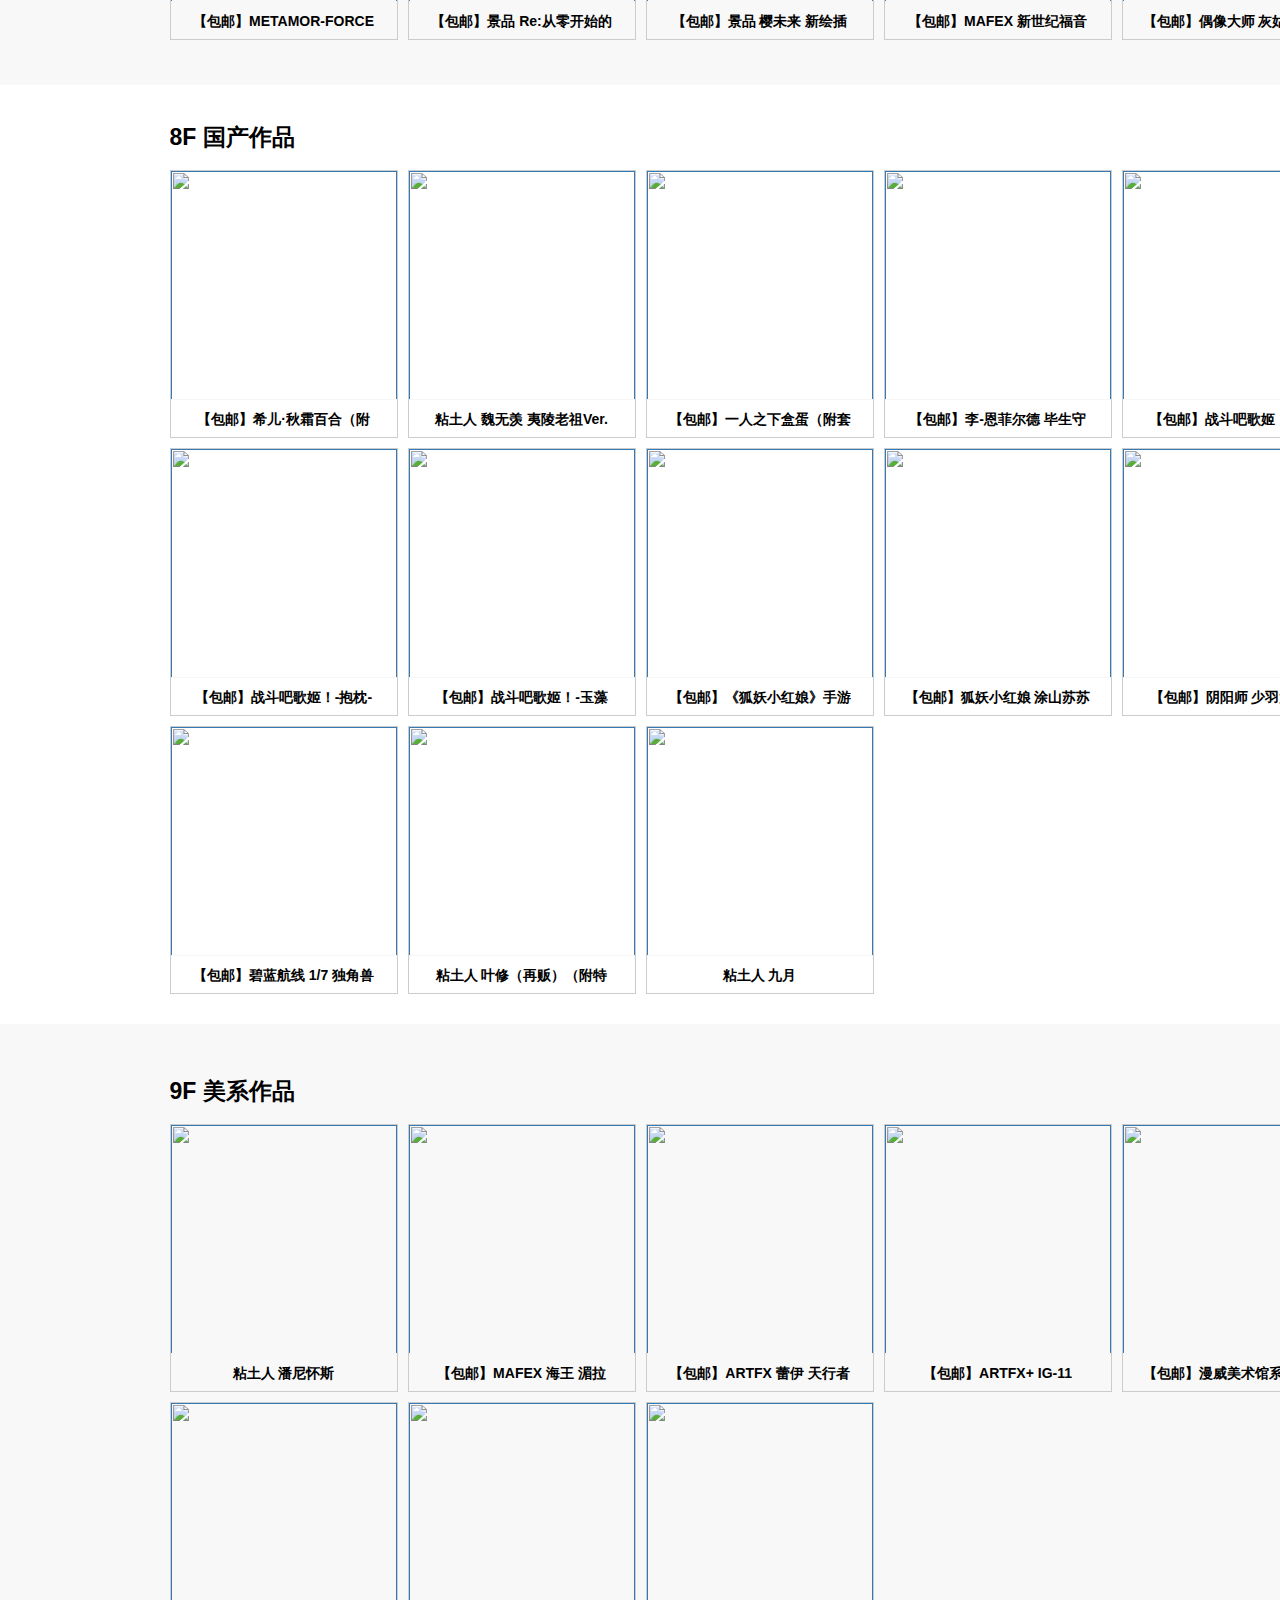
==== commit af5334d2: "2019-12-3" ====
--- a/view/index.html
+++ b/view/index.html
@@ -260,14 +260,23 @@
 							<a href="" style="float: right;text-decoration: none;font-size: 12px;color: #ff6a2d;">查看更多</a>
 						</h3>
 						<div class="list" >
+							
 							<a href="" class="shop-left"><img src="http://uploadv3.anitoys.com/anitoys/images/test/20191128/jm1wk8m28kspgx3b4pu1aldchdnlv4qx.jpg" alt="">
-												<h3>figma Saber/亚瑟・潘德拉贡</h3>
+								<div class="info-box">
+								<h3>figma Saber/亚瑟・潘德拉贡</h3>
+								<b class="price">￥1310</b>
+									</div>				
+								
 												
 						</a>
 						<!-- <div class="item">
 							
 								<a href=""><img src="http://uploadv3.anitoys.com/anitoys/images/test/20191128/ip2zgk36p2xuqgqpw375my6jqgfg1lb2.jpg">
-								<h3>粘土人 刘昴星</h3>
+								<div class="info-box">
+									<h3>粘土人 刘昴星</h3>
+									<b class="price"></b>
+								</div>
+									
 								</a>
 										
 						</div> -->
@@ -400,7 +409,79 @@
 					</div>
 				</div>
 			</div>
-		</div>
+			<!-- 进入店铺 -->
+			<div class="elevenfloor-shop">
+				<div class="content">
+					<h3>
+						进入店铺
+					</h3>
+					<div class="list-eight">
+							
+					<!-- <div class="item">
+						
+							<a href=""><img src="http://uploadv3.anitoys.com/anitoys/images/test/20191118/ofco49fhuzldxl17zhjc7vtqc4abfmqf.jpg">
+							<h3>粘土人 艾玛</h3>
+							</a>
+									
+					</div> -->
+					</div>
+				</div>
+			</div>
+			<!-- link -->
+			<div class="twelvefloor-shop">
+				<div class="content">
+					<h3>
+					LINK
+					</h3>
+				<div class="list-nine">
+					<div class="item-left">
+						<a href=""><img src="http://uploadv3.anitoys.com/anitoys/images/test/20190215/6gp5tx8anju346s9tc0wwjriz82jqrwc.png" alt=""></a>
+						<a href=""><img src="http://uploadv3.anitoys.com/anitoys/images/test/20190729/7gjw6j19c36812zat58xos3yj9crigm6.png" alt=""></a>
+					</div>
+					<div class="items">
+					
+							<a href="">
+							</a>
+					
+					</div>	
+				<!-- <div class="item">
+					
+						<a href="">
+							<h3>WF2019夏</h3>
+							<p>Wonder Festival 2019 summer</p>
+						</a>
+								
+				</div> -->
+
+				</div>
+				</div>
+				
+			</div>
+
+			<!-- 在线客服 -->
+			<div class="thirteenfloor-shop">
+					<div class="content">
+						<img src="http://upload2016.anitoys.com/FocpUHA1fZPzUNllym2scSlg5ygi" alt="">
+					</div>
+			</div>
+			<!-- 底部菜单 -->
+			<footer>
+				<div class="content">
+					<div class="list-ten">
+						<!-- <div class="item">
+							<h3>常见问题</h3> 
+							 <a href="">现货购买流程</a>
+							<a href="">现货购买流程</a>
+							<a href="">现货购买流程</a>
+							<a href="">现货购买流程</a><a href="">现货购买流程</a> 
+						</div> -->
+					</div>
+				</div>
+				<div class="list-eleven"><h3>  © 阿尼托 上海索罗游信息技术有限公司 anitoys.com 版权所有沪ICP备11047967号-18</h3></div>
+			</footer>
+			
+</div>
+
 		<script type="text/javascript" src="../js/index.js"></script>
 		<script type="text/javascript">
 			//第一个轮播图
--- a/css/pulbic.css
+++ b/css/pulbic.css
@@ -231,3 +231,147 @@
   margin-left: 20px;
   background: 100% 100%;
 }
+.wrap .twelvefloor-shop {
+  margin-top: 15px;
+  background: #fff;
+}
+.wrap .twelvefloor-shop .content {
+  width: 1180px;
+  padding: 20px 0;
+  margin: 0 auto;
+  overflow: hidden;
+}
+.wrap .twelvefloor-shop .content h3 {
+  font-size: 23px;
+  color: black;
+  font-weight: 800;
+}
+.wrap .twelvefloor-shop .content .list-nine {
+  margin-top: 20px;
+  overflow: hidden;
+  width: 1190px;
+}
+.wrap .twelvefloor-shop .content .list-nine .item-left {
+  float: left;
+  width: 430px;
+  height: 240px;
+  margin-right: 10px;
+}
+.wrap .twelvefloor-shop .content .list-nine .item-left a {
+  overflow: hidden;
+  height: 110px;
+  width: 100%;
+}
+.wrap .twelvefloor-shop .content .list-nine .item-left a img {
+  display: block;
+  height: 110px;
+  width: 100%;
+  object-fit: cover;
+  margin-bottom: 10px;
+}
+.wrap .twelvefloor-shop .content .list-nine .items {
+  float: left;
+  width: 240px;
+  height: 230px;
+  margin-right: 10px ;
+  background: url(http://uploadv3.anitoys.com/anitoys/images/test/20190214/zepulwe9pk64n4zqt336v47tkxmkqx06.png) no-repeat 50% 50%;
+  background-size: cover;
+  padding: 45px 20px;
+}
+.wrap .twelvefloor-shop .content .list-nine .items a {
+  overflow: hidden;
+  text-decoration: none;
+}
+.wrap .twelvefloor-shop .content .list-nine .item {
+  float: left;
+  width: 240px;
+  height: 230px;
+  margin-right: 10px ;
+}
+.wrap .twelvefloor-shop .content .list-nine .item a {
+  width: 100%;
+  height: 100%;
+  background: url(http://uploadv3.anitoys.com/anitoys/images/test/20190730/avxsyclx2rtuis7nnjzxa26u7gr84dm9.png) no-repeat 50% 50%;
+  background-size: cover;
+  padding: 45px 20px;
+  display: block;
+  text-decoration: none;
+}
+.wrap .twelvefloor-shop .content .list-nine .item a h3 {
+  font-size: 26px;
+  font-weight: 600px;
+  text-align: right;
+  line-height: 28px;
+  color: #000;
+}
+.wrap .twelvefloor-shop .content .list-nine .item a p {
+  font-size: 12px;
+  font-weight: 400;
+  text-align: right;
+  line-height: 28px;
+  color: #000;
+}
+.wrap .thirteenfloor-shop {
+  margin-top: 15px;
+}
+.wrap .thirteenfloor-shop .content {
+  width: 1180px;
+  padding: 5px 0 30px 0;
+  margin: 0 auto;
+  overflow: hidden;
+}
+.wrap .thirteenfloor-shop .content img {
+  display: block;
+  width: 100%;
+  height: 98px;
+}
+.wrap footer {
+  margin-top: 15px;
+  background: #25262b;
+}
+.wrap footer .content {
+  width: 1180px;
+  padding: 20px 0;
+  margin: 0 auto;
+  overflow: hidden;
+}
+.wrap footer .content .list-ten {
+  margin-top: 20px;
+  overflow: hidden;
+  width: 1180px;
+  display: flex;
+  flex-direction: row;
+  justify-content: space-between;
+}
+.wrap footer .content .list-ten .item {
+  display: inline-block;
+  vertical-align: top;
+  padding: 30px 0 10px;
+}
+.wrap footer .content .list-ten .item h3 {
+  color: #fff;
+  font-size: 16px;
+  font-weight: 600;
+  line-height: 48px;
+}
+.wrap footer .content .list-ten .item li {
+  list-style: none;
+  margin-top: -10px;
+}
+.wrap footer .content .list-ten .item li a {
+  font-size: 12px;
+  color: #dddd;
+  line-height: 28px;
+  display: block;
+  text-decoration: none;
+}
+.wrap footer .list-eleven {
+  background: #17181d;
+  height: 40px;
+}
+.wrap footer .list-eleven h3 {
+  font-size: 12px;
+  color: #5a493f;
+  text-align: center;
+  line-height: 40px;
+}
--- a/css/index.css
+++ b/css/index.css
@@ -282,6 +282,7 @@
   height: 400px;
 }
 .secondfloor-shop .content #swiper5 .swiper-wrapper .swiper-slide a img {
+  object-fit: cover;
   width: 280px ;
   height: 280px ;
   display: block;
@@ -330,6 +331,7 @@
   border: 1px solid #cccccc;
   text-decoration: none;
   margin-right: 5px;
+  position: relative;
 }
 .threeflorr-shop .content .list .shop-left img {
   display: block;
@@ -338,7 +340,14 @@
   object-fit: cover;
   border-bottom: 1px solid  #f6f6f6;
 }
-.threeflorr-shop .content .list .shop-left h3 {
+.threeflorr-shop .content .list .shop-left .info-box {
+  position: absolute;
+  text-align: center;
+  left: 0;
+  bottom: -43px;
+  right: 0;
+}
+.threeflorr-shop .content .list .shop-left .info-box h3 {
   font-size: 14px;
   font-weight: 600;
   color: black;
@@ -348,7 +357,16 @@
   padding: 0 20px 0 20px;
   height: 18px;
   margin-bottom: 23px;
-  text-align: center;
+}
+.threeflorr-shop .content .list .shop-left .info-box b {
+  display: block;
+  font-size: 12px;
+  line-height: 20px;
+  padding: 0 0 10px;
+  color: #fff;
+  white-space: nowrap;
+  overflow: hidden;
+  text-overflow: ellipsis;
 }
 .threeflorr-shop .content .list .item {
   float: left;
@@ -374,7 +392,80 @@
   display: block;
   border-bottom: 1px solid  #f6f6f6;
 }
-.threeflorr-shop .content .list .item a h3 {
+.threeflorr-shop .content .list .item a .info-box {
+  position: absolute;
+  text-align: center;
+  left: 0;
+  bottom: -43px;
+  right: 0;
+}
+.threeflorr-shop .content .list .item a .info-box h3 {
+  font-size: 14px;
+  font-weight: 600;
+  color: black;
+  overflow: hidden;
+  margin-top: 10px;
+  line-height: 18px;
+  padding: 0 20px 0 20px;
+  height: 18px;
+  margin-bottom: 23px;
+}
+.threeflorr-shop .content .list .item a .info-box b {
+  display: block;
+  font-size: 12px;
+  line-height: 20px;
+  padding: 0 0 10px;
+  color: #fff;
+  white-space: nowrap;
+  overflow: hidden;
+  text-overflow: ellipsis;
+}
+.fourfloor-shop {
+  margin-top: 15px;
+  background: #fff;
+}
+.fourfloor-shop .content {
+  width: 1180px;
+  padding: 20px 0;
+  margin: 0 auto;
+  overflow: hidden;
+}
+.fourfloor-shop .content h3 {
+  font-size: 23px;
+  color: black;
+  font-weight: 800;
+}
+.fourfloor-shop .content .list-one {
+  margin-top: 20px;
+  overflow: hidden;
+  width: 1190px;
+}
+.fourfloor-shop .content .list-one .item {
+  text-align: center;
+  float: left;
+  width: 228px;
+  height: 268px;
+  position: relative;
+  z-index: 0;
+  overflow: hidden;
+  margin: 0 10px 10px 0px;
+  border: 1px solid #cccccc;
+  box-sizing: border-box;
+}
+.fourfloor-shop .content .list-one .item a {
+  overflow: hidden;
+  width: 100%;
+  height: 100%;
+  text-decoration: none;
+}
+.fourfloor-shop .content .list-one .item a img {
+  object-fit: cover;
+  width: 100%;
+  height: 229px;
+  display: block;
+  border-bottom: 1px solid  #f6f6f6;
+}
+.fourfloor-shop .content .list-one .item a h3 {
   font-size: 14px;
   font-weight: 600;
   color: black;
@@ -385,27 +476,26 @@
   height: 18px;
   margin-bottom: 23px;
 }
-.fourfloor-shop {
-  margin-top: 15px;
-  background: #fff;
-}
-.fourfloor-shop .content {
-  width: 1180px;
-  padding: 20px 0;
-  margin: 0 auto;
-  overflow: hidden;
-}
-.fourfloor-shop .content h3 {
-  font-size: 23px;
-  color: black;
-  font-weight: 800;
-}
-.fourfloor-shop .content .list-one {
+.fivefloor-shop {
+  margin-top: 15px;
+}
+.fivefloor-shop .content {
+  width: 1180px;
+  padding: 20px 0;
+  margin: 0 auto;
+  overflow: hidden;
+}
+.fivefloor-shop .content h3 {
+  font-size: 23px;
+  color: black;
+  font-weight: 800;
+}
+.fivefloor-shop .content .list-two {
   margin-top: 20px;
   overflow: hidden;
   width: 1190px;
 }
-.fourfloor-shop .content .list-one .item {
+.fivefloor-shop .content .list-two .item {
   text-align: center;
   float: left;
   width: 228px;
@@ -417,19 +507,20 @@
   border: 1px solid #cccccc;
   box-sizing: border-box;
 }
-.fourfloor-shop .content .list-one .item a {
-  overflow: hidden;
-  width: 100%;
-  height: 100%;
-  text-decoration: none;
-}
-.fourfloor-shop .content .list-one .item a img {
+.fivefloor-shop .content .list-two .item a {
+  overflow: hidden;
+  width: 100%;
+  height: 100%;
+  text-decoration: none;
+}
+.fivefloor-shop .content .list-two .item a img {
+  object-fit: cover;
   width: 100%;
   height: 229px;
   display: block;
   border-bottom: 1px solid  #f6f6f6;
 }
-.fourfloor-shop .content .list-one .item a h3 {
+.fivefloor-shop .content .list-two .item a h3 {
   font-size: 14px;
   font-weight: 600;
   color: black;
@@ -440,26 +531,27 @@
   height: 18px;
   margin-bottom: 23px;
 }
-.fivefloor-shop {
-  margin-top: 15px;
-}
-.fivefloor-shop .content {
-  width: 1180px;
-  padding: 20px 0;
-  margin: 0 auto;
-  overflow: hidden;
-}
-.fivefloor-shop .content h3 {
-  font-size: 23px;
-  color: black;
-  font-weight: 800;
-}
-.fivefloor-shop .content .list-two {
+.sixfloor-shop {
+  margin-top: 15px;
+  background: #fff;
+}
+.sixfloor-shop .content {
+  width: 1180px;
+  padding: 20px 0;
+  margin: 0 auto;
+  overflow: hidden;
+}
+.sixfloor-shop .content h3 {
+  font-size: 23px;
+  color: black;
+  font-weight: 800;
+}
+.sixfloor-shop .content .list-three {
   margin-top: 20px;
   overflow: hidden;
   width: 1190px;
 }
-.fivefloor-shop .content .list-two .item {
+.sixfloor-shop .content .list-three .item {
   text-align: center;
   float: left;
   width: 228px;
@@ -471,19 +563,20 @@
   border: 1px solid #cccccc;
   box-sizing: border-box;
 }
-.fivefloor-shop .content .list-two .item a {
-  overflow: hidden;
-  width: 100%;
-  height: 100%;
-  text-decoration: none;
-}
-.fivefloor-shop .content .list-two .item a img {
+.sixfloor-shop .content .list-three .item a {
+  overflow: hidden;
+  width: 100%;
+  height: 100%;
+  text-decoration: none;
+}
+.sixfloor-shop .content .list-three .item a img {
+  object-fit: cover;
   width: 100%;
   height: 229px;
   display: block;
   border-bottom: 1px solid  #f6f6f6;
 }
-.fivefloor-shop .content .list-two .item a h3 {
+.sixfloor-shop .content .list-three .item a h3 {
   font-size: 14px;
   font-weight: 600;
   color: black;
@@ -494,27 +587,26 @@
   height: 18px;
   margin-bottom: 23px;
 }
-.sixfloor-shop {
-  margin-top: 15px;
-  background: #fff;
-}
-.sixfloor-shop .content {
-  width: 1180px;
-  padding: 20px 0;
-  margin: 0 auto;
-  overflow: hidden;
-}
-.sixfloor-shop .content h3 {
-  font-size: 23px;
-  color: black;
-  font-weight: 800;
-}
-.sixfloor-shop .content .list-three {
+.sevenfloor-shop {
+  margin-top: 15px;
+}
+.sevenfloor-shop .content {
+  width: 1180px;
+  padding: 20px 0;
+  margin: 0 auto;
+  overflow: hidden;
+}
+.sevenfloor-shop .content h3 {
+  font-size: 23px;
+  color: black;
+  font-weight: 800;
+}
+.sevenfloor-shop .content .list-four {
   margin-top: 20px;
   overflow: hidden;
   width: 1190px;
 }
-.sixfloor-shop .content .list-three .item {
+.sevenfloor-shop .content .list-four .item {
   text-align: center;
   float: left;
   width: 228px;
@@ -526,19 +618,20 @@
   border: 1px solid #cccccc;
   box-sizing: border-box;
 }
-.sixfloor-shop .content .list-three .item a {
-  overflow: hidden;
-  width: 100%;
-  height: 100%;
-  text-decoration: none;
-}
-.sixfloor-shop .content .list-three .item a img {
+.sevenfloor-shop .content .list-four .item a {
+  overflow: hidden;
+  width: 100%;
+  height: 100%;
+  text-decoration: none;
+}
+.sevenfloor-shop .content .list-four .item a img {
+  object-fit: cover;
   width: 100%;
   height: 229px;
   display: block;
   border-bottom: 1px solid  #f6f6f6;
 }
-.sixfloor-shop .content .list-three .item a h3 {
+.sevenfloor-shop .content .list-four .item a h3 {
   font-size: 14px;
   font-weight: 600;
   color: black;
@@ -549,26 +642,27 @@
   height: 18px;
   margin-bottom: 23px;
 }
-.sevenfloor-shop {
-  margin-top: 15px;
-}
-.sevenfloor-shop .content {
-  width: 1180px;
-  padding: 20px 0;
-  margin: 0 auto;
-  overflow: hidden;
-}
-.sevenfloor-shop .content h3 {
-  font-size: 23px;
-  color: black;
-  font-weight: 800;
-}
-.sevenfloor-shop .content .list-four {
+.eightfloor-shop {
+  margin-top: 15px;
+  background: #fff;
+}
+.eightfloor-shop .content {
+  width: 1180px;
+  padding: 20px 0;
+  margin: 0 auto;
+  overflow: hidden;
+}
+.eightfloor-shop .content h3 {
+  font-size: 23px;
+  color: black;
+  font-weight: 800;
+}
+.eightfloor-shop .content .list-five {
   margin-top: 20px;
   overflow: hidden;
   width: 1190px;
 }
-.sevenfloor-shop .content .list-four .item {
+.eightfloor-shop .content .list-five .item {
   text-align: center;
   float: left;
   width: 228px;
@@ -580,19 +674,20 @@
   border: 1px solid #cccccc;
   box-sizing: border-box;
 }
-.sevenfloor-shop .content .list-four .item a {
-  overflow: hidden;
-  width: 100%;
-  height: 100%;
-  text-decoration: none;
-}
-.sevenfloor-shop .content .list-four .item a img {
+.eightfloor-shop .content .list-five .item a {
+  overflow: hidden;
+  width: 100%;
+  height: 100%;
+  text-decoration: none;
+}
+.eightfloor-shop .content .list-five .item a img {
+  object-fit: cover;
   width: 100%;
   height: 229px;
   display: block;
   border-bottom: 1px solid  #f6f6f6;
 }
-.sevenfloor-shop .content .list-four .item a h3 {
+.eightfloor-shop .content .list-five .item a h3 {
   font-size: 14px;
   font-weight: 600;
   color: black;
@@ -603,27 +698,26 @@
   height: 18px;
   margin-bottom: 23px;
 }
-.eightfloor-shop {
-  margin-top: 15px;
-  background: #fff;
-}
-.eightfloor-shop .content {
-  width: 1180px;
-  padding: 20px 0;
-  margin: 0 auto;
-  overflow: hidden;
-}
-.eightfloor-shop .content h3 {
-  font-size: 23px;
-  color: black;
-  font-weight: 800;
-}
-.eightfloor-shop .content .list-five {
+.ninefloor-shop {
+  margin-top: 15px;
+}
+.ninefloor-shop .content {
+  width: 1180px;
+  padding: 20px 0;
+  margin: 0 auto;
+  overflow: hidden;
+}
+.ninefloor-shop .content h3 {
+  font-size: 23px;
+  color: black;
+  font-weight: 800;
+}
+.ninefloor-shop .content .list-six {
   margin-top: 20px;
   overflow: hidden;
   width: 1190px;
 }
-.eightfloor-shop .content .list-five .item {
+.ninefloor-shop .content .list-six .item {
   text-align: center;
   float: left;
   width: 228px;
@@ -635,19 +729,20 @@
   border: 1px solid #cccccc;
   box-sizing: border-box;
 }
-.eightfloor-shop .content .list-five .item a {
-  overflow: hidden;
-  width: 100%;
-  height: 100%;
-  text-decoration: none;
-}
-.eightfloor-shop .content .list-five .item a img {
+.ninefloor-shop .content .list-six .item a {
+  overflow: hidden;
+  width: 100%;
+  height: 100%;
+  text-decoration: none;
+}
+.ninefloor-shop .content .list-six .item a img {
+  object-fit: cover;
   width: 100%;
   height: 229px;
   display: block;
   border-bottom: 1px solid  #f6f6f6;
 }
-.eightfloor-shop .content .list-five .item a h3 {
+.ninefloor-shop .content .list-six .item a h3 {
   font-size: 14px;
   font-weight: 600;
   color: black;
@@ -658,26 +753,27 @@
   height: 18px;
   margin-bottom: 23px;
 }
-.ninefloor-shop {
-  margin-top: 15px;
-}
-.ninefloor-shop .content {
-  width: 1180px;
-  padding: 20px 0;
-  margin: 0 auto;
-  overflow: hidden;
-}
-.ninefloor-shop .content h3 {
-  font-size: 23px;
-  color: black;
-  font-weight: 800;
-}
-.ninefloor-shop .content .list-six {
+.tenfloor-shop {
+  margin-top: 15px;
+  background: #fff;
+}
+.tenfloor-shop .content {
+  width: 1180px;
+  padding: 20px 0;
+  margin: 0 auto;
+  overflow: hidden;
+}
+.tenfloor-shop .content h3 {
+  font-size: 23px;
+  color: black;
+  font-weight: 800;
+}
+.tenfloor-shop .content .list-seven {
   margin-top: 20px;
   overflow: hidden;
   width: 1190px;
 }
-.ninefloor-shop .content .list-six .item {
+.tenfloor-shop .content .list-seven .item {
   text-align: center;
   float: left;
   width: 228px;
@@ -689,19 +785,20 @@
   border: 1px solid #cccccc;
   box-sizing: border-box;
 }
-.ninefloor-shop .content .list-six .item a {
-  overflow: hidden;
-  width: 100%;
-  height: 100%;
-  text-decoration: none;
-}
-.ninefloor-shop .content .list-six .item a img {
+.tenfloor-shop .content .list-seven .item a {
+  overflow: hidden;
+  width: 100%;
+  height: 100%;
+  text-decoration: none;
+}
+.tenfloor-shop .content .list-seven .item a img {
+  object-fit: cover;
   width: 100%;
   height: 229px;
   display: block;
   border-bottom: 1px solid  #f6f6f6;
 }
-.ninefloor-shop .content .list-six .item a h3 {
+.tenfloor-shop .content .list-seven .item a h3 {
   font-size: 14px;
   font-weight: 600;
   color: black;
@@ -712,58 +809,55 @@
   height: 18px;
   margin-bottom: 23px;
 }
-.tenfloor-shop {
-  margin-top: 15px;
-  background: #fff;
-}
-.tenfloor-shop .content {
-  width: 1180px;
-  padding: 20px 0;
-  margin: 0 auto;
-  overflow: hidden;
-}
-.tenfloor-shop .content h3 {
-  font-size: 23px;
-  color: black;
-  font-weight: 800;
-}
-.tenfloor-shop .content .list-seven {
+.elevenfloor-shop {
+  margin-top: 15px;
+}
+.elevenfloor-shop .content {
+  width: 1180px;
+  padding: 20px 0;
+  margin: 0 auto;
+  overflow: hidden;
+}
+.elevenfloor-shop .content h3 {
+  font-size: 23px;
+  color: black;
+  font-weight: 800;
+}
+.elevenfloor-shop .content .list-eight {
   margin-top: 20px;
   overflow: hidden;
   width: 1190px;
 }
-.tenfloor-shop .content .list-seven .item {
-  text-align: center;
-  float: left;
-  width: 228px;
-  height: 268px;
+.elevenfloor-shop .content .list-eight .item {
+  float: left;
+  width: 149px;
+  height: 190px;
   position: relative;
   z-index: 0;
   overflow: hidden;
-  margin: 0 10px 10px 0px;
-  border: 1px solid #cccccc;
-  box-sizing: border-box;
-}
-.tenfloor-shop .content .list-seven .item a {
-  overflow: hidden;
-  width: 100%;
-  height: 100%;
-  text-decoration: none;
-}
-.tenfloor-shop .content .list-seven .item a img {
-  width: 100%;
-  height: 229px;
-  display: block;
-  border-bottom: 1px solid  #f6f6f6;
-}
-.tenfloor-shop .content .list-seven .item a h3 {
-  font-size: 14px;
-  font-weight: 600;
-  color: black;
-  overflow: hidden;
-  margin-top: 10px;
-  line-height: 18px;
-  padding: 0 20px 0;
-  height: 18px;
-  margin-bottom: 23px;
-}
+  box-sizing: border-box;
+}
+.elevenfloor-shop .content .list-eight .item a {
+  overflow: hidden;
+  width: 100%;
+  height: 100%;
+  text-decoration: none;
+}
+.elevenfloor-shop .content .list-eight .item a img {
+  width: 100%;
+  height: 130px;
+  display: block;
+  border: 1px solid  #f6f6f6;
+  object-fit: cover;
+}
+.elevenfloor-shop .content .list-eight .item a h3 {
+  text-align: center;
+  font-size: 14px;
+  font-weight: 400;
+  color: black;
+  margin-top: 10px;
+  overflow: hidden;
+}
+.elevenfloor-shop .content .list-eight .item a h3:hover {
+  color: #ff6a2d;
+}
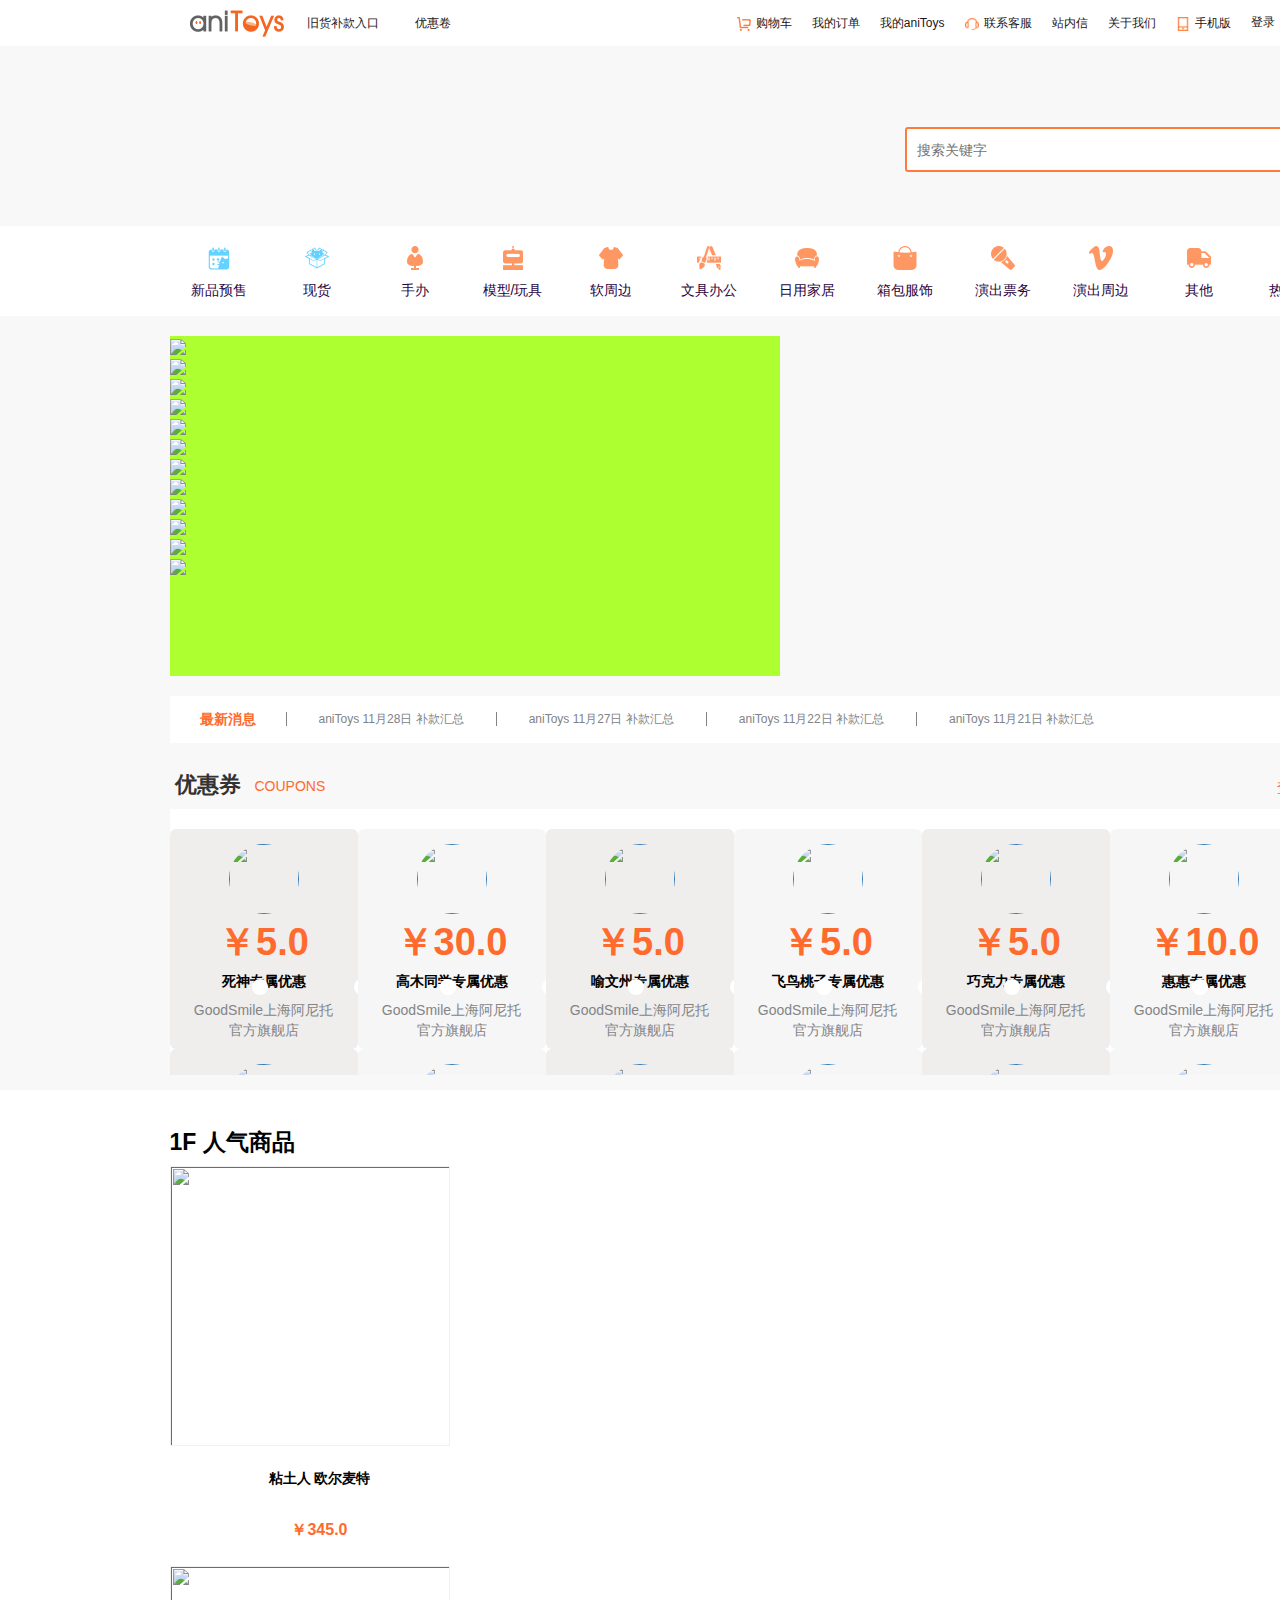
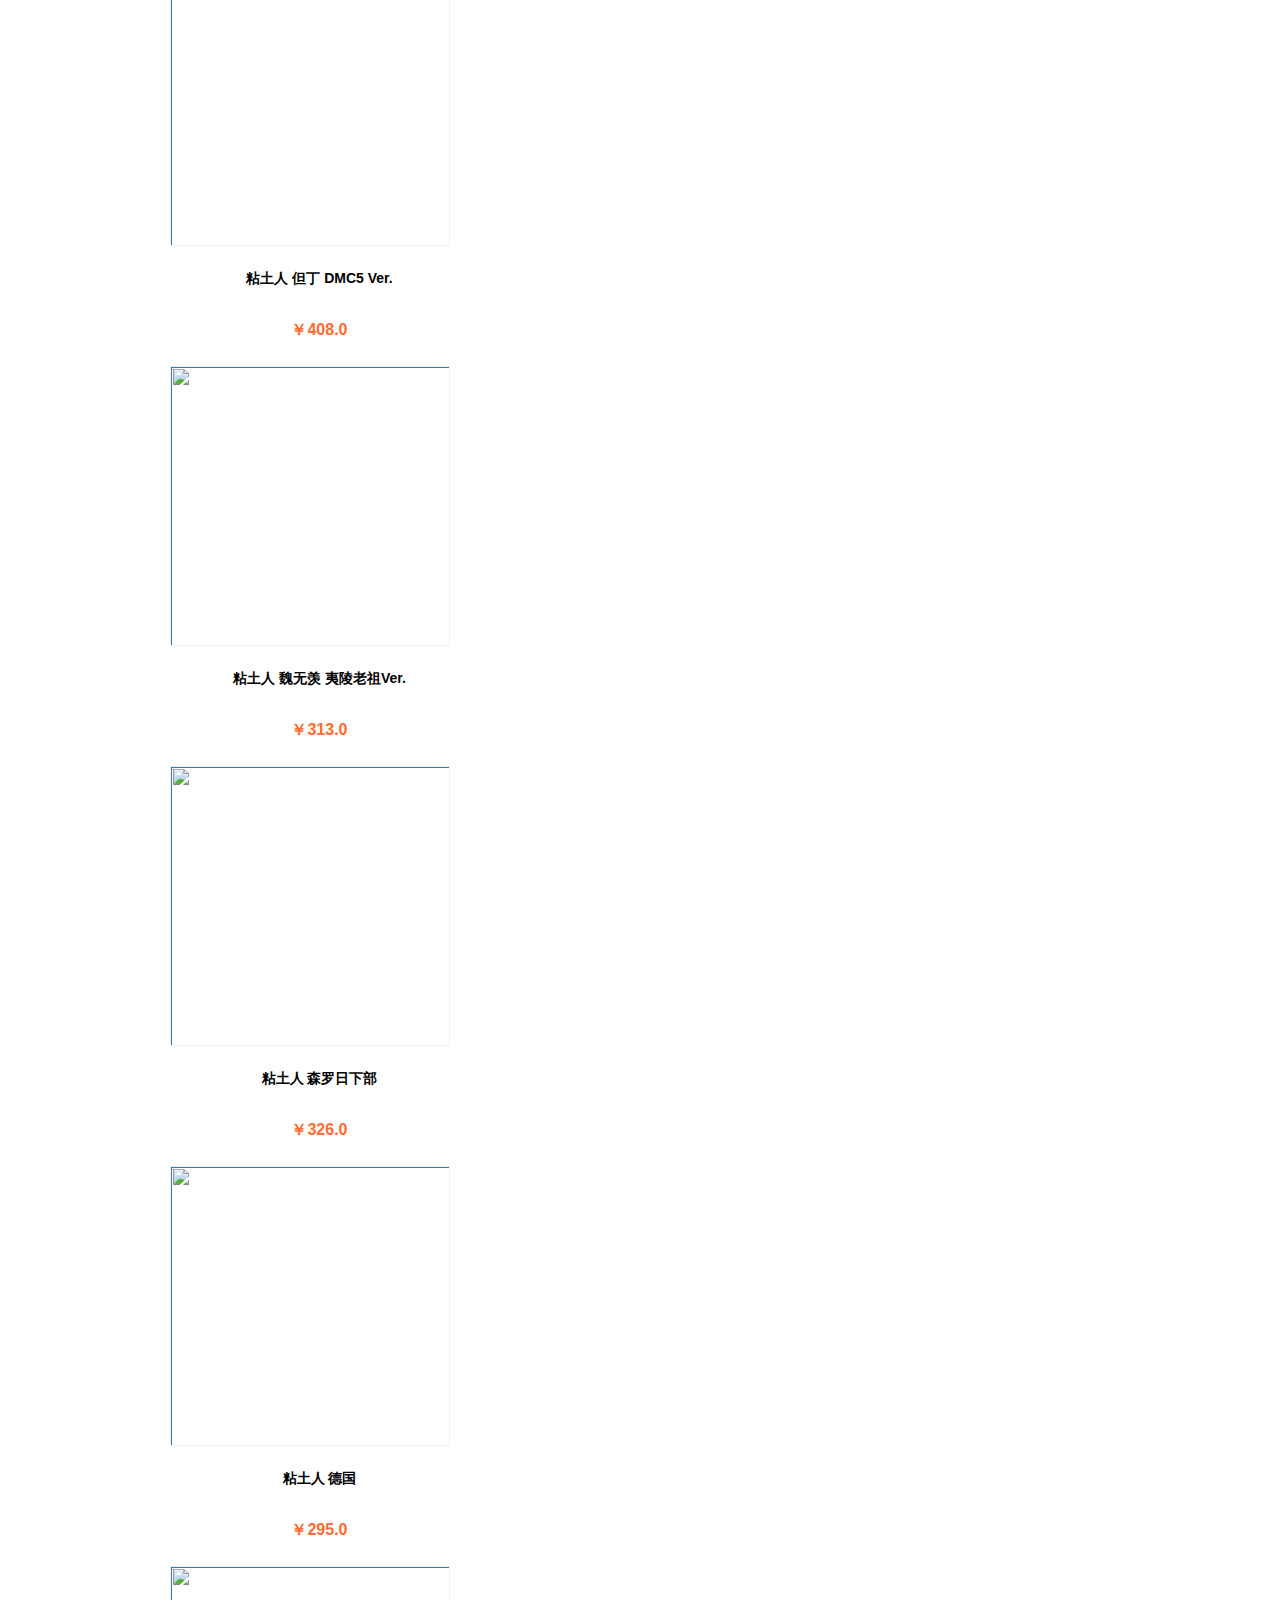
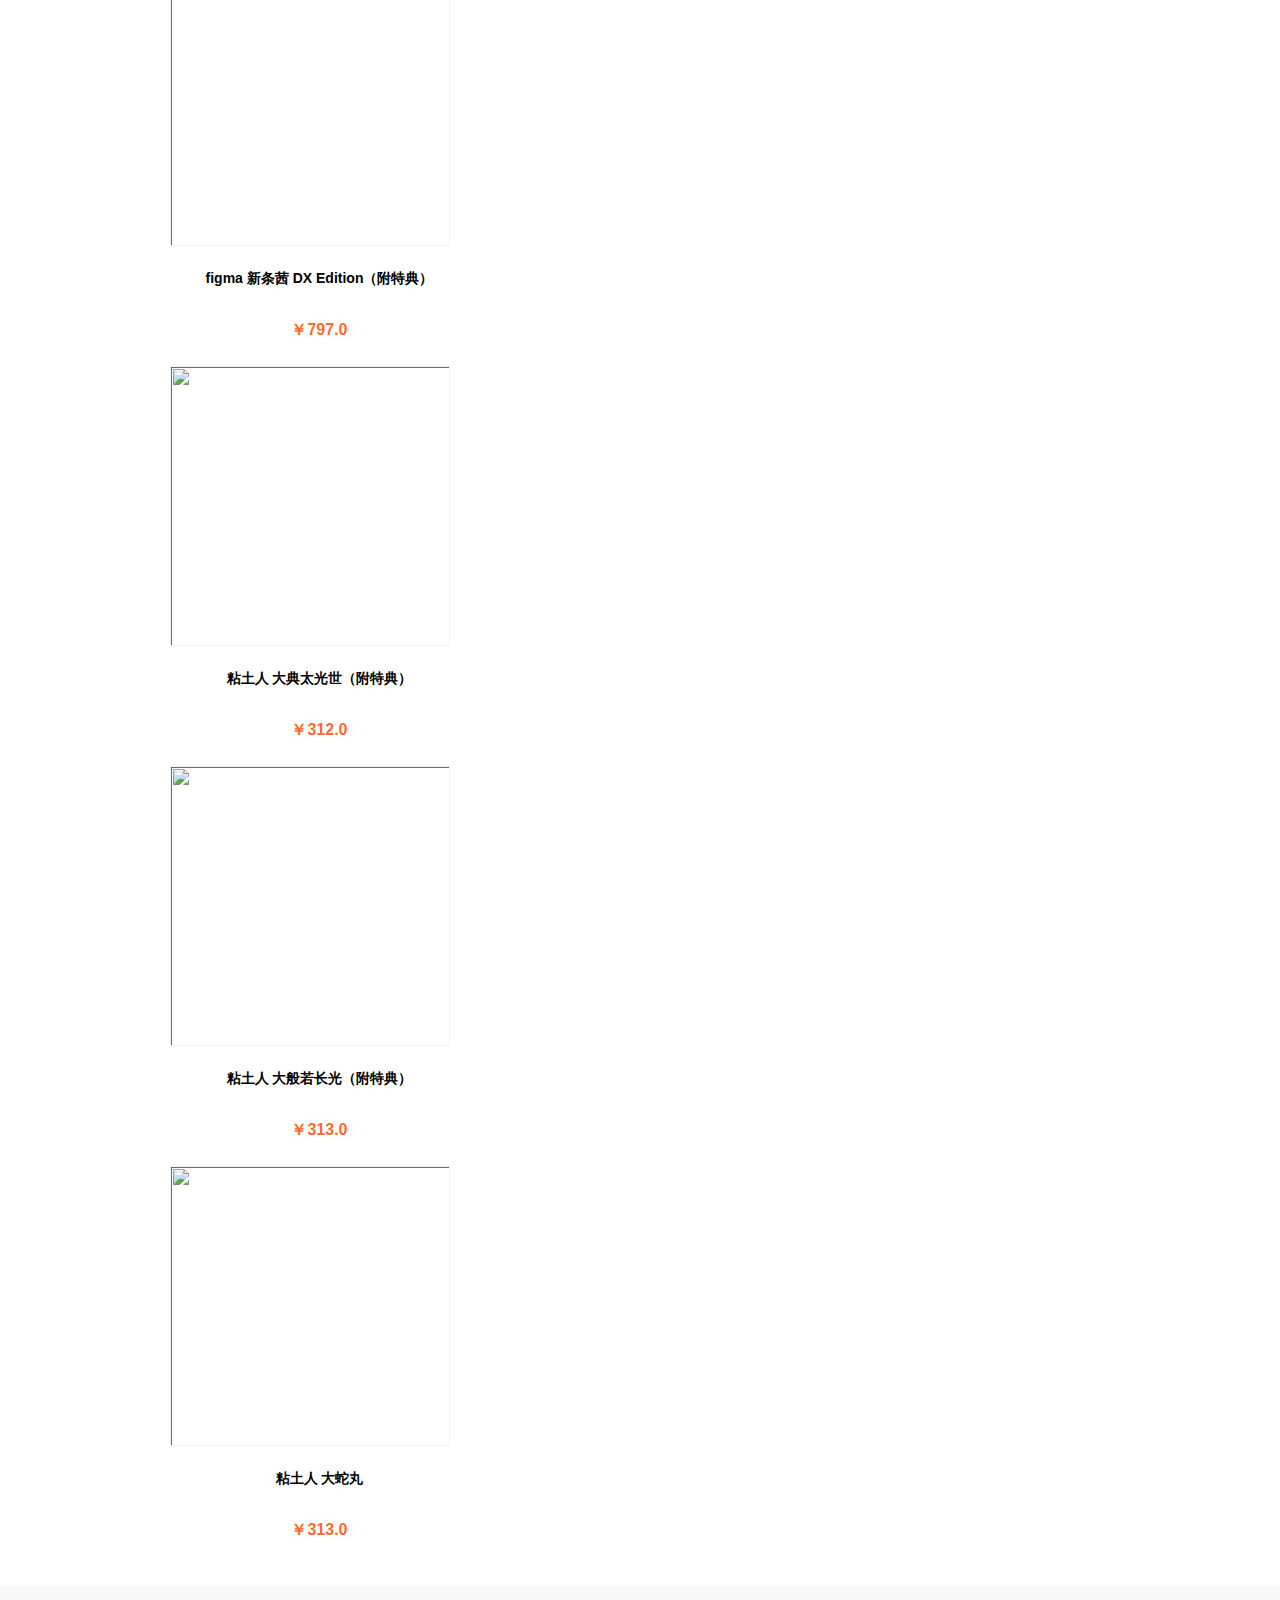
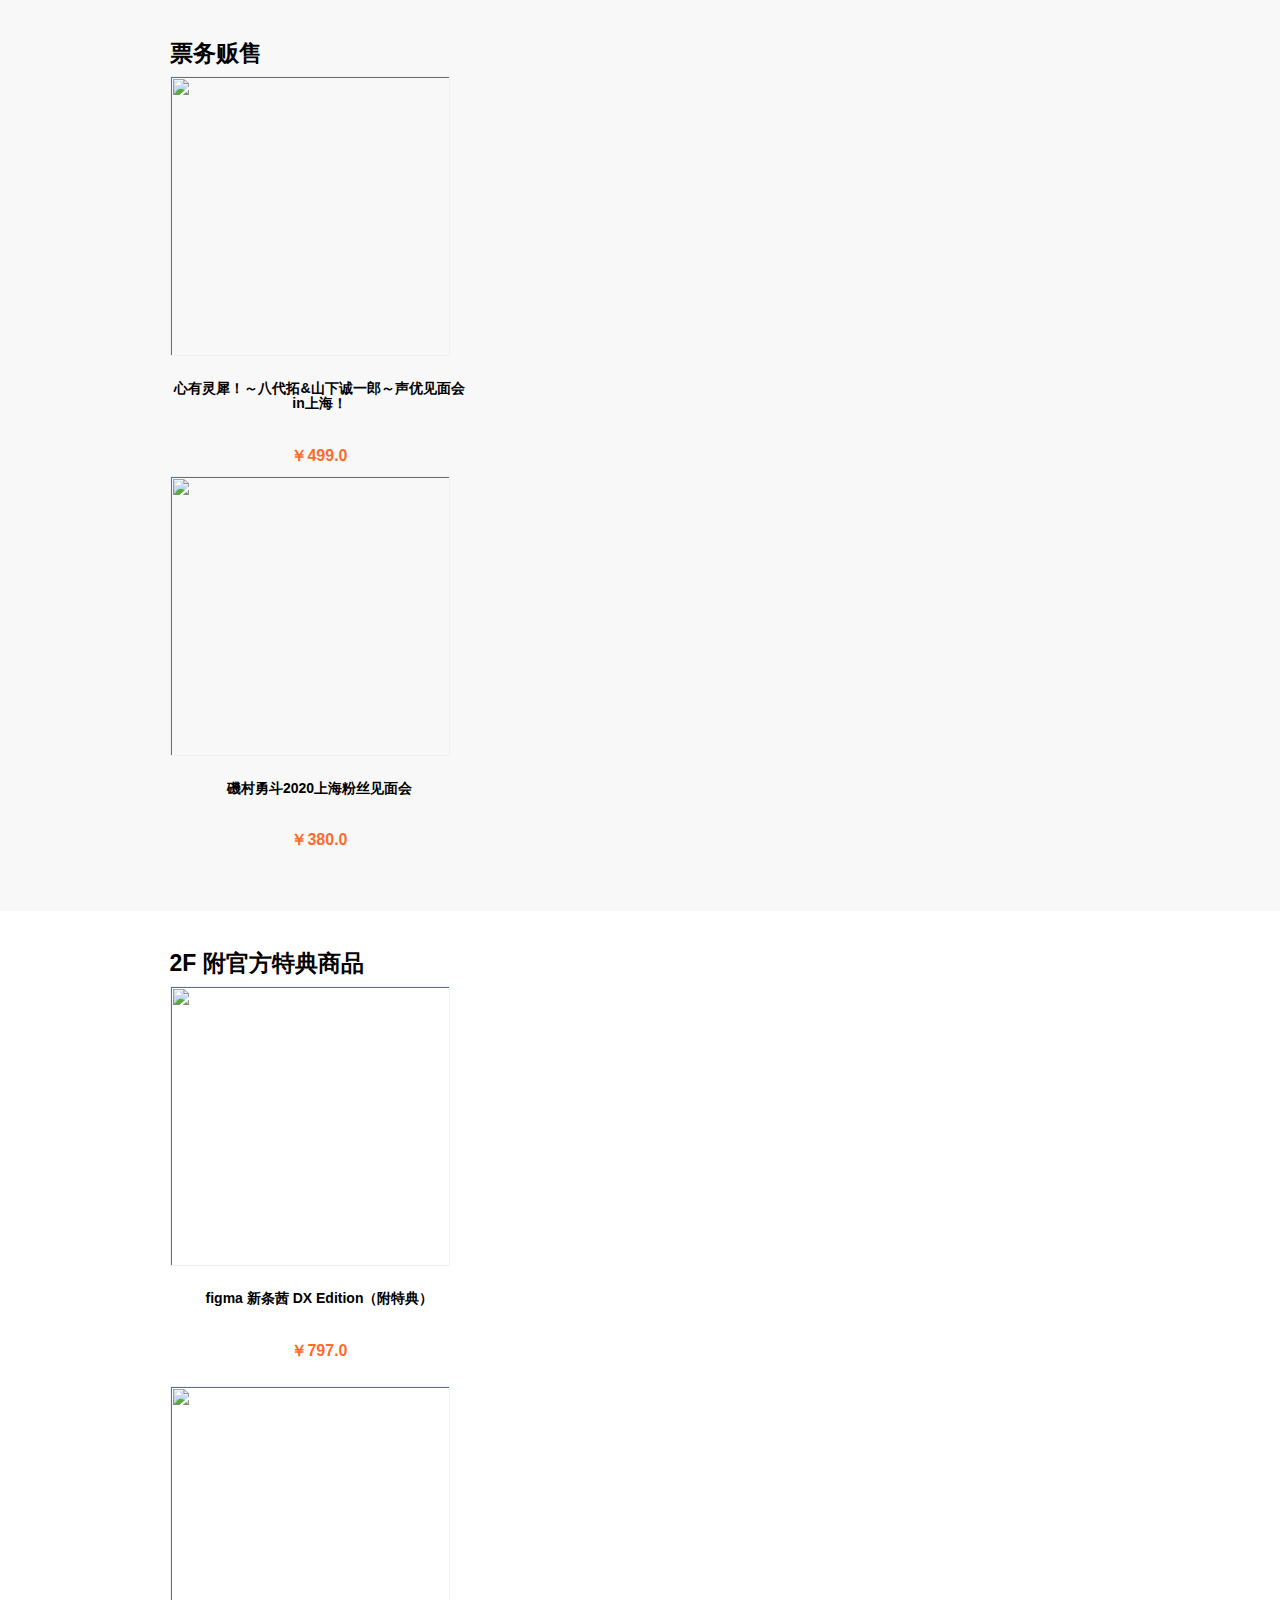
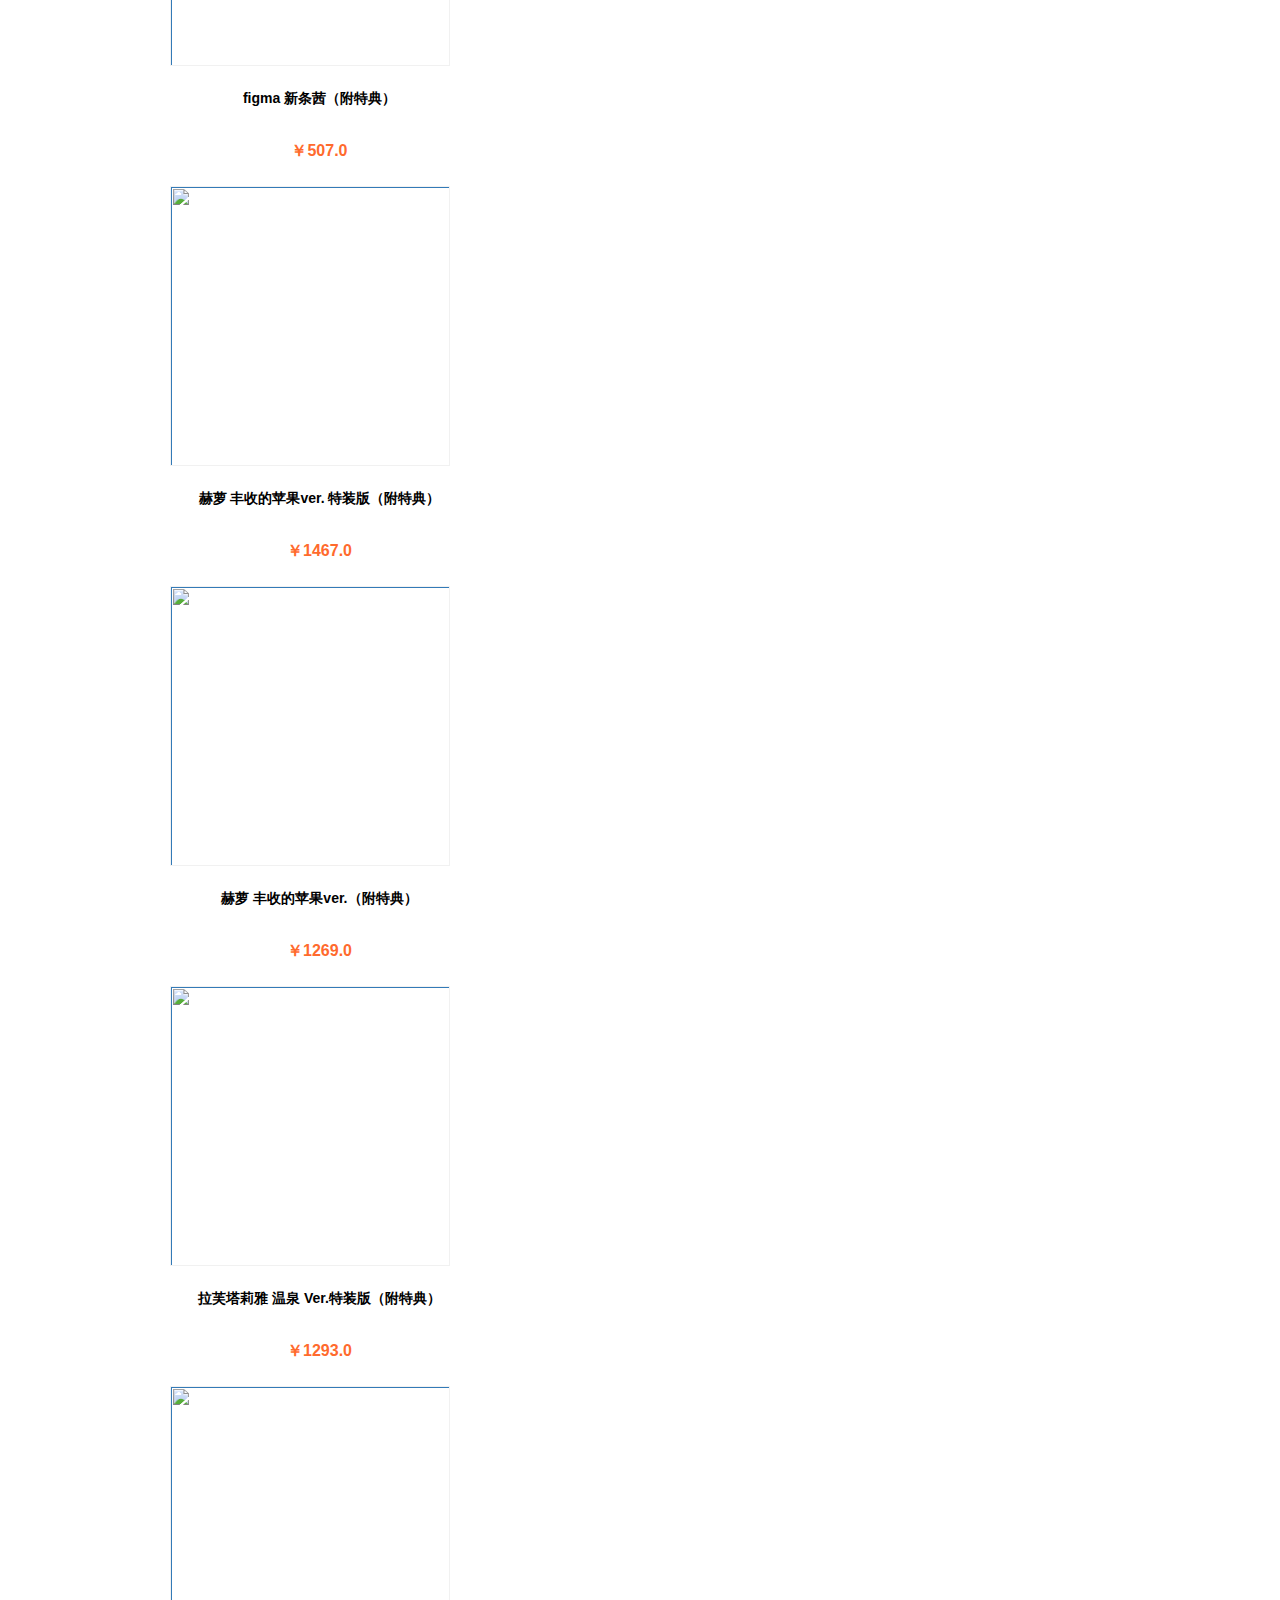
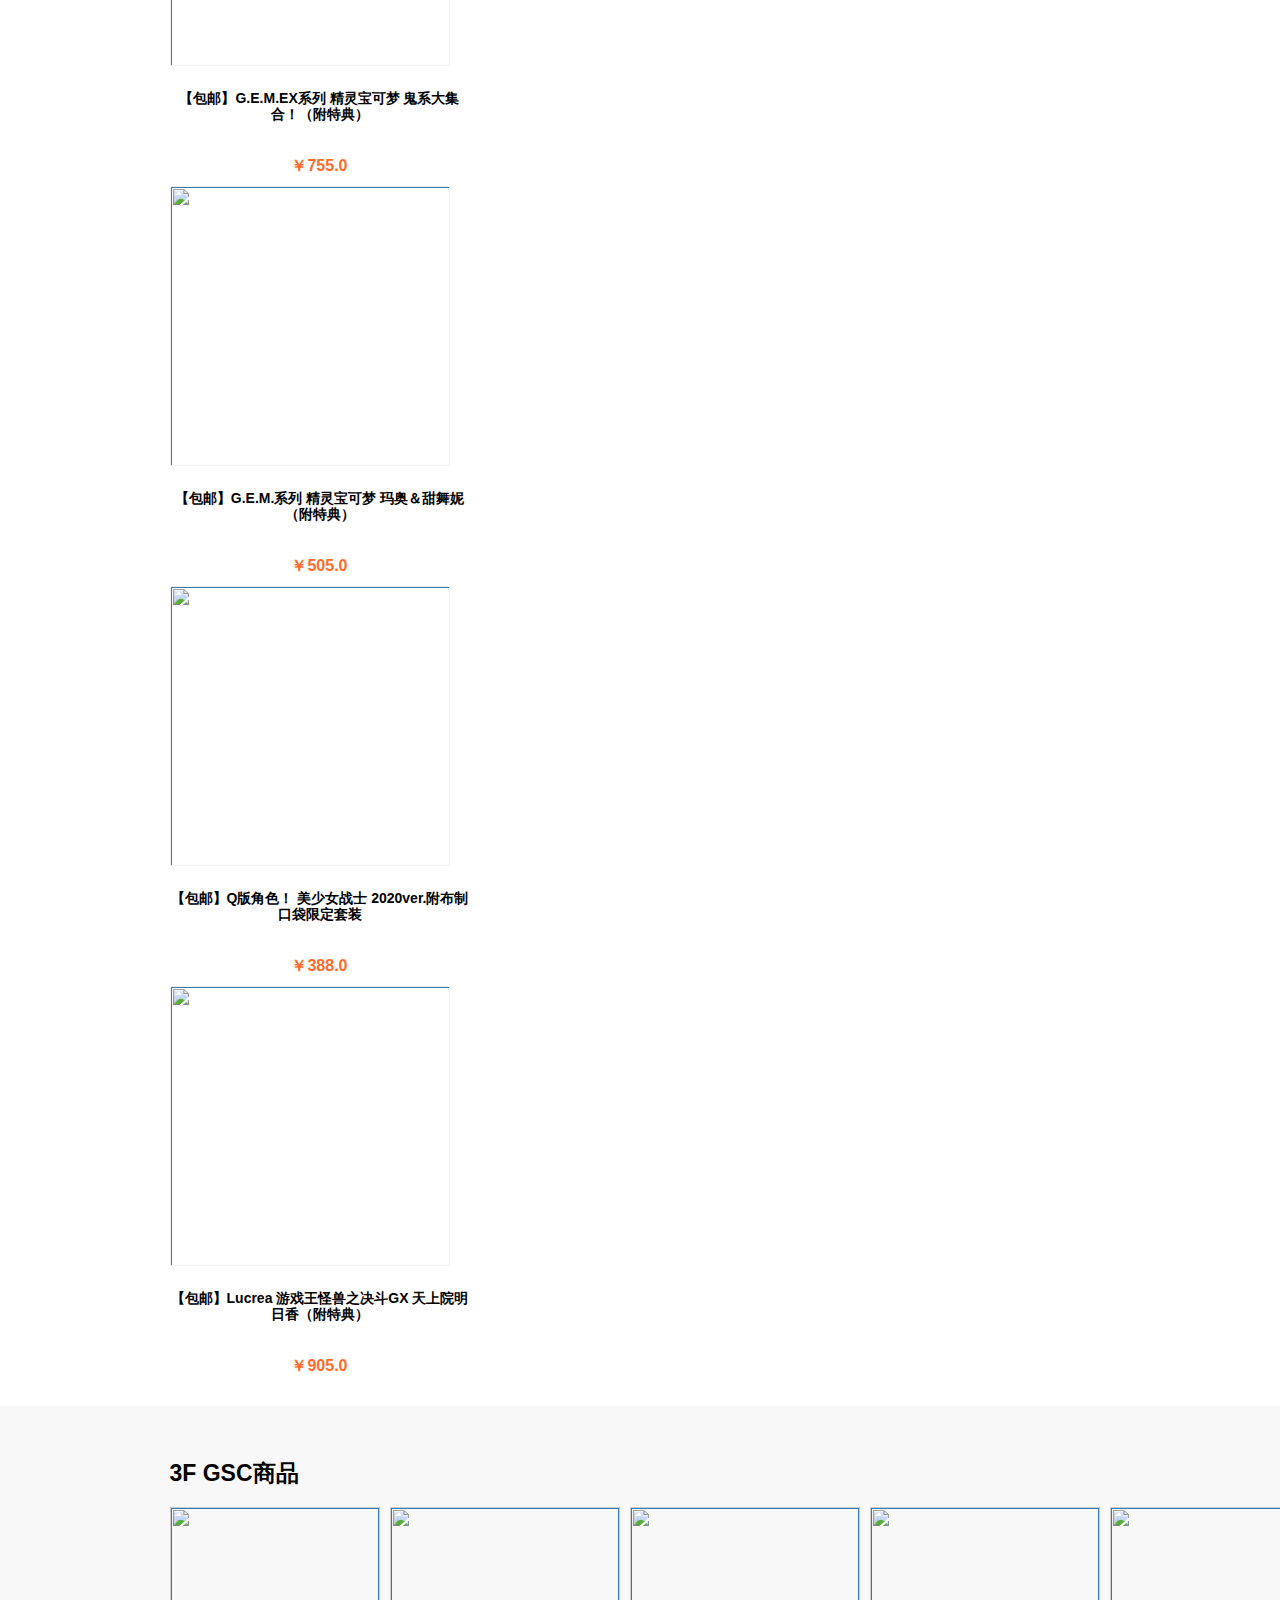
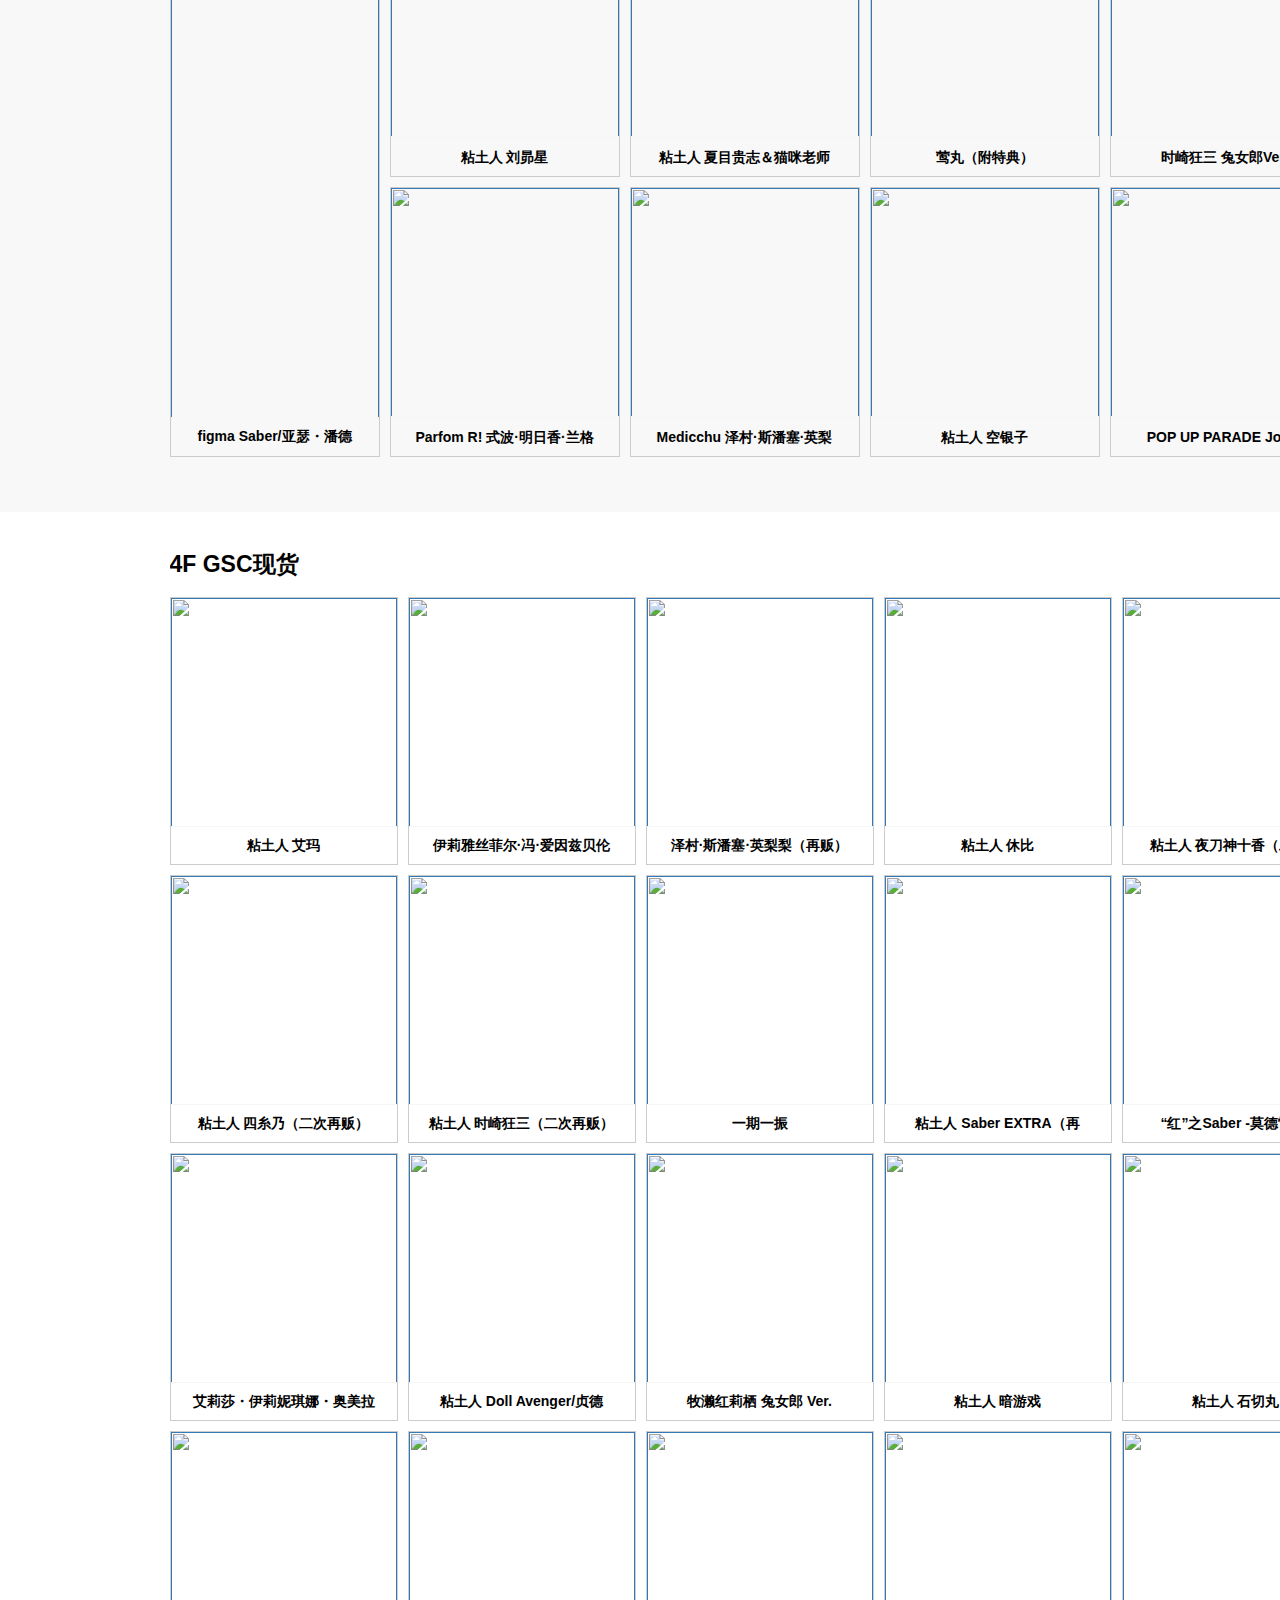
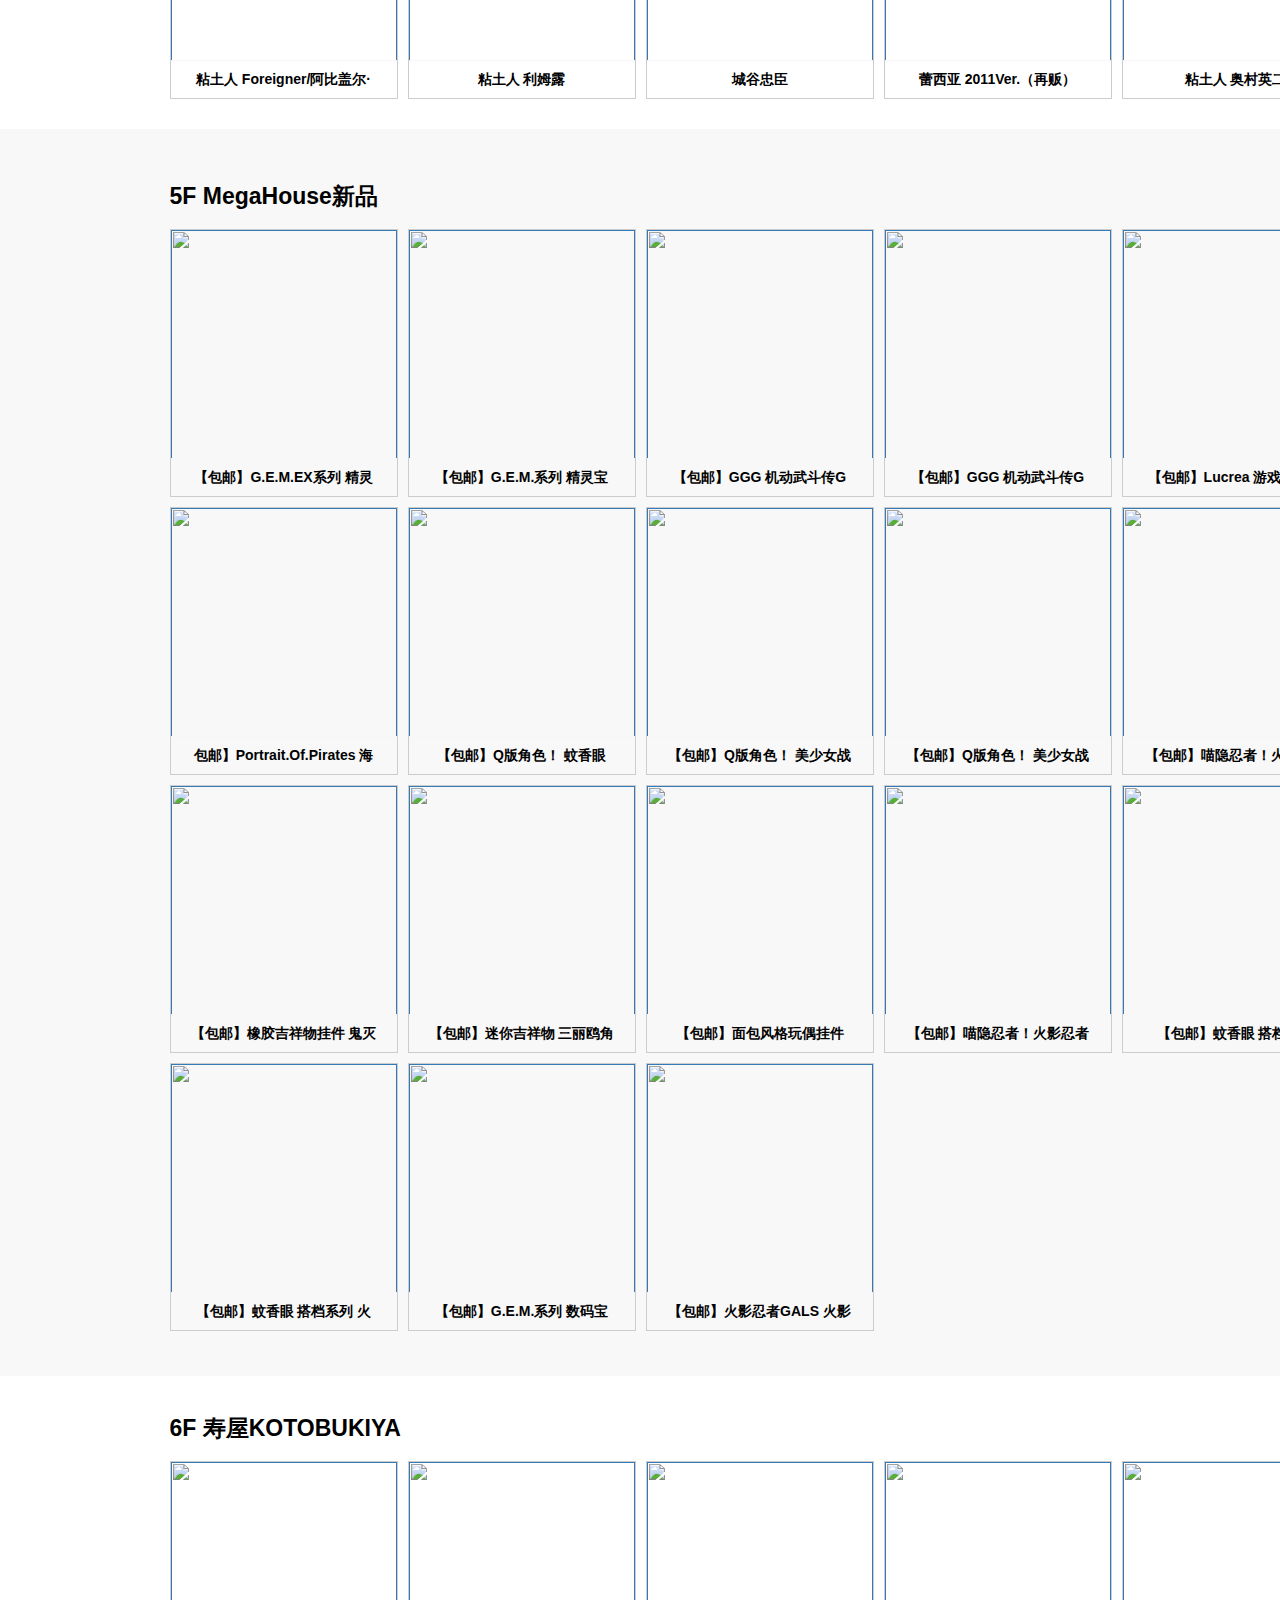
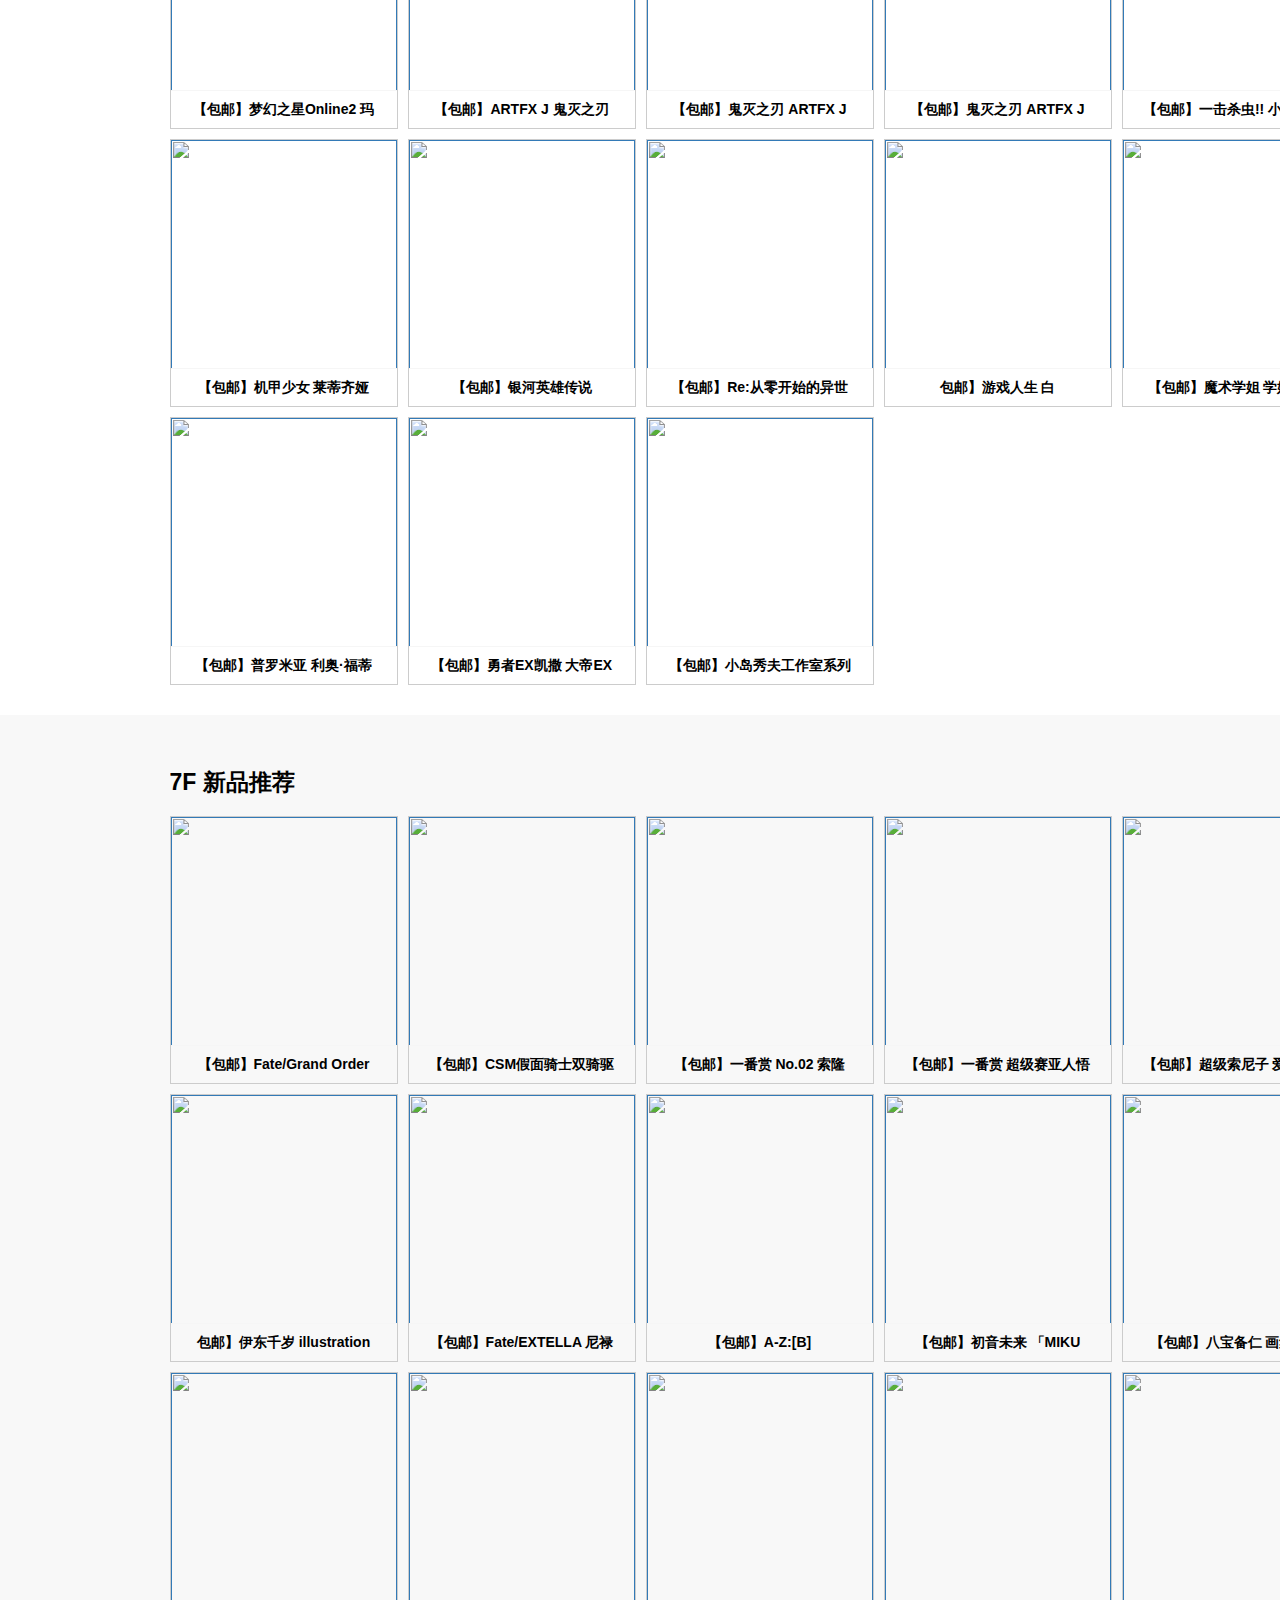
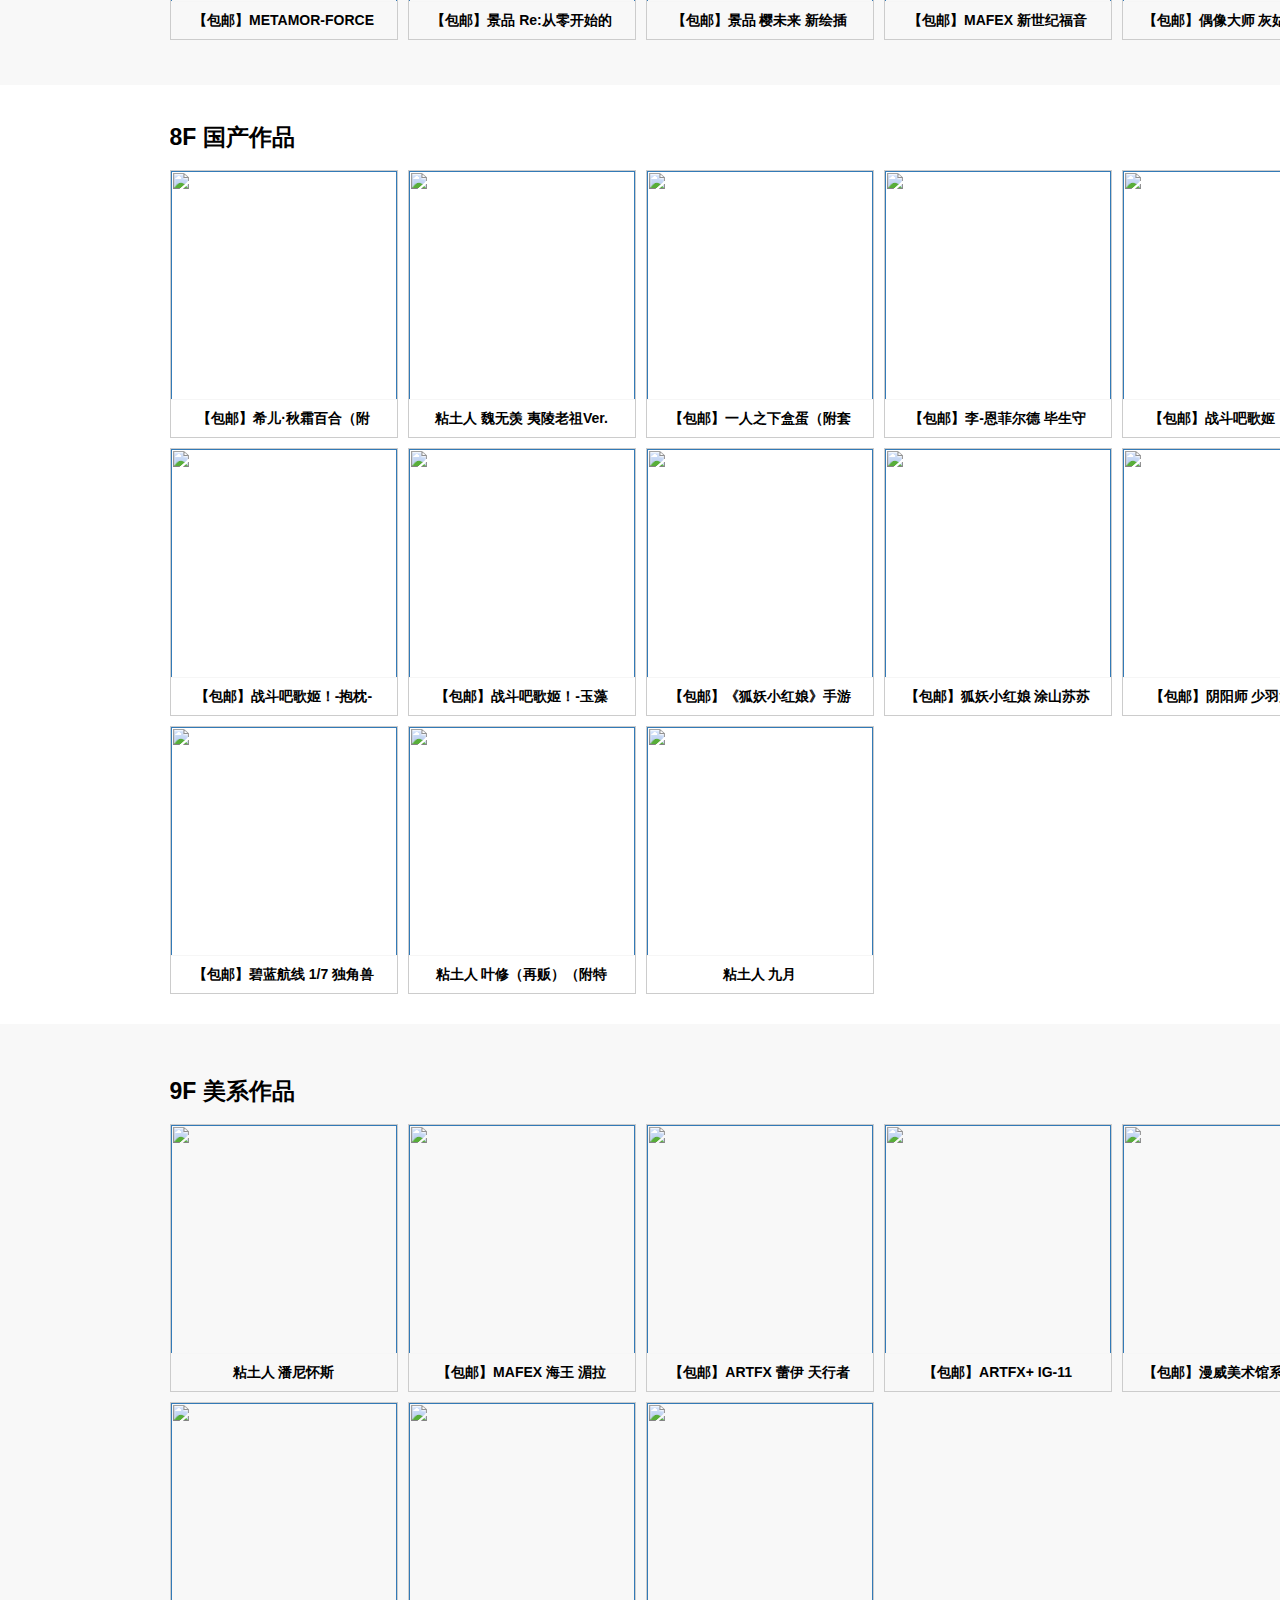
==== commit 9079fdff: "2019-12-4" ====
--- a/view/index.html
+++ b/view/index.html
@@ -83,11 +83,20 @@
 						<!-- 右边菜单 -->
 						<ul class="one-nav list-unstyled pull-right visible-lg visible-md">
 							<li><span><img src="../img/购物车.png" ></span> <a href="">购物车</a></li>
-							<li><a href="">我的订单</a></li>
-							<li><a href="">我的aniToys</a></li>
+							<li><a href="">我的订单</a>
+								<div class="pop-box"></div>
+							</li>
+							<li><a href="">我的aniToys</a>
+							<div class="pop-box"></div>
+							</li>
 							<li><span><img src="../img/联系客服.png" ></span><a href="">联系客服</a></li>
 							<li><a href="">站内信</a></li>
-							<li><a href="">关于我们</a></li>
+							<li><a href="">关于我们</a>
+								<div class="pop-box">
+									<i></i>
+									<i></i>
+								</div>
+							</li>
 							<li><span><img src="../img/手机版.png" ></span><a href="">手机版</a></li>
 						</ul>
 					<a href="#" class=" visible-sm visible-xs" style="float: right;margin-top: 3%;">
--- a/css/pulbic.css
+++ b/css/pulbic.css
@@ -73,6 +73,7 @@
   color: #ff7b3a;
 }
 .wrap .wrap-pull .nav-warp .one-nav {
+  /* 下拉菜单*/
   /*鼠标事件*/
 }
 .wrap .wrap-pull .nav-warp .one-nav li {
@@ -82,6 +83,7 @@
   text-align: center;
   line-height: 46px;
   font-size: 12px;
+  position: relative;
 }
 .wrap .wrap-pull .nav-warp .one-nav li span {
   float: left;
@@ -95,6 +97,29 @@
   float: left;
   text-decoration: none;
   color: #1e1516;
+}
+.wrap .wrap-pull .nav-warp .one-nav .pop-box {
+  position: absolute;
+  top: 42px;
+  left: 0;
+  z-index: 2;
+  display: none;
+  background: #f8f8f8;
+  min-width: 100px;
+}
+.wrap .wrap-pull .nav-warp .one-nav .pop-box a {
+  display: block;
+  width: 100%;
+  line-height: 32px;
+  overflow: hidden;
+  white-space: nowrap;
+  text-overflow: ellipsis;
+  text-align: left;
+  padding: 0 12px;
+  color: #000!important;
+}
+.wrap .wrap-pull .nav-warp .one-nav .pop-box a:hover {
+  color: #ff7b3a!important;
 }
 .wrap .wrap-pull .nav-warp .one-nav li:hover {
   background: #dddd;
@@ -353,6 +378,7 @@
   font-size: 16px;
   font-weight: 600;
   line-height: 48px;
+  z-index: 10;
 }
 .wrap footer .content .list-ten .item li {
   list-style: none;
--- a/css/index.css
+++ b/css/index.css
@@ -346,6 +346,7 @@
   left: 0;
   bottom: -43px;
   right: 0;
+  transition: 0.3s;
 }
 .threeflorr-shop .content .list .shop-left .info-box h3 {
   font-size: 14px;
@@ -353,9 +354,9 @@
   color: black;
   overflow: hidden;
   margin-top: 10px;
-  line-height: 18px;
+  line-height: 19px;
   padding: 0 20px 0 20px;
-  height: 18px;
+  height: 19px;
   margin-bottom: 23px;
 }
 .threeflorr-shop .content .list .shop-left .info-box b {
@@ -367,6 +368,7 @@
   white-space: nowrap;
   overflow: hidden;
   text-overflow: ellipsis;
+  opacity: 1;
 }
 .threeflorr-shop .content .list .item {
   float: left;
@@ -398,6 +400,7 @@
   left: 0;
   bottom: -43px;
   right: 0;
+  transition: 0.3s;
 }
 .threeflorr-shop .content .list .item a .info-box h3 {
   font-size: 14px;
@@ -465,17 +468,35 @@
   display: block;
   border-bottom: 1px solid  #f6f6f6;
 }
-.fourfloor-shop .content .list-one .item a h3 {
+.fourfloor-shop .content .list-one .item a .info-box {
+  position: absolute;
+  text-align: center;
+  left: 0;
+  bottom: -43px;
+  right: 0;
+  transition: 0.3s;
+}
+.fourfloor-shop .content .list-one .item a .info-box h3 {
   font-size: 14px;
   font-weight: 600;
   color: black;
   overflow: hidden;
   margin-top: 10px;
   line-height: 18px;
-  padding: 0 20px 0;
+  padding: 0 20px 0 20px;
   height: 18px;
   margin-bottom: 23px;
 }
+.fourfloor-shop .content .list-one .item a .info-box b {
+  display: block;
+  font-size: 12px;
+  line-height: 20px;
+  padding: 0 0 10px;
+  color: #fff;
+  white-space: nowrap;
+  overflow: hidden;
+  text-overflow: ellipsis;
+}
 .fivefloor-shop {
   margin-top: 15px;
 }
@@ -520,17 +541,35 @@
   display: block;
   border-bottom: 1px solid  #f6f6f6;
 }
-.fivefloor-shop .content .list-two .item a h3 {
+.fivefloor-shop .content .list-two .item a .info-box {
+  position: absolute;
+  text-align: center;
+  left: 0;
+  bottom: -43px;
+  right: 0;
+  transition: 0.3s;
+}
+.fivefloor-shop .content .list-two .item a .info-box h3 {
   font-size: 14px;
   font-weight: 600;
   color: black;
   overflow: hidden;
   margin-top: 10px;
   line-height: 18px;
-  padding: 0 20px 0;
+  padding: 0 20px 0 20px;
   height: 18px;
   margin-bottom: 23px;
 }
+.fivefloor-shop .content .list-two .item a .info-box b {
+  display: block;
+  font-size: 12px;
+  line-height: 20px;
+  padding: 0 0 10px;
+  color: #fff;
+  white-space: nowrap;
+  overflow: hidden;
+  text-overflow: ellipsis;
+}
 .sixfloor-shop {
   margin-top: 15px;
   background: #fff;
@@ -576,17 +615,35 @@
   display: block;
   border-bottom: 1px solid  #f6f6f6;
 }
-.sixfloor-shop .content .list-three .item a h3 {
+.sixfloor-shop .content .list-three .item a .info-box {
+  position: absolute;
+  text-align: center;
+  left: 0;
+  bottom: -43px;
+  right: 0;
+  transition: 0.3s;
+}
+.sixfloor-shop .content .list-three .item a .info-box h3 {
   font-size: 14px;
   font-weight: 600;
   color: black;
   overflow: hidden;
   margin-top: 10px;
   line-height: 18px;
-  padding: 0 20px 0;
+  padding: 0 20px 0 20px;
   height: 18px;
   margin-bottom: 23px;
 }
+.sixfloor-shop .content .list-three .item a .info-box b {
+  display: block;
+  font-size: 12px;
+  line-height: 20px;
+  padding: 0 0 10px;
+  color: #fff;
+  white-space: nowrap;
+  overflow: hidden;
+  text-overflow: ellipsis;
+}
 .sevenfloor-shop {
   margin-top: 15px;
 }
@@ -631,17 +688,35 @@
   display: block;
   border-bottom: 1px solid  #f6f6f6;
 }
-.sevenfloor-shop .content .list-four .item a h3 {
+.sevenfloor-shop .content .list-four .item a .info-box {
+  position: absolute;
+  text-align: center;
+  left: 0;
+  bottom: -43px;
+  right: 0;
+  transition: 0.3s;
+}
+.sevenfloor-shop .content .list-four .item a .info-box h3 {
   font-size: 14px;
   font-weight: 600;
   color: black;
   overflow: hidden;
   margin-top: 10px;
   line-height: 18px;
-  padding: 0 20px 0;
+  padding: 0 20px 0 20px;
   height: 18px;
   margin-bottom: 23px;
 }
+.sevenfloor-shop .content .list-four .item a .info-box b {
+  display: block;
+  font-size: 12px;
+  line-height: 20px;
+  padding: 0 0 10px;
+  color: #fff;
+  white-space: nowrap;
+  overflow: hidden;
+  text-overflow: ellipsis;
+}
 .eightfloor-shop {
   margin-top: 15px;
   background: #fff;
@@ -687,17 +762,35 @@
   display: block;
   border-bottom: 1px solid  #f6f6f6;
 }
-.eightfloor-shop .content .list-five .item a h3 {
+.eightfloor-shop .content .list-five .item a .info-box {
+  position: absolute;
+  text-align: center;
+  left: 0;
+  bottom: -43px;
+  right: 0;
+  transition: 0.3s;
+}
+.eightfloor-shop .content .list-five .item a .info-box h3 {
   font-size: 14px;
   font-weight: 600;
   color: black;
   overflow: hidden;
   margin-top: 10px;
   line-height: 18px;
-  padding: 0 20px 0;
+  padding: 0 20px 0 20px;
   height: 18px;
   margin-bottom: 23px;
 }
+.eightfloor-shop .content .list-five .item a .info-box b {
+  display: block;
+  font-size: 12px;
+  line-height: 20px;
+  padding: 0 0 10px;
+  color: #fff;
+  white-space: nowrap;
+  overflow: hidden;
+  text-overflow: ellipsis;
+}
 .ninefloor-shop {
   margin-top: 15px;
 }
@@ -742,17 +835,35 @@
   display: block;
   border-bottom: 1px solid  #f6f6f6;
 }
-.ninefloor-shop .content .list-six .item a h3 {
+.ninefloor-shop .content .list-six .item a .info-box {
+  position: absolute;
+  text-align: center;
+  left: 0;
+  bottom: -43px;
+  right: 0;
+  transition: 0.3s;
+}
+.ninefloor-shop .content .list-six .item a .info-box h3 {
   font-size: 14px;
   font-weight: 600;
   color: black;
   overflow: hidden;
   margin-top: 10px;
   line-height: 18px;
-  padding: 0 20px 0;
+  padding: 0 20px 0 20px;
   height: 18px;
   margin-bottom: 23px;
 }
+.ninefloor-shop .content .list-six .item a .info-box b {
+  display: block;
+  font-size: 12px;
+  line-height: 20px;
+  padding: 0 0 10px;
+  color: #fff;
+  white-space: nowrap;
+  overflow: hidden;
+  text-overflow: ellipsis;
+}
 .tenfloor-shop {
   margin-top: 15px;
   background: #fff;
@@ -798,17 +909,35 @@
   display: block;
   border-bottom: 1px solid  #f6f6f6;
 }
-.tenfloor-shop .content .list-seven .item a h3 {
+.tenfloor-shop .content .list-seven .item a .info-box {
+  position: absolute;
+  text-align: center;
+  left: 0;
+  bottom: -43px;
+  right: 0;
+  transition: 0.3s;
+}
+.tenfloor-shop .content .list-seven .item a .info-box h3 {
   font-size: 14px;
   font-weight: 600;
   color: black;
   overflow: hidden;
   margin-top: 10px;
   line-height: 18px;
-  padding: 0 20px 0;
+  padding: 0 20px 0 20px;
   height: 18px;
   margin-bottom: 23px;
 }
+.tenfloor-shop .content .list-seven .item a .info-box b {
+  display: block;
+  font-size: 12px;
+  line-height: 20px;
+  padding: 0 0 10px;
+  color: #fff;
+  white-space: nowrap;
+  overflow: hidden;
+  text-overflow: ellipsis;
+}
 .elevenfloor-shop {
   margin-top: 15px;
 }
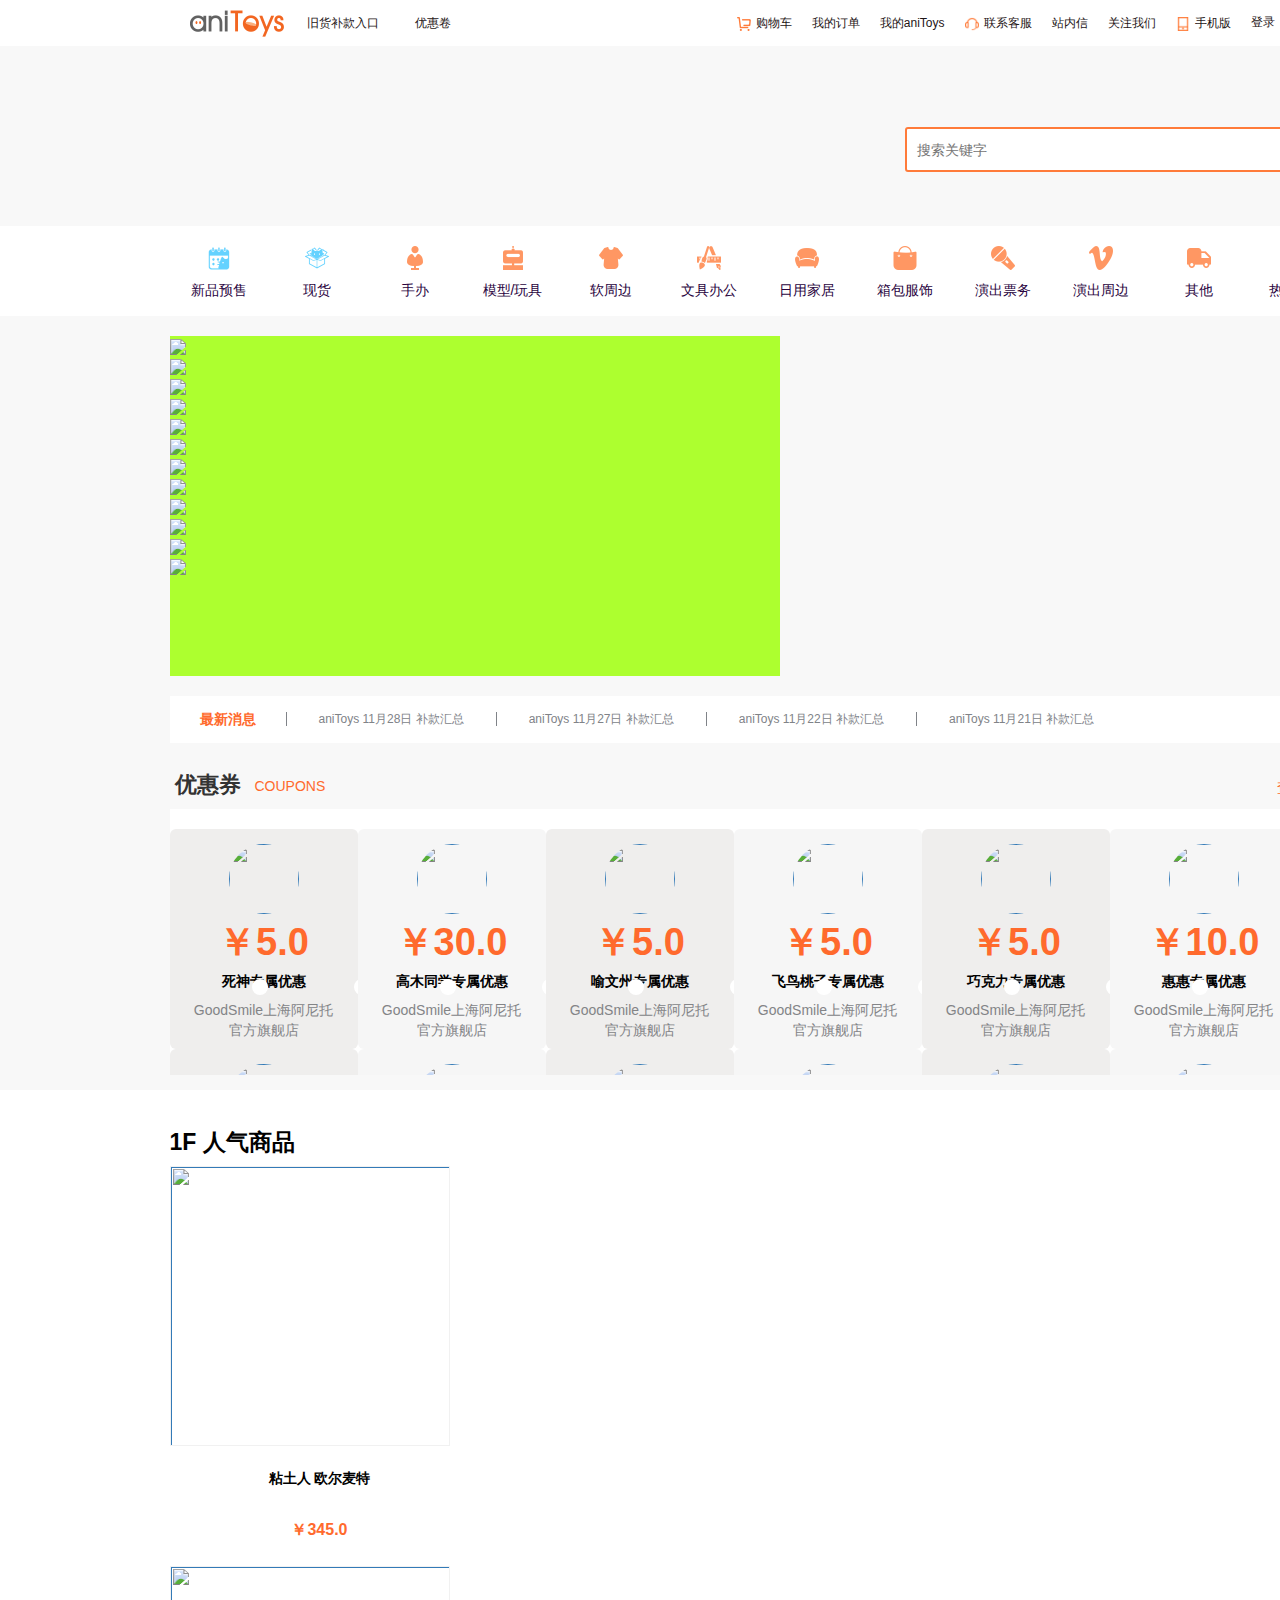
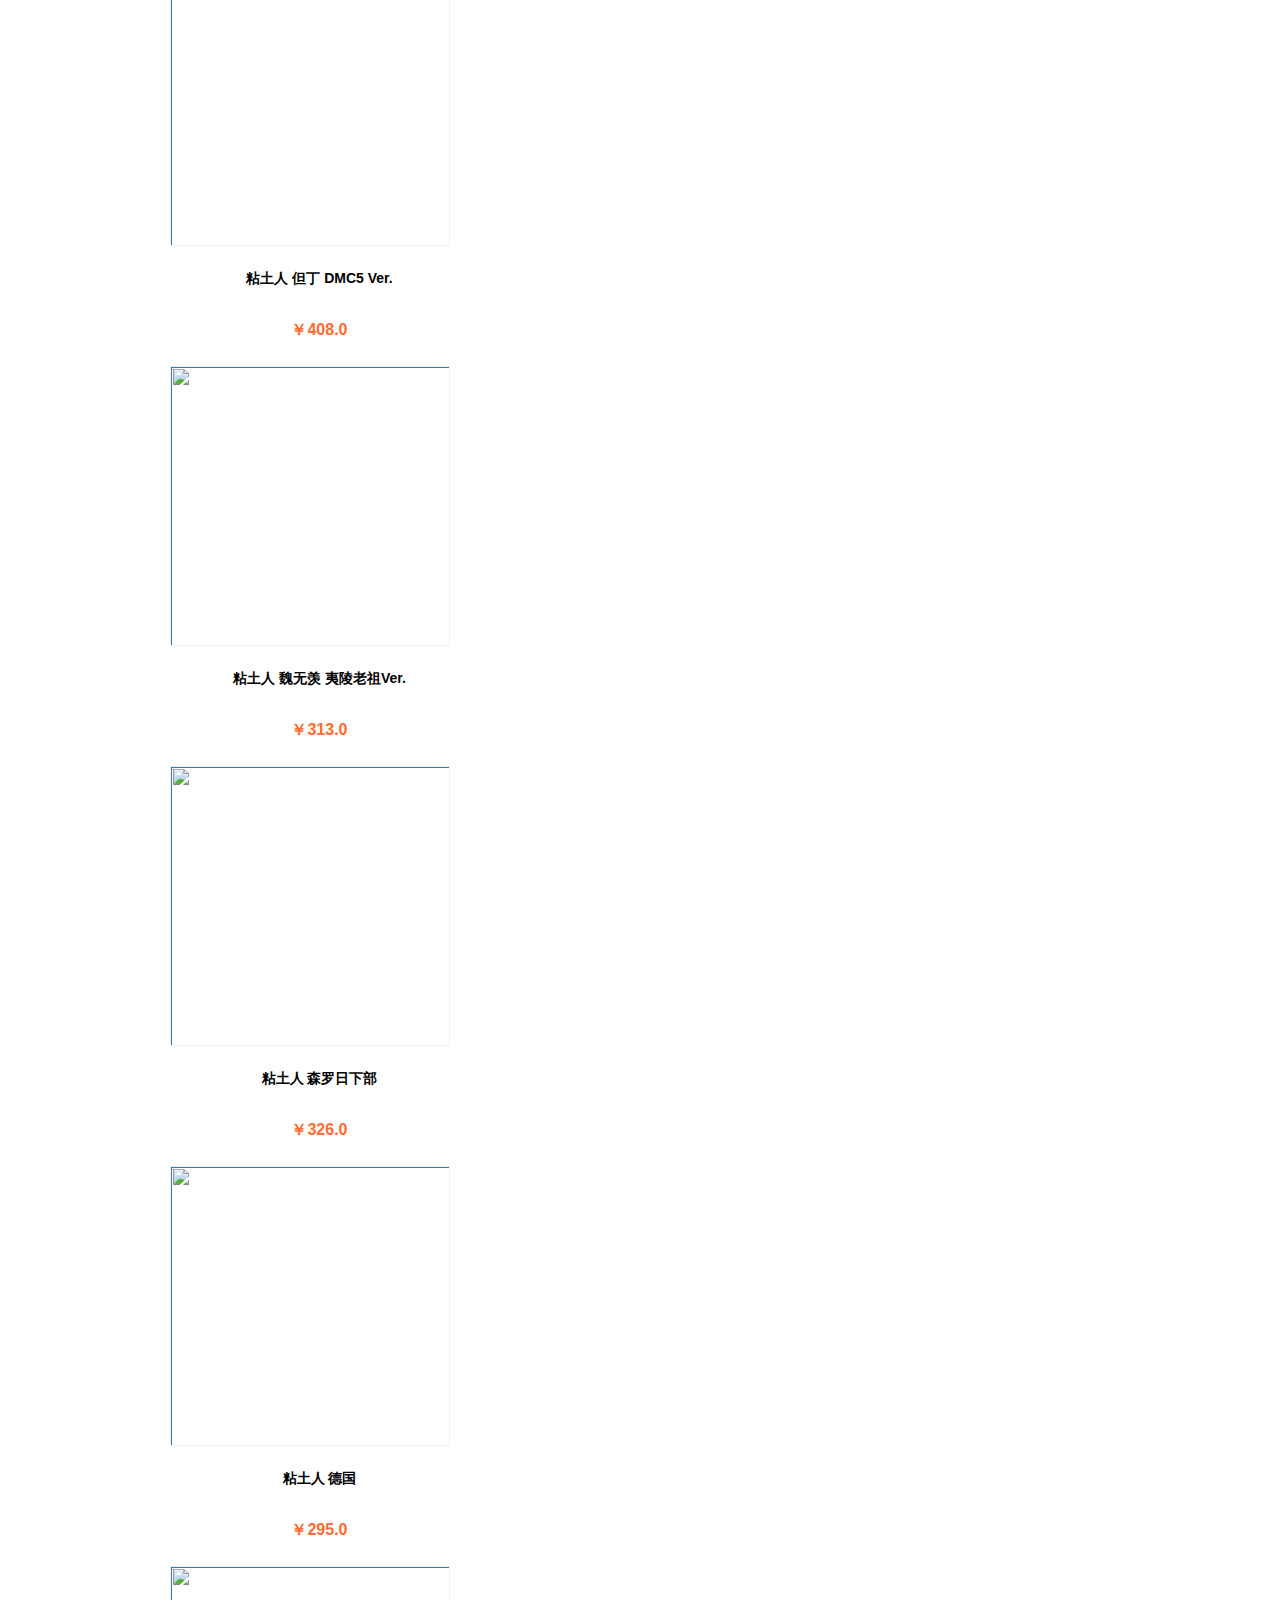
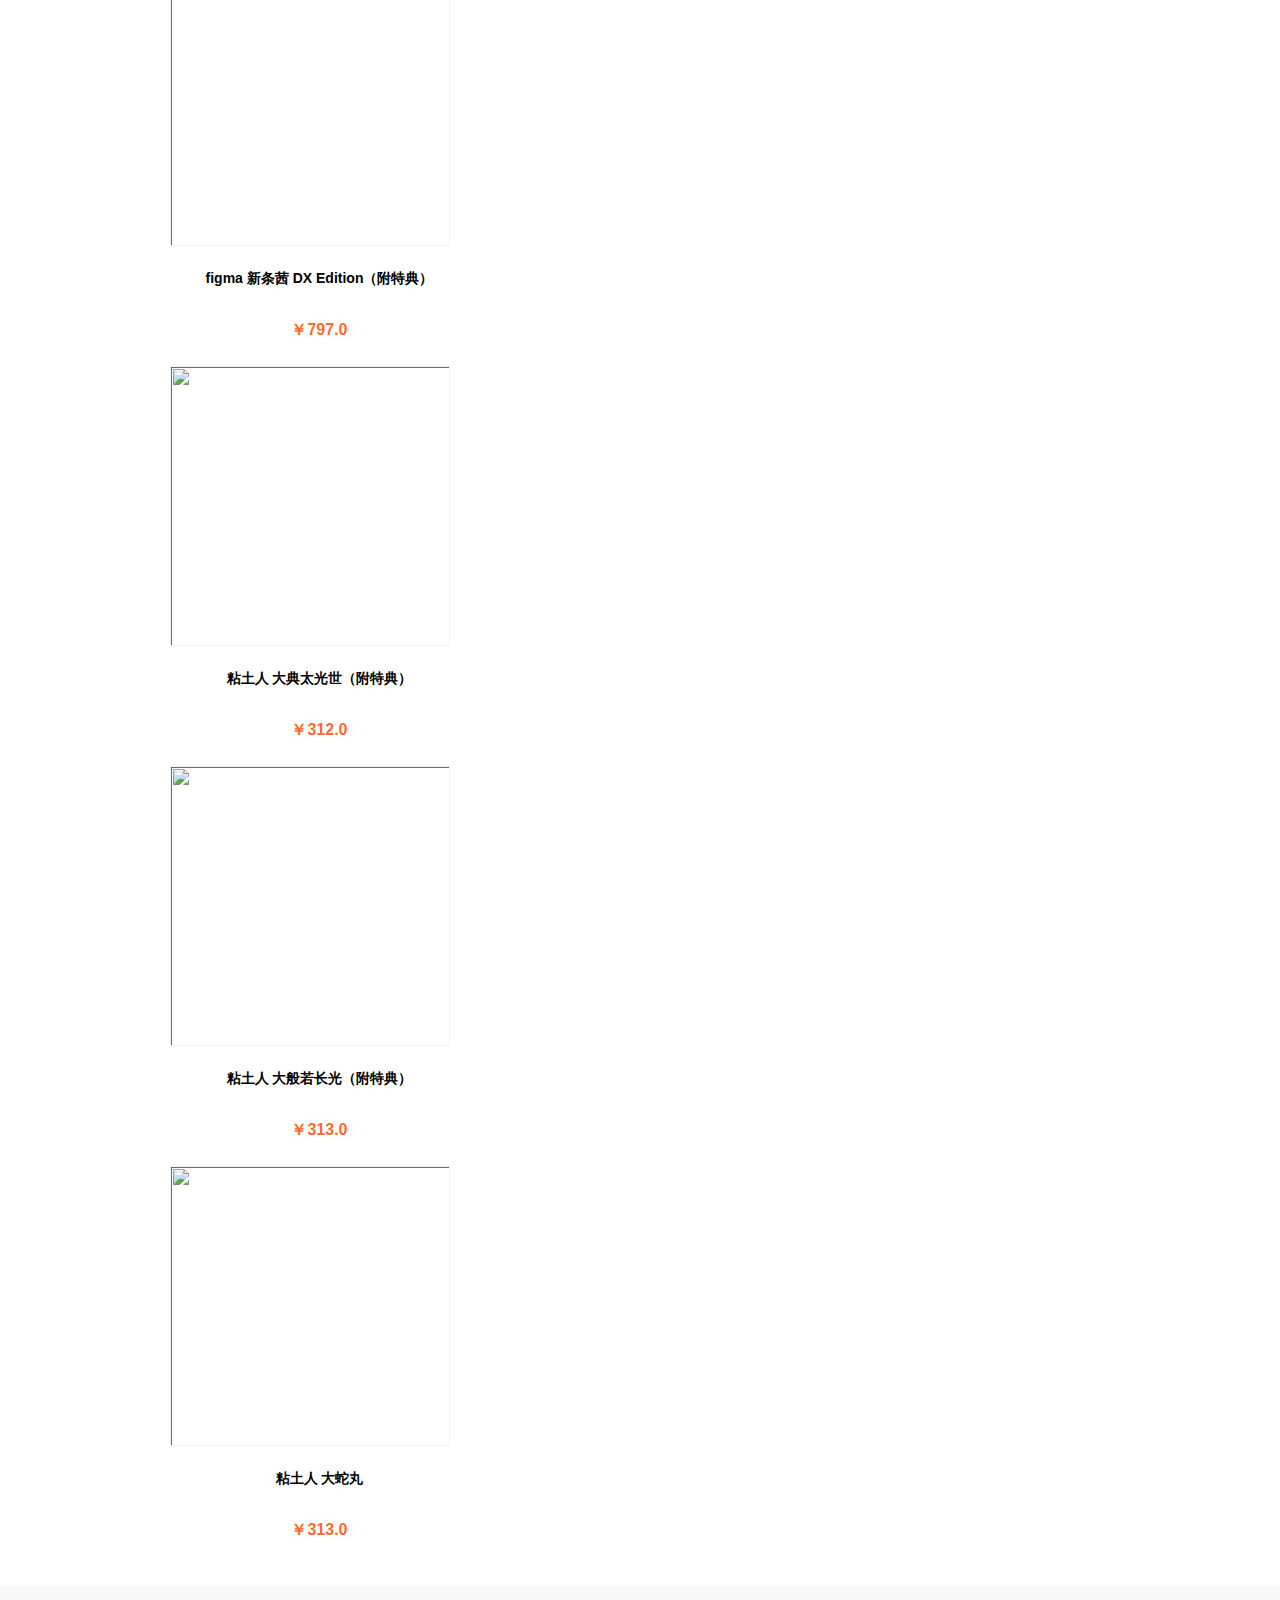
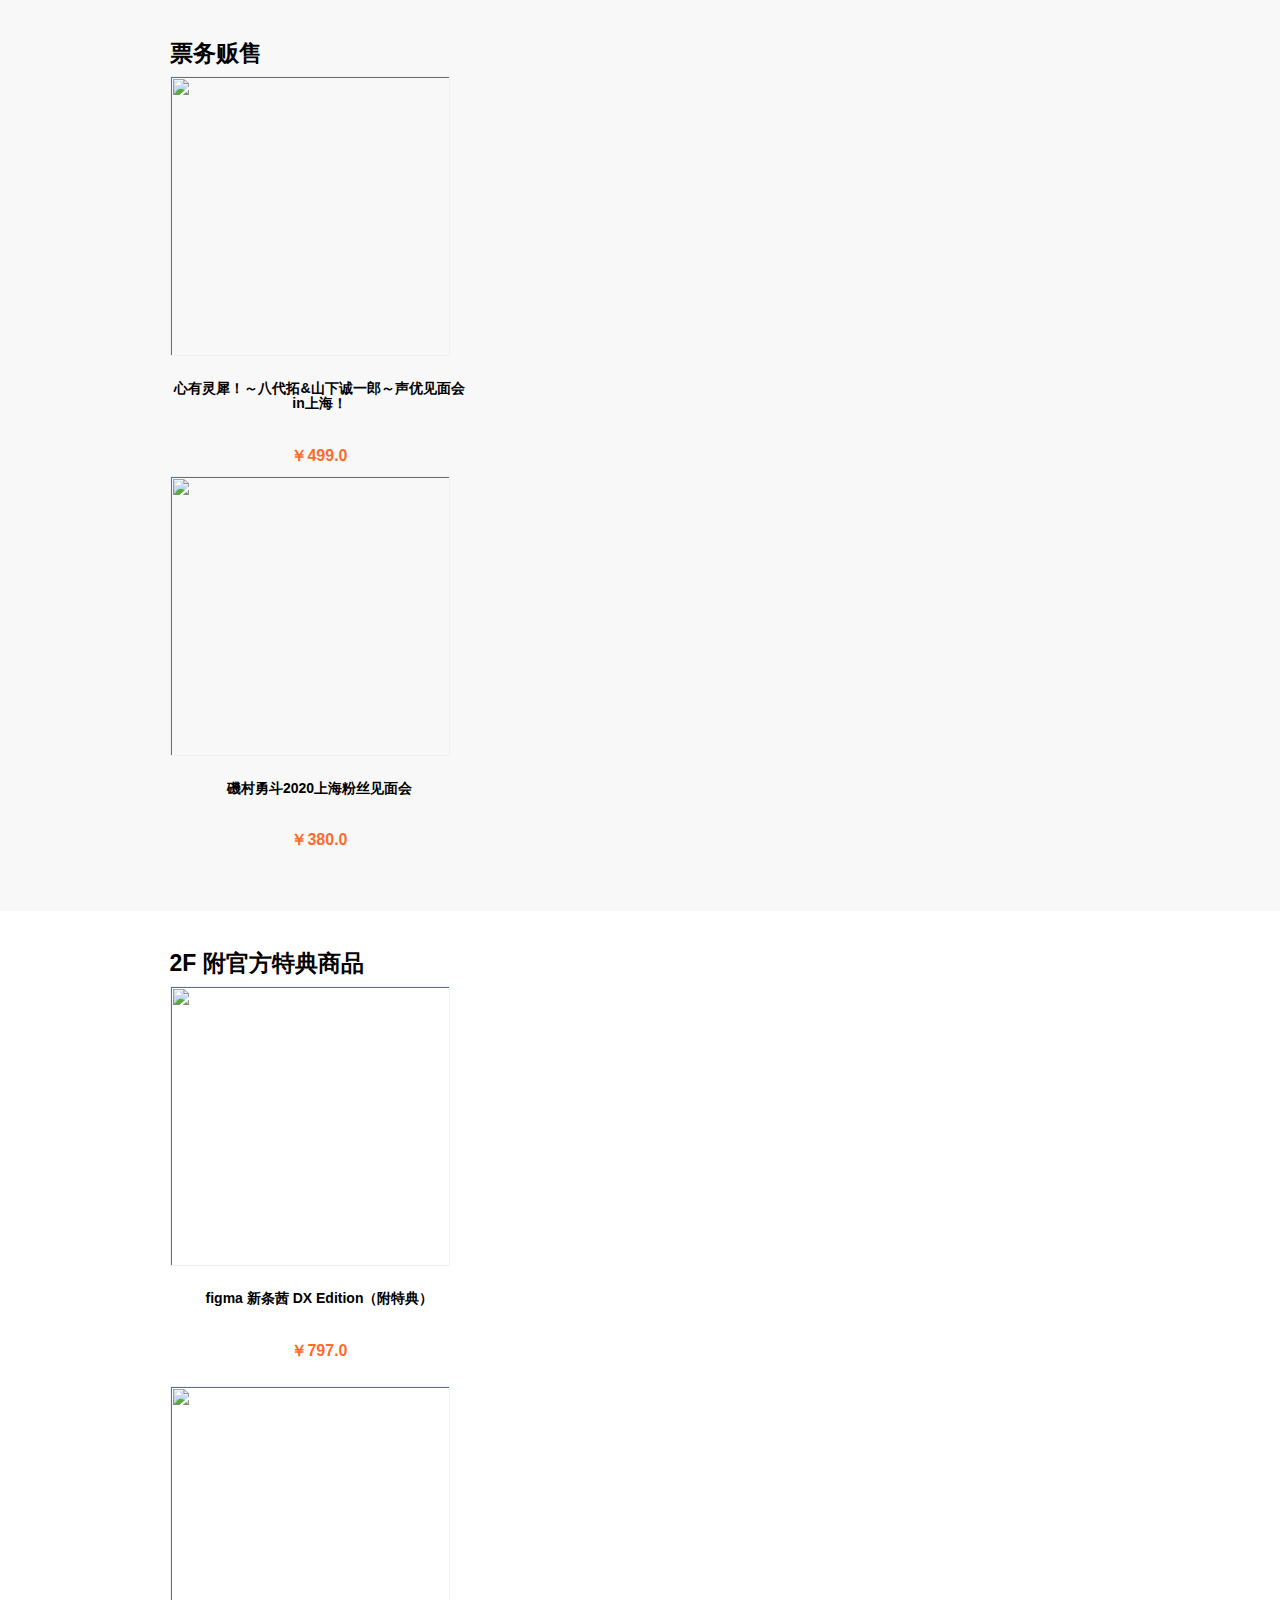
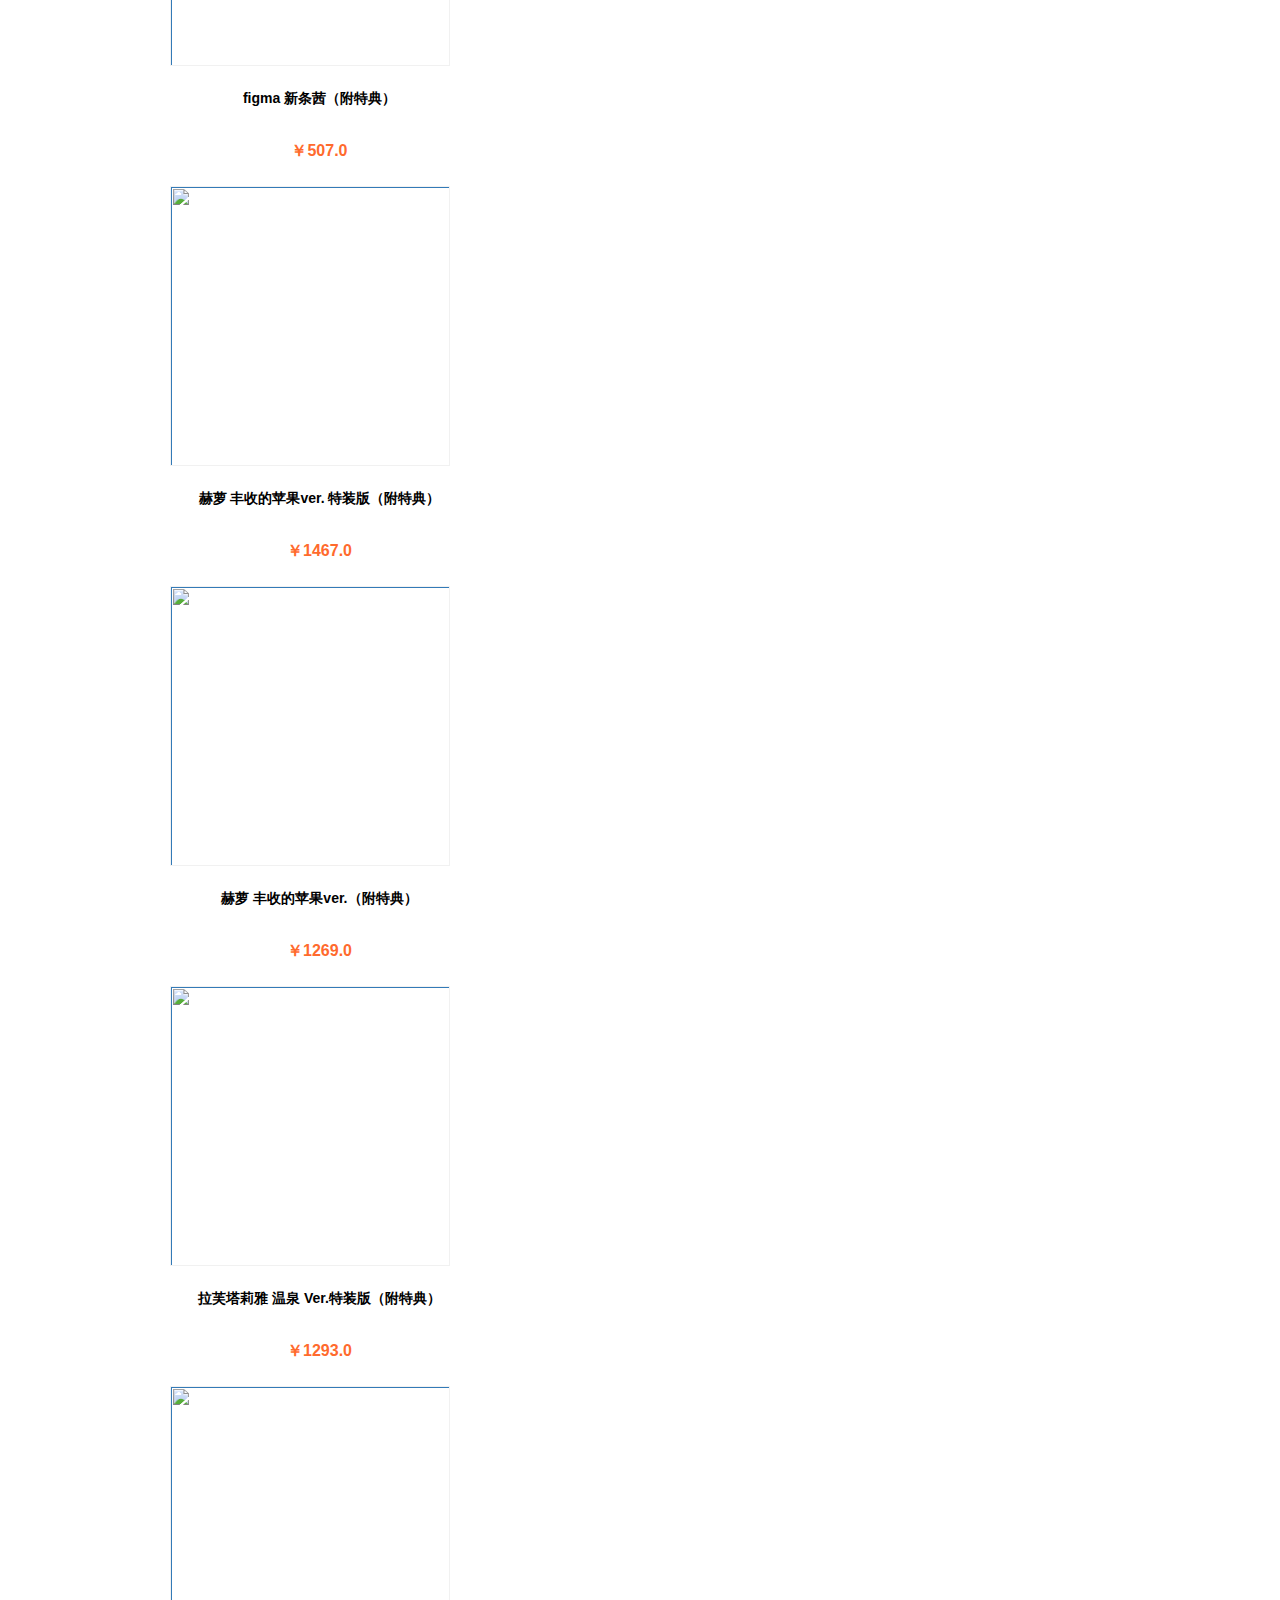
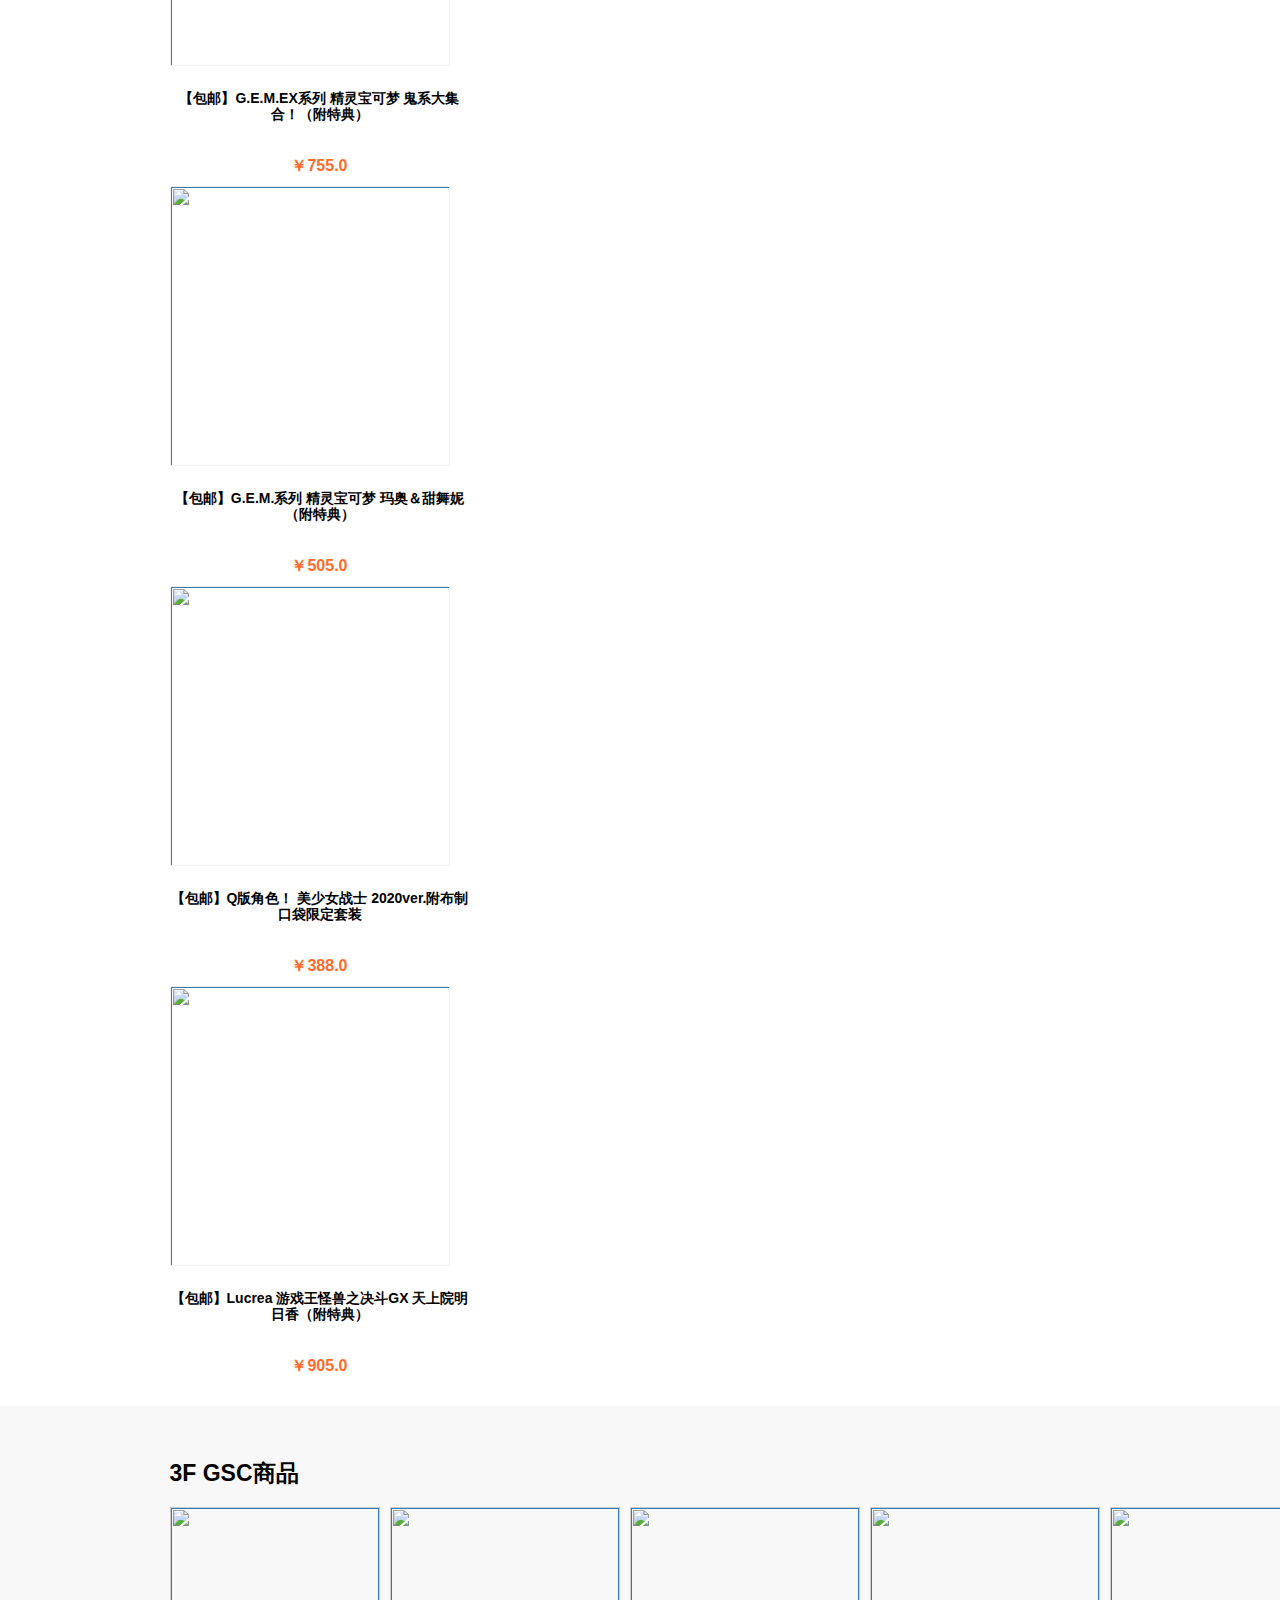
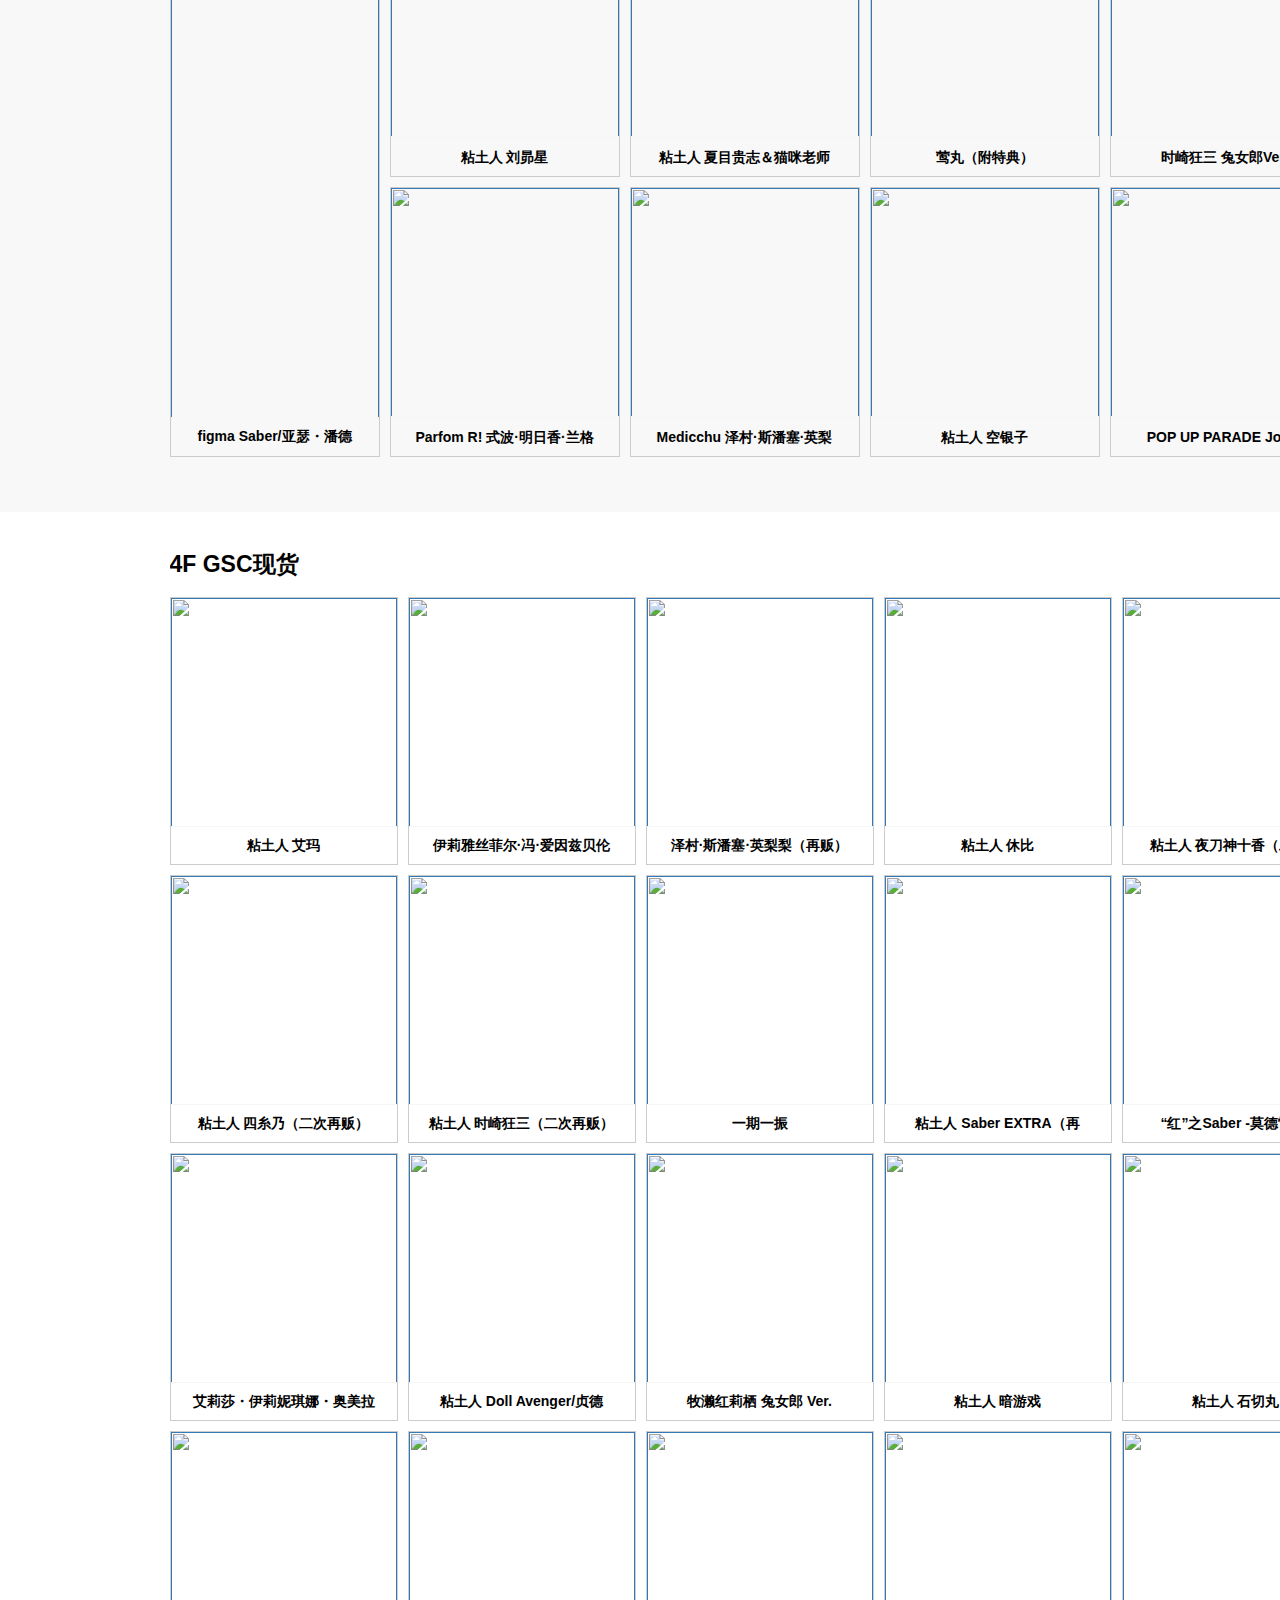
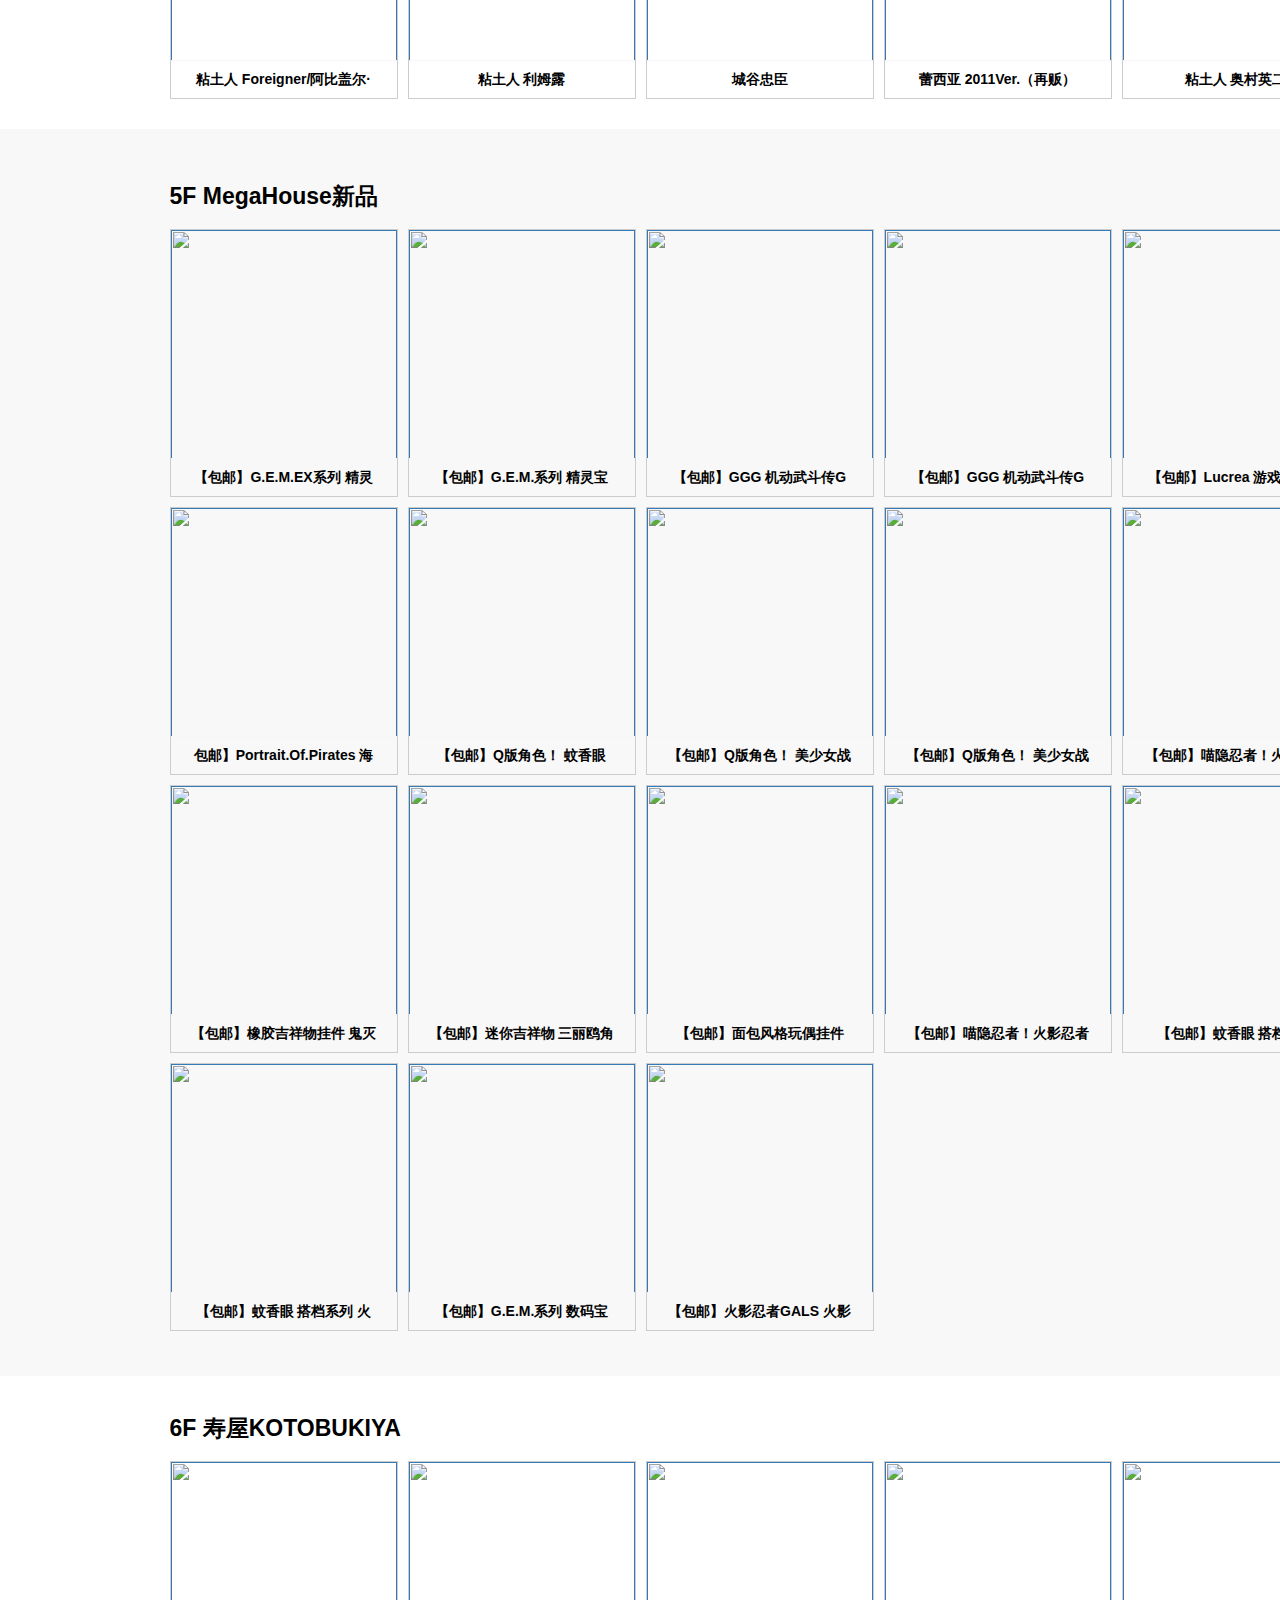
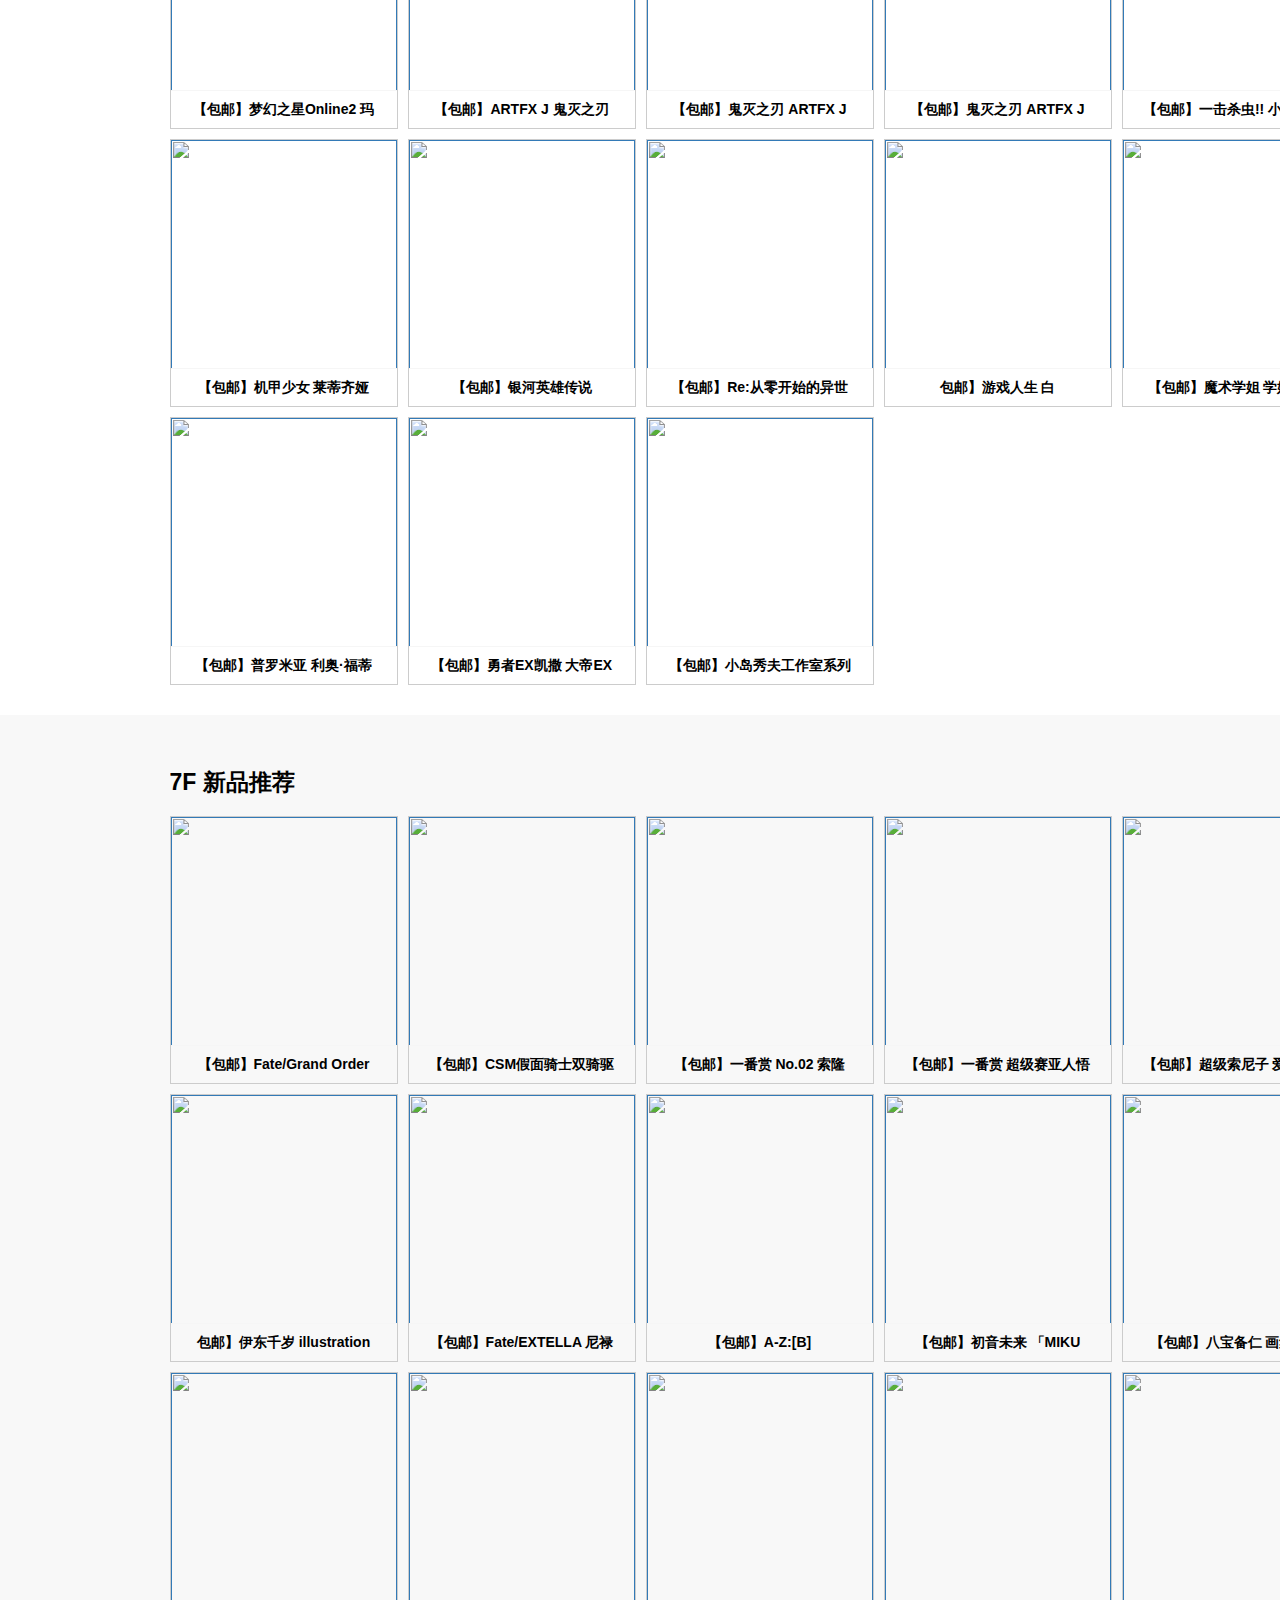
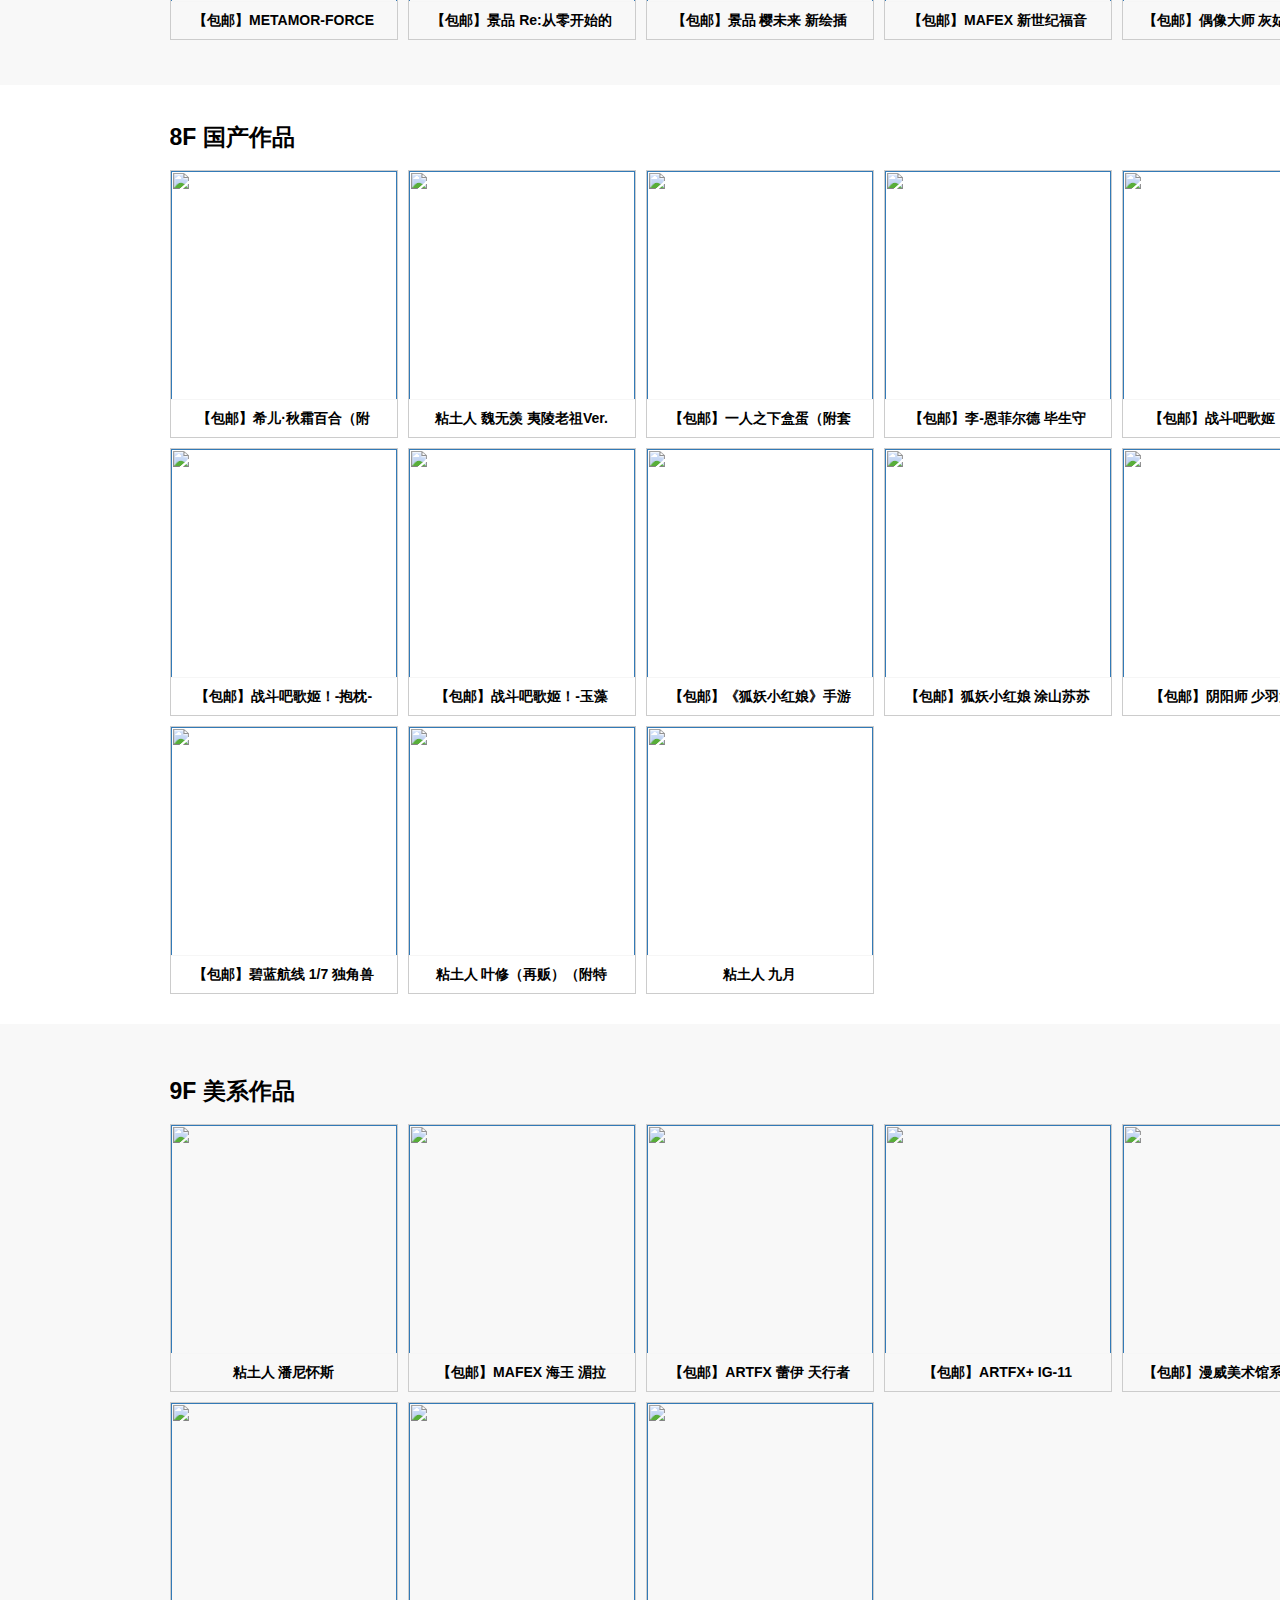
==== commit 020ff1bd: "2019-12-5" ====
--- a/view/index.html
+++ b/view/index.html
@@ -91,13 +91,20 @@
 							</li>
 							<li><span><img src="../img/联系客服.png" ></span><a href="">联系客服</a></li>
 							<li><a href="">站内信</a></li>
-							<li><a href="">关于我们</a>
-								<div class="pop-box">
+							<li><a href="">关注我们</a>
+								<div class="pop-about">
+									<i ></i>
+									<a href="">官方微博</a>
 									<i></i>
-									<i></i>
+									<a href="">微信公众号</a>
 								</div>
 							</li>
-							<li><span><img src="../img/手机版.png" ></span><a href="">手机版</a></li>
+							<li><span><img src="../img/手机版.png" ></span><a href="">手机版</a>
+							<div class="pop-phone">
+								<i></i>
+								<p>扫码下载手机客户端</p>
+							</div>
+							</li>
 						</ul>
 					<a href="#" class=" visible-sm visible-xs" style="float: right;margin-top: 3%;">
 						<span class="glyphicon glyphicon-align-justify"></span>
--- a/css/pulbic.css
+++ b/css/pulbic.css
@@ -74,6 +74,8 @@
 }
 .wrap .wrap-pull .nav-warp .one-nav {
   /* 下拉菜单*/
+  /*关于我们*/
+  /*手机版*/
   /*鼠标事件*/
 }
 .wrap .wrap-pull .nav-warp .one-nav li {
@@ -121,6 +123,77 @@
 .wrap .wrap-pull .nav-warp .one-nav .pop-box a:hover {
   color: #ff7b3a!important;
 }
+.wrap .wrap-pull .nav-warp .one-nav .pop-about {
+  position: absolute;
+  top: 42px;
+  left: 0;
+  z-index: 2;
+  display: none;
+  background: #fff;
+  min-width: 100px;
+  padding: 0 12px;
+}
+.wrap .wrap-pull .nav-warp .one-nav .pop-about i:nth-of-type(1) {
+  margin: 0 auto;
+  display: block;
+  width: 120px;
+  height: 120px;
+  background: url([data-uri]) no-repeat;
+  background-size: cover;
+  margin-top: 8px;
+}
+.wrap .wrap-pull .nav-warp .one-nav .pop-about i:nth-of-type(2) {
+  margin: 28px auto 0 auto;
+  display: block;
+  width: 120px;
+  height: 120px;
+  background: url([data-uri]) no-repeat;
+  background-size: cover;
+}
+.wrap .wrap-pull .nav-warp .one-nav .pop-about a {
+  display: block;
+  width: 100%;
+  line-height: 28px;
+  overflow: hidden;
+  font-size: 14px;
+  text-align: center;
+  border-radius: 4px;
+  text-decoration: none;
+  color: #000!important;
+  margin-bottom: 10px;
+}
+.wrap .wrap-pull .nav-warp .one-nav .pop-about a:hover {
+  background: #ff7b3a;
+  color: #fff;
+}
+.wrap .wrap-pull .nav-warp .one-nav .pop-phone {
+  position: absolute;
+  top: 42px;
+  left: 0;
+  z-index: 2;
+  display: none;
+  background: #fff;
+  min-width: 100px;
+  padding: 10px 10px 58px;
+  background: url(http://uploadv3.anitoys.com/anitoys/images/test/20190802/fm1nk2nx3cl4kscf1x8nnq5czbwj7jw8.png) no-repeat #ffffff bottom;
+  background-size: 120px auto;
+}
+.wrap .wrap-pull .nav-warp .one-nav .pop-phone i {
+  margin: 0 auto;
+  display: block;
+  width: 120px;
+  height: 120px;
+  background: url(http://uploadv3.anitoys.com/anitoys/images/test/20190802/jhldvx69ibze6pap9owia7x2bpy1wu53.png) no-repeat;
+  background-size: cover;
+}
+.wrap .wrap-pull .nav-warp .one-nav .pop-phone p {
+  width: 100%;
+  line-height: 28px;
+  overflow: hidden;
+  font-size: 12px;
+  text-align: center;
+  color: #000;
+}
 .wrap .wrap-pull .nav-warp .one-nav li:hover {
   background: #dddd;
 }
@@ -199,7 +272,9 @@
   height: 90px;
   float: left;
   margin: 0 4px;
+  position: relative;
   /* a标签中包裹着图片和字体*/
+  /*下拉菜单*/
 }
 .wrap .menu .menu-content .item a {
   display: block;
@@ -223,6 +298,31 @@
   text-align: center;
   line-height: 28px;
   font-weight: 500;
+}
+.wrap .menu .menu-content .item .pop-box {
+  position: absolute;
+  top: 80px;
+  left: 0;
+  z-index: 2;
+  display: none;
+  background: #fff;
+  min-width: 100px;
+  transition: 1s;
+}
+.wrap .menu .menu-content .item .pop-box a {
+  display: block;
+  width: 100%;
+  height: 20px;
+  margin-bottom: 15px;
+  overflow: hidden;
+  white-space: nowrap;
+  text-overflow: ellipsis;
+  text-align: left;
+  padding: 0 16px;
+  color: #000!important;
+}
+.wrap .menu .menu-content .item .pop-box a:hover {
+  color: #ff7b3a!important;
 }
 .wrap .banner-box {
   width: 1180px;
@@ -252,7 +352,7 @@
   float: left;
   width: 290px;
   height: 340px;
-  background: url(http://uploadv3.anitoys.com/anitoys/images/test/20191104/pjll1i77e7ab2w33lp6wp4aye9vrbs91.jpg) !important;
+  background: url(http://uploadv3.anitoys.com/anitoys/images/test/20191205/fhiu370lmzsn93acil6kx0u2lk63f1qm.jpg) !important;
   margin-left: 20px;
   background: 100% 100%;
 }
